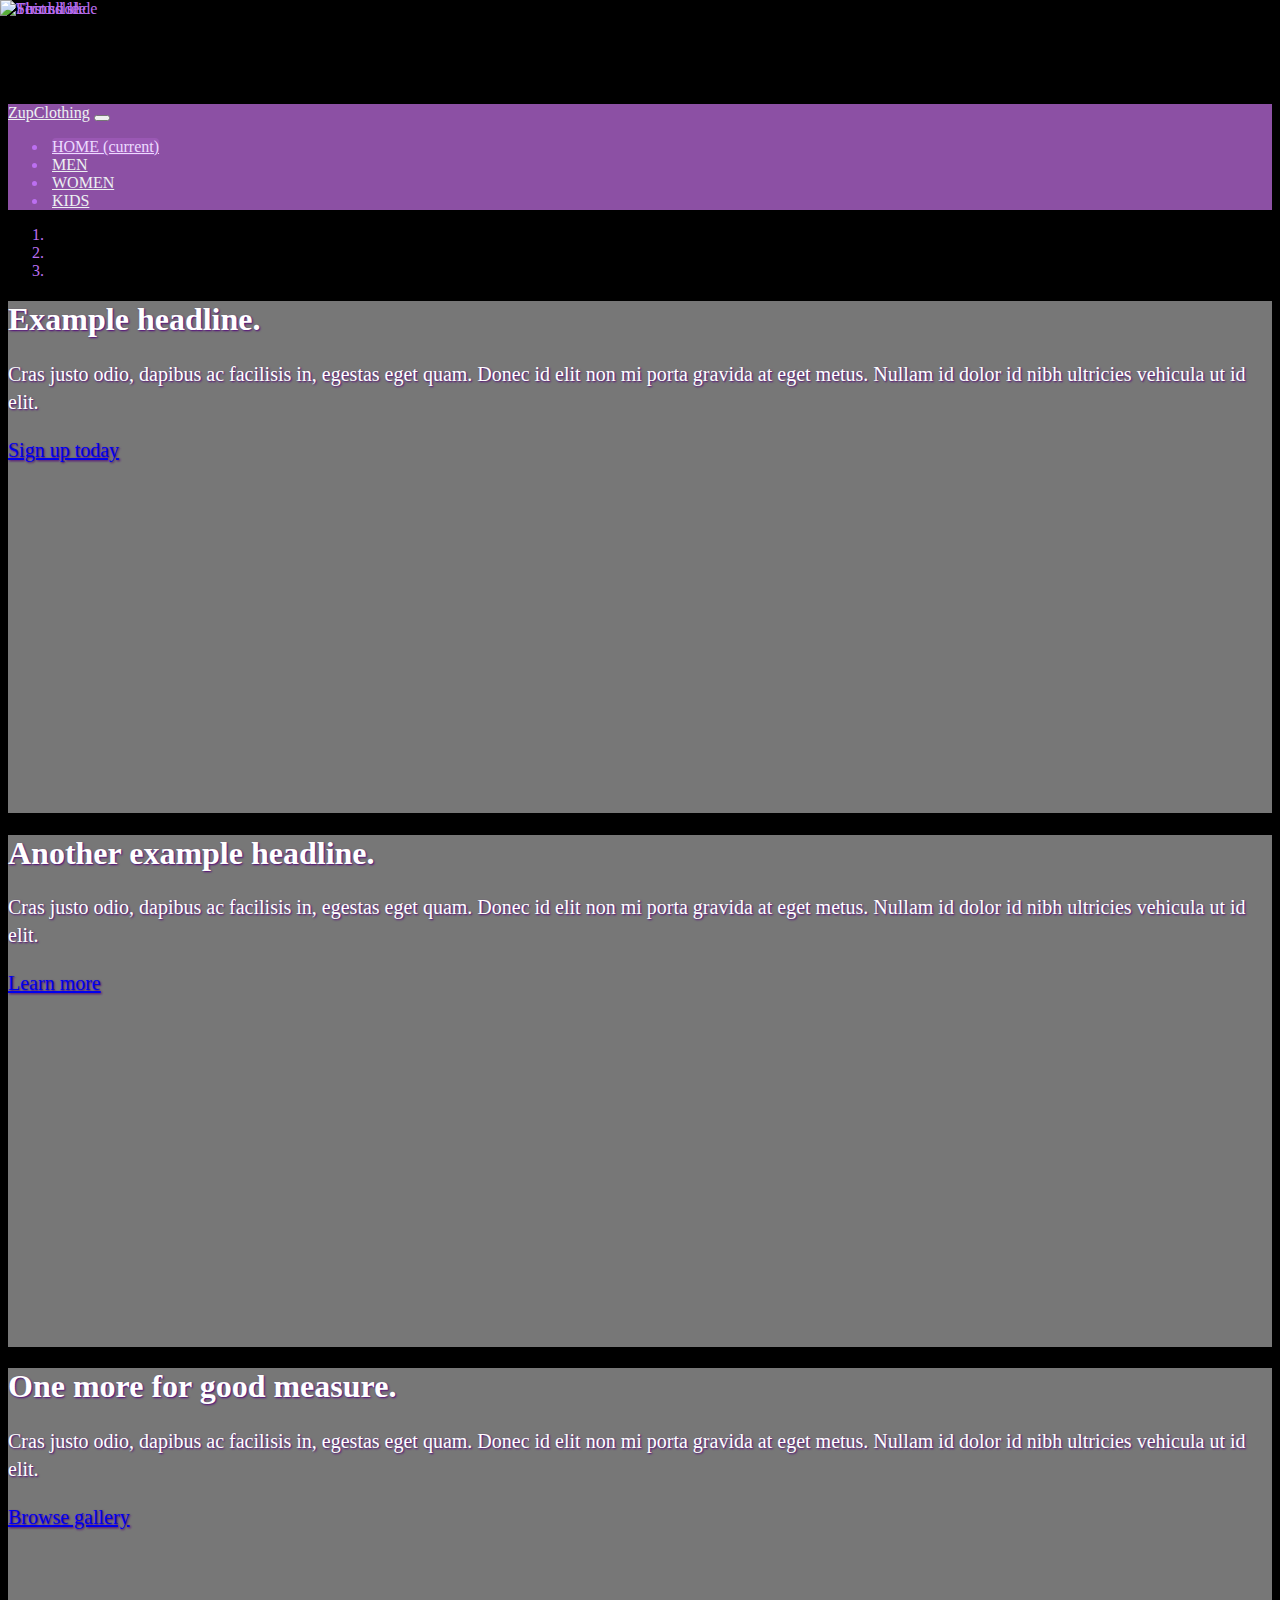
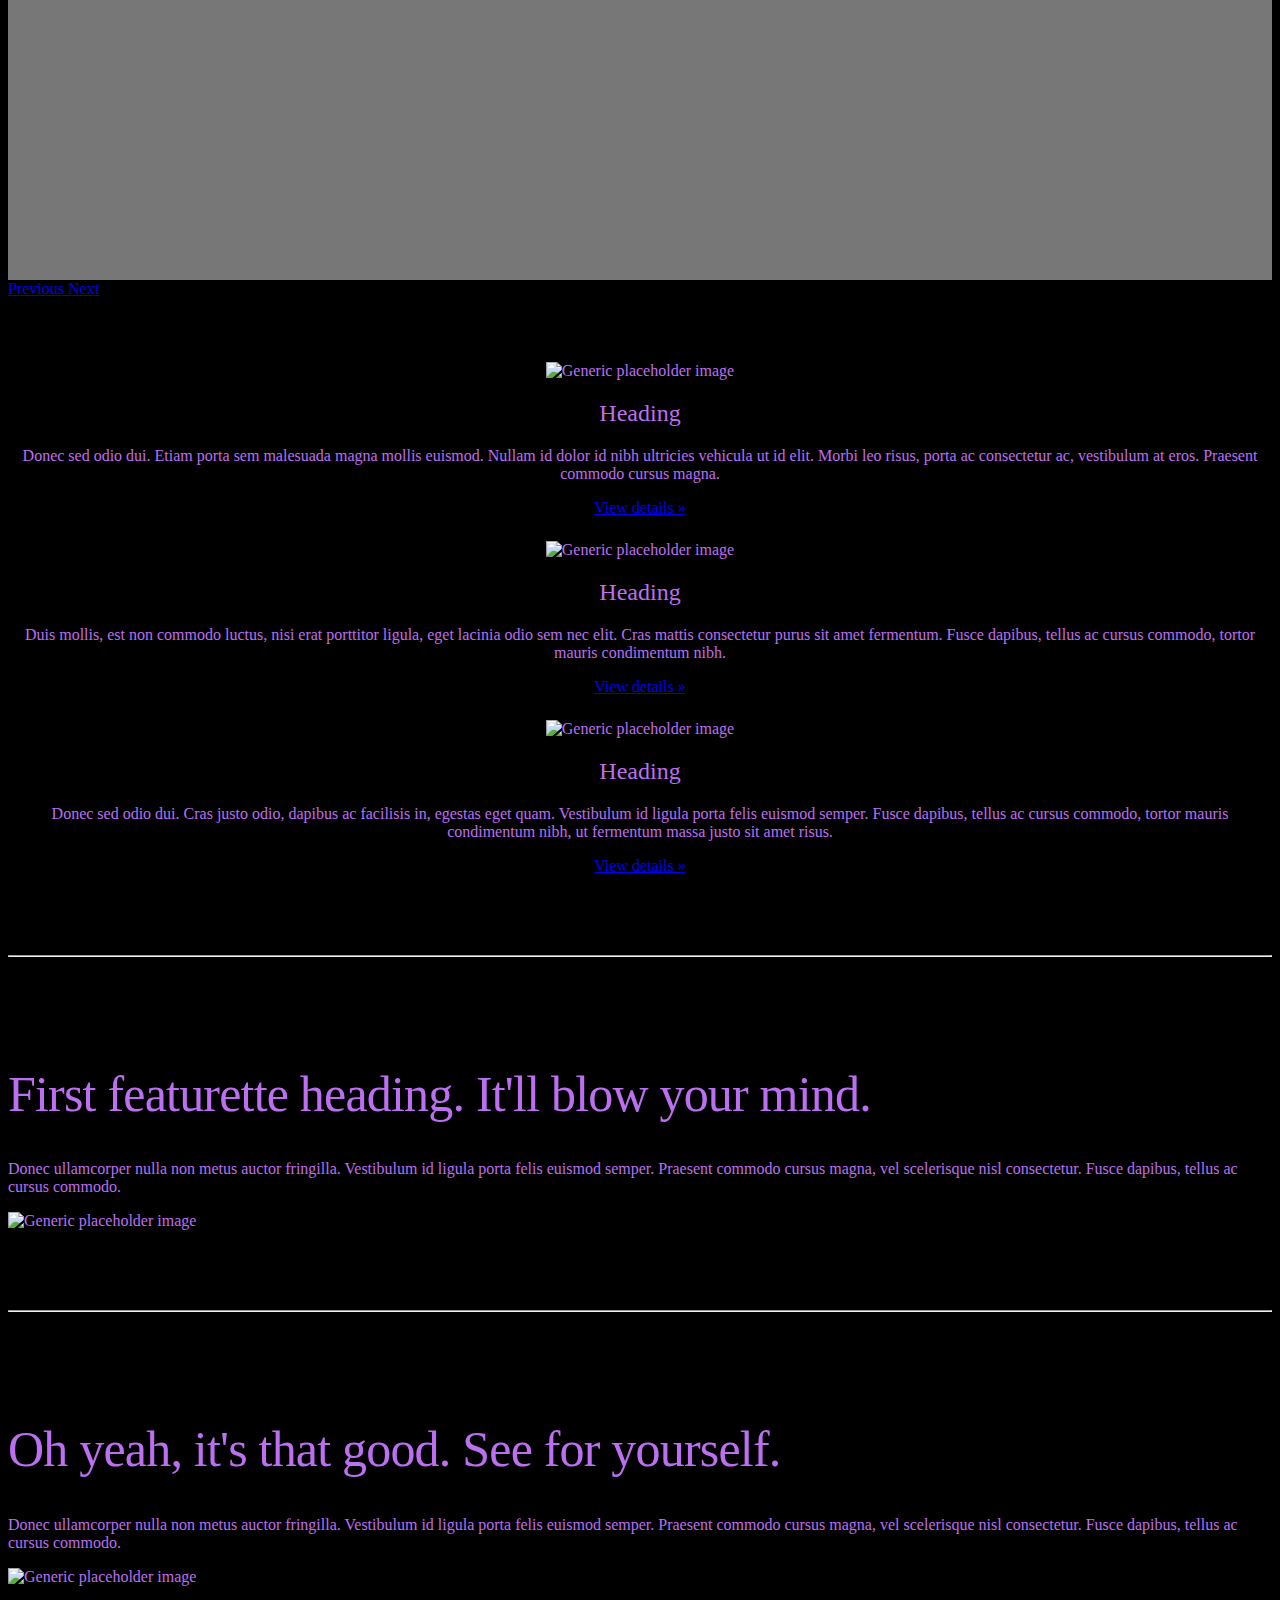
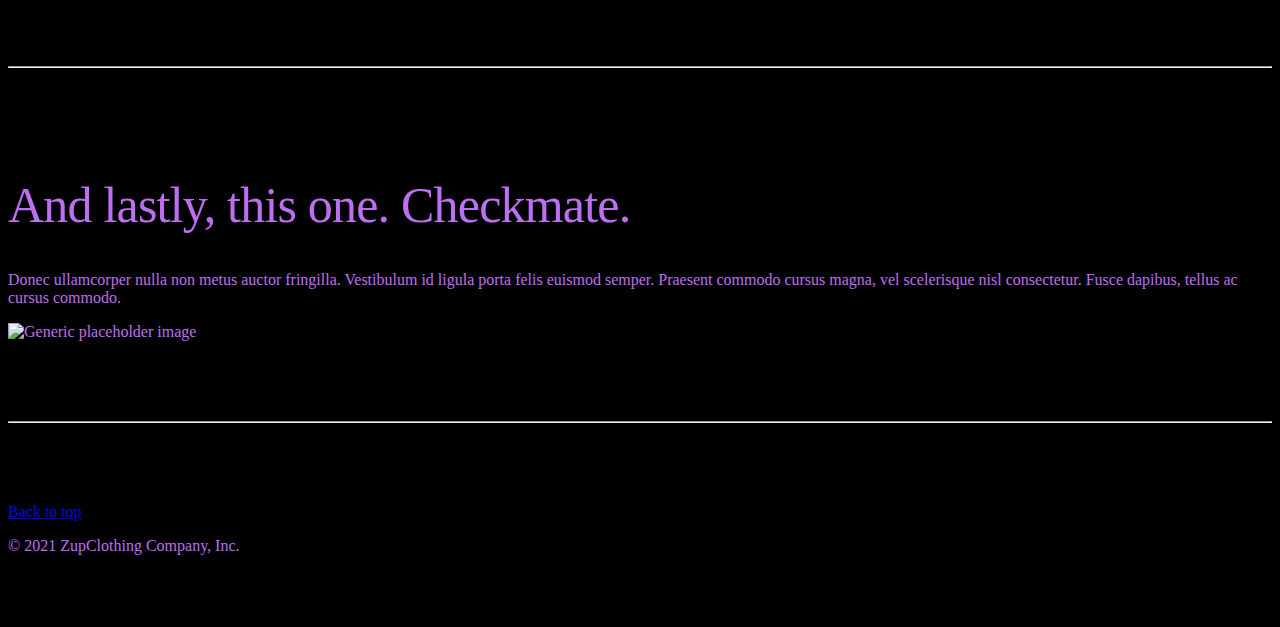
==== index.html @ 4d59e00d "Optimized Imgur links to Huge thumbnail for faster loading" ====
<!docTYPE html>
<html lang="en">
  <head>
    <meta charset="utf-8">
    <meta name="viewport" content="width=device-width, initial-scale=1, shrink-to-fit=no">
    <meta name="description" content="ZUPCLOTHING">
    <meta name="author" content="Group 2 Creative Web Design 2020">
    <link rel="icon" href="./favicon.ico">

    <title>ZupClothing 🚀 Group 2 Creative Web Design 2020</title>

    <meta name="theme-color" content="#52057b" />
    <meta property="og:title" content="ZUPCLOTHING WEBSITE - GROUP 2 CREATIVE WEB DESIGN" />
    <meta
      content="ZUPCLOTHING"
    />
    <meta
      property="og:image"
      content="https://i.imgur.com/xirkbAI.jpg"
    />
    <meta
      property="og:url"
      content="https://applekiwiejuice.github.io/CreativeWebDesign/"
    />
    <meta name="twitter:card" content="summary_large_image" />

    <!-- Google Fonts  -->
    <link href="https://fonts.googleapis.com/css2?family=Raleway:wght@500&family=Zilla+Slab:wght@700&display=swap" rel="stylesheet">

    <!-- Bootstrap core CSS -->
    <link rel="stylesheet" href="https://stackpath.bootstrapcdn.com/bootstrap/4.1.3/css/bootstrap.min.css" integrity="sha384-MCw98/SFnGE8fJT3GXwEOngsV7Zt27NXFoaoApmYm81iuXoPkFOJwJ8ERdknLPMO" crossorigin="anonymous">

    <!-- Custom Navbar Violet -->
    <link rel="stylesheet" href="./css/customNavbarViolet.css" />

    <!-- Carousel.css -->
    <link rel="stylesheet" href="./css/carousel.css" />

    <!-- Custom styles for this template -->
    <link rel="stylesheet" href="./css/index.styles.css" />

    <!-- Animate css -->
    <link
    rel="stylesheet"
    href="https://cdnjs.cloudflare.com/ajax/libs/animate.css/4.1.1/animate.min.css"
    />
  </head>
  <body>

    <header>
      <nav class="navbar navbar-expand-md navbar-dark fixed-top animate__animated animate__fadeIn">
        <a class="navbar-brand raleway" href="#">ZupClothing</a>
        <button class="navbar-toggler" type="button" data-toggle="collapse" data-target="#navbarCollapse" aria-controls="navbarCollapse" aria-expanded="false" aria-label="Toggle navigation">
          <span class="navbar-toggler-icon"></span>
        </button>
        <div class="collapse navbar-collapse" id="navbarCollapse">
          <ul class="navbar-nav mr-auto zilla center">
            <li class="nav-item active">
              <a class="nav-link" href="#">HOME <span class="sr-only">(current)</span></a>
            </li>
            <li class="nav-item">
              <a class="nav-link" href="#">MEN</a>
            </li>
            <li class="nav-item">
              <a class="nav-link" href="#">WOMEN</a>
            </li>
            <li class="nav-item">
              <a class="nav-link" href="#">KIDS</a>
            </li>
            <!-- <li class="nav-item">
              <a class="nav-link disabled" href="#">Disabled</a>
            </li> -->
          </ul>
          <!-- Search Bar -->
          <!-- <form class="form-inline mt-2 mt-md-0">
            <input class="form-control mr-sm-2" type="text" placeholder="Search" aria-label="Search">
            <button class="btn btn-outline-success my-2 my-sm-0" type="submit">Search</button>
          </form> -->
        </div>
      </nav>
    </header>

    <main role="main">

      <div class="container marketing">

           <!-- Carousel -->

      <div id="myCarousel" class="carousel slide carousel-fade animate__animated animate__fadeIn" data-ride="carousel">
        <ol class="carousel-indicators">
          <li data-target="#myCarousel" data-slide-to="0" class="active"></li>
          <li data-target="#myCarousel" data-slide-to="1"></li>
          <li data-target="#myCarousel" data-slide-to="2"></li>
        </ol>
        <div class="carousel-inner">
          <div class="carousel-item active">
            <img class="first-slide" src="https://i.imgur.com/fp9Febuh.jpg" alt="First slide">
            <div class="container">
              <div class="carousel-caption text-left textShadow">
                <h1>Example headline.</h1>
                <p>Cras justo odio, dapibus ac facilisis in, egestas eget quam. Donec id elit non mi porta gravida at eget metus. Nullam id dolor id nibh ultricies vehicula ut id elit.</p>
                <p><a class="btn btn-lg btn-dark" href="#" role="button">Sign up today</a></p>
              </div>
            </div>
          </div>
          <div class="carousel-item">
            <img class="second-slide" src="https://i.imgur.com/XCKRYMth.jpg" alt="Second slide">
            <div class="container">
              <div class="carousel-caption textShadow">
                <h1>Another example headline.</h1>
                <p>Cras justo odio, dapibus ac facilisis in, egestas eget quam. Donec id elit non mi porta gravida at eget metus. Nullam id dolor id nibh ultricies vehicula ut id elit.</p>
                <p><a class="btn btn-lg btn-dark" href="#" role="button">Learn more</a></p>
              </div>
            </div>
          </div>
          <div class="carousel-item">
            <img class="third-slide" src="https://i.imgur.com/c20CyrSh.jpg" alt="Third slide">
            <div class="container">
              <div class="carousel-caption text-right textShadow">
                <h1>One more for good measure.</h1>
                <p>Cras justo odio, dapibus ac facilisis in, egestas eget quam. Donec id elit non mi porta gravida at eget metus. Nullam id dolor id nibh ultricies vehicula ut id elit.</p>
                <p><a class="btn btn-lg btn-dark" href="#" role="button">Browse gallery</a></p>
              </div>
            </div>
          </div>
        </div>
        <a class="carousel-control-prev" href="#myCarousel" role="button" data-slide="prev">
          <span class="carousel-control-prev-icon" style="height: 50px;
          width: 50px; border-radius: 15px;"  aria-hidden="true"></span>
          <span class="sr-only">Previous</span>
        </a>
        <a class="carousel-control-next"  href="#myCarousel" role="button" data-slide="next">
          <span class="carousel-control-next-icon" style="height: 50px;
          width: 50px; border-radius: 15px;"  aria-hidden="true"></span>
          <span class="sr-only">Next</span>
        </a>
      </div>

        <!-- Three columns of text -->
        <div class="row">
          <div class="col-lg-4">
            <img class="rounded-circle imgCover " src="https://i.imgur.com/PRBYQicm.jpg" alt="Generic placeholder image" width="140" height="140">
            <h2>Heading</h2>
            <p>Donec sed odio dui. Etiam porta sem malesuada magna mollis euismod. Nullam id dolor id nibh ultricies vehicula ut id elit. Morbi leo risus, porta ac consectetur ac, vestibulum at eros. Praesent commodo cursus magna.</p>
            <p><a class="btn btn-outline-light" href="#" role="button">View details &raquo;</a></p>
          </div><!-- /.col-lg-4 -->
          <div class="col-lg-4">
            <img class="rounded-circle imgCover " src="https://i.imgur.com/Cj0Zs7Wm.jpg" alt="Generic placeholder image" width="140" height="140">
            <h2>Heading</h2>
            <p>Duis mollis, est non commodo luctus, nisi erat porttitor ligula, eget lacinia odio sem nec elit. Cras mattis consectetur purus sit amet fermentum. Fusce dapibus, tellus ac cursus commodo, tortor mauris condimentum nibh.</p>
            <p><a class="btn btn-outline-light" href="#" role="button">View details &raquo;</a></p>
          </div><!-- /.col-lg-4 -->
          <div class="col-lg-4">
            <img class="rounded-circle imgCover " src="https://i.imgur.com/C8I8iSnm.jpg" alt="Generic placeholder image" width="140" height="140">
            <h2>Heading</h2>
            <p>Donec sed odio dui. Cras justo odio, dapibus ac facilisis in, egestas eget quam. Vestibulum id ligula porta felis euismod semper. Fusce dapibus, tellus ac cursus commodo, tortor mauris condimentum nibh, ut fermentum massa justo sit amet risus.</p>
            <p><a class="btn btn-outline-light" href="#" role="button">View details &raquo;</a></p>
          </div><!-- /.col-lg-4 -->
        </div><!-- /.row -->


        <!-- START THE FEATURETTES -->

        <hr class="featurette-divider">

        <div class="row featurette">
          <div class="col-md-7">
            <h2 class="featurette-heading">First featurette heading. <span class="text-muted">It'll blow your mind.</span></h2>
            <p class="lead">Donec ullamcorper nulla non metus auctor fringilla. Vestibulum id ligula porta felis euismod semper. Praesent commodo cursus magna, vel scelerisque nisl consectetur. Fusce dapibus, tellus ac cursus commodo.</p>
          </div>
          <div class="col-md-5 transform">
            <img class="featurette-image img-fluid mx-auto " data-src="holder.js/500x500/auto" src="https://i.imgur.com/p6MGCZTh.jpg" alt="Generic placeholder image">
          </div>
        </div>

        <hr class="featurette-divider">

        <div class="row featurette">
          <div class="col-md-7 order-md-2">
            <h2 class="featurette-heading">Oh yeah, it's that good. <span class="text-muted">See for yourself.</span></h2>
            <p class="lead">Donec ullamcorper nulla non metus auctor fringilla. Vestibulum id ligula porta felis euismod semper. Praesent commodo cursus magna, vel scelerisque nisl consectetur. Fusce dapibus, tellus ac cursus commodo.</p>
          </div>
          <div class="col-md-5 order-md-1 transform">
            <img class="featurette-image img-fluid mx-auto " data-src="holder.js/500x500/auto" src="https://i.imgur.com/o5Y64n1h.jpg" alt="Generic placeholder image">
          </div>
        </div>

        <hr class="featurette-divider">

        <div class="row featurette">
          <div class="col-md-7">
            <h2 class="featurette-heading">And lastly, this one. <span class="text-muted">Checkmate.</span></h2>
            <p class="lead">Donec ullamcorper nulla non metus auctor fringilla. Vestibulum id ligula porta felis euismod semper. Praesent commodo cursus magna, vel scelerisque nisl consectetur. Fusce dapibus, tellus ac cursus commodo.</p>
          </div>
          <div class="col-md-5 transform">
            <img class="featurette-image img-fluid mx-auto " data-src="holder.js/500x500/auto" src="https://i.imgur.com/AesdIx3h.jpg" alt="Generic placeholder image">
          </div>
        </div>

        <hr class="featurette-divider">

        <!-- /END THE FEATURETTES -->

      </div><!-- /.container -->


      <!-- FOOTER -->
      <footer class="container">
        <p class="float-right"><a href="#">Back to top</a></p>
        <p>&copy; 2021 ZupClothing Company, Inc.</p>
      </footer>
    </main>

    <!-- Bootstrap core JavaScript
    ================================================== -->
    <!-- Placed at the end of the document so the pages load faster -->
    <script src="https://code.jquery.com/jquery-3.3.1.slim.min.js" integrity="sha384-q8i/X+965DzO0rT7abK41JStQIAqVgRVzpbzo5smXKp4YfRvH+8abtTE1Pi6jizo" crossorigin="anonymous"></script>
    <script src="https://cdnjs.cloudflare.com/ajax/libs/popper.js/1.14.3/umd/popper.min.js" integrity="sha384-ZMP7rVo3mIykV+2+9J3UJ46jBk0WLaUAdn689aCwoqbBJiSnjAK/l8WvCWPIPm49" crossorigin="anonymous"></script>
    <script src="https://stackpath.bootstrapcdn.com/bootstrap/4.1.3/js/bootstrap.min.js" integrity="sha384-ChfqqxuZUCnJSK3+MXmPNIyE6ZbWh2IMqE241rYiqJxyMiZ6OW/JmZQ5stwEULTy" crossorigin="anonymous"></script>
  </body>
</html>
---- css/customNavbarViolet.css ----
/* NAVBAR CUSTOM COLOR */

 .navbar {
    background-color: rgba(155, 89, 182, 0.9);
  }
  .navbar .navbar-brand {
    color: #ecf0f1;
  }
  .navbar .navbar-brand:hover,
  .navbar .navbar-brand:focus {
    color: #ecdbff;
  }
  .navbar .navbar-text {
    color: #ecf0f1;
  }
  .navbar .navbar-text a {
    color: #ecdbff;
  }
  .navbar .navbar-text a:hover,
  .navbar .navbar-text a:focus {
    color: #ecdbff; 
  }
  .navbar .navbar-nav .nav-link {
    color: #ecf0f1;
    border-radius: .25rem;
    margin: 0 0.25em;
  }
  .navbar .navbar-nav .nav-link:not(.disabled):hover,
  .navbar .navbar-nav .nav-link:not(.disabled):focus {
    color: #ecdbff;
  }
  .navbar .navbar-nav .nav-item.active .nav-link,
  .navbar .navbar-nav .nav-item.active .nav-link:hover,
  .navbar .navbar-nav .nav-item.active .nav-link:focus,
  .navbar .navbar-nav .nav-item.show .nav-link,
  .navbar .navbar-nav .nav-item.show .nav-link:hover,
  .navbar .navbar-nav .nav-item.show .nav-link:focus {
    color: #ecdbff;
    background-color: rgba(155, 89, 182, 0.9);
  }
  .navbar .navbar-toggle {
    background-color: rgba(155, 89, 182, 0.9);
  }
  .navbar .navbar-toggle:hover,
  .navbar .navbar-toggle:focus {
    background-color: rgba(155, 89, 182, 0.9);
  }
  .navbar .navbar-toggle .navbar-toggler-icon {
    color: #ecf0f1;
  }
  .navbar .navbar-collapse,
  .navbar .navbar-form {
    border-color: #ecf0f1;
  }
  .navbar .navbar-link {
    color: #ecf0f1;
  }
  .navbar .navbar-link:hover {
    color: #ecdbff;
  }
  
  @media (max-width: 575px) {
    .navbar-expand-sm .navbar-nav .show .dropdown-menu .dropdown-item {
      color: #ecf0f1;
    }
    .navbar-expand-sm .navbar-nav .show .dropdown-menu .dropdown-item:hover,
    .navbar-expand-sm .navbar-nav .show .dropdown-menu .dropdown-item:focus {
      color: #ecdbff;
    }
    .navbar-expand-sm .navbar-nav .show .dropdown-menu .dropdown-item.active {
      color: #ecdbff;
      background-color: rgba(155, 89, 182, 0.9);
    }
  }
  
  @media (max-width: 767px) {
    .navbar-expand-md .navbar-nav .show .dropdown-menu .dropdown-item {
      color: #ecf0f1;
    }
    .navbar-expand-md .navbar-nav .show .dropdown-menu .dropdown-item:hover,
    .navbar-expand-md .navbar-nav .show .dropdown-menu .dropdown-item:focus {
      color: #ecdbff;
    }
    .navbar-expand-md .navbar-nav .show .dropdown-menu .dropdown-item.active {
      color: #ecdbff;
      background-color: rgba(155, 89, 182, 0.9);
    }
  }
  
  @media (max-width: 991px) {
    .navbar-expand-lg .navbar-nav .show .dropdown-menu .dropdown-item {
      color: #ecf0f1;
    }
    .navbar-expand-lg .navbar-nav .show .dropdown-menu .dropdown-item:hover,
    .navbar-expand-lg .navbar-nav .show .dropdown-menu .dropdown-item:focus {
      color: #ecdbff;
    }
    .navbar-expand-lg .navbar-nav .show .dropdown-menu .dropdown-item.active {
      color: #ecdbff;
      background-color: rgba(155, 89, 182, 0.9);
    }
  }
  
  @media (max-width: 1199px) {
    .navbar-expand-xl .navbar-nav .show .dropdown-menu .dropdown-item {
      color: #ecf0f1;
    }
    .navbar-expand-xl .navbar-nav .show .dropdown-menu .dropdown-item:hover,
    .navbar-expand-xl .navbar-nav .show .dropdown-menu .dropdown-item:focus {
      color: #ecdbff;
    }
    .navbar-expand-xl .navbar-nav .show .dropdown-menu .dropdown-item.active {
      color: #ecdbff;
      background-color: rgba(155, 89, 182, 0.9);
    }
  }
  
  .navbar-expand .navbar-nav .show .dropdown-menu .dropdown-item {
    color: #ecf0f1;
  }
  .navbar-expand .navbar-nav .show .dropdown-menu .dropdown-item:hover,
  .navbar-expand .navbar-nav .show .dropdown-menu .dropdown-item:focus {
    color: #ecdbff;
  }
  .navbar-expand .navbar-nav .show .dropdown-menu .dropdown-item.active {
    color: #ecdbff;
    background-color: rgba(155, 89, 182, 0.9);
  }
---- css/carousel.css ----
/* GLOBAL STYLES
-------------------------------------------------- */
/* Padding below the footer and lighter body text */

body {
  padding-top: 6rem;
  padding-bottom: 3rem;
  background-color: black;
  color: #bc6ff1;
}


/* CUSTOMIZE THE CAROUSEL
-------------------------------------------------- */

/* Carousel base class */
.carousel {
  margin-bottom: 4rem;
}
/* Since positioning the image, we need to help out the caption */
.carousel-caption {
  bottom: 3rem;
  z-index: 10;
  color: white;
}
.carousel-item {
  height: 32rem;
  background-color: #777;
}
.carousel-item > img {
  position: absolute;
  top: 0;
  left: 0;
  min-width: 100%;
  height: 32rem;
  object-fit: cover;
}


/* MARKETING CONTENT
-------------------------------------------------- */

/* Center align the text within the three columns below the carousel */
.marketing .col-lg-4 {
  margin-bottom: 1.5rem;
  text-align: center;
}
.marketing h2 {
  font-weight: 400;
}
.marketing .col-lg-4 p {
  margin-right: .75rem;
  margin-left: .75rem;
}


/* Featurettes
------------------------- */

.featurette-divider {
  margin: 5rem 0; /* Space out the Bootstrap <hr> more */
}

/* Thin out the marketing headings */
.featurette-heading {
  font-weight: 300;
  line-height: 1;
  letter-spacing: -.05rem;
}


/* RESPONSIVE CSS
-------------------------------------------------- */

@media (min-width: 40em) {
  /* Bump up size of carousel content */
  .carousel-caption p {
    margin-bottom: 1.25rem;
    font-size: 1.25rem;
    line-height: 1.4;
  }

  .featurette-heading {
    font-size: 50px;
  }
}

@media (min-width: 62em) {
  .featurette-heading {
    margin-top: 7rem;
  }
}
---- css/index.styles.css ----
html {
    scroll-behavior: smooth;
  }

.borderRadius {
  border-radius: 10px;
  border: 5px solid black;
  padding: 10px;
}

h1 h2 .zilla {
  font-family: 'Zilla Slab', serif;
}

p .raleway {
  font-family: 'Raleway', sans-serif;
}

.center {
  align-items: center;
  justify-content: center;
}

.textShadow {
  text-shadow: 1px 1px 2px #52057b;
}

.violetBackground {
  background-color:  rgba(155, 89, 182, 0.9);
}

.imgCover {
  object-fit: cover;
}

.imgCover:hover {
  opacity: 0.6;
}

.transform:hover {
  transform: scale(1.1);
  transition: transform 6s cubic-bezier(0.25, 0.45, 0.45, 0.95);
}
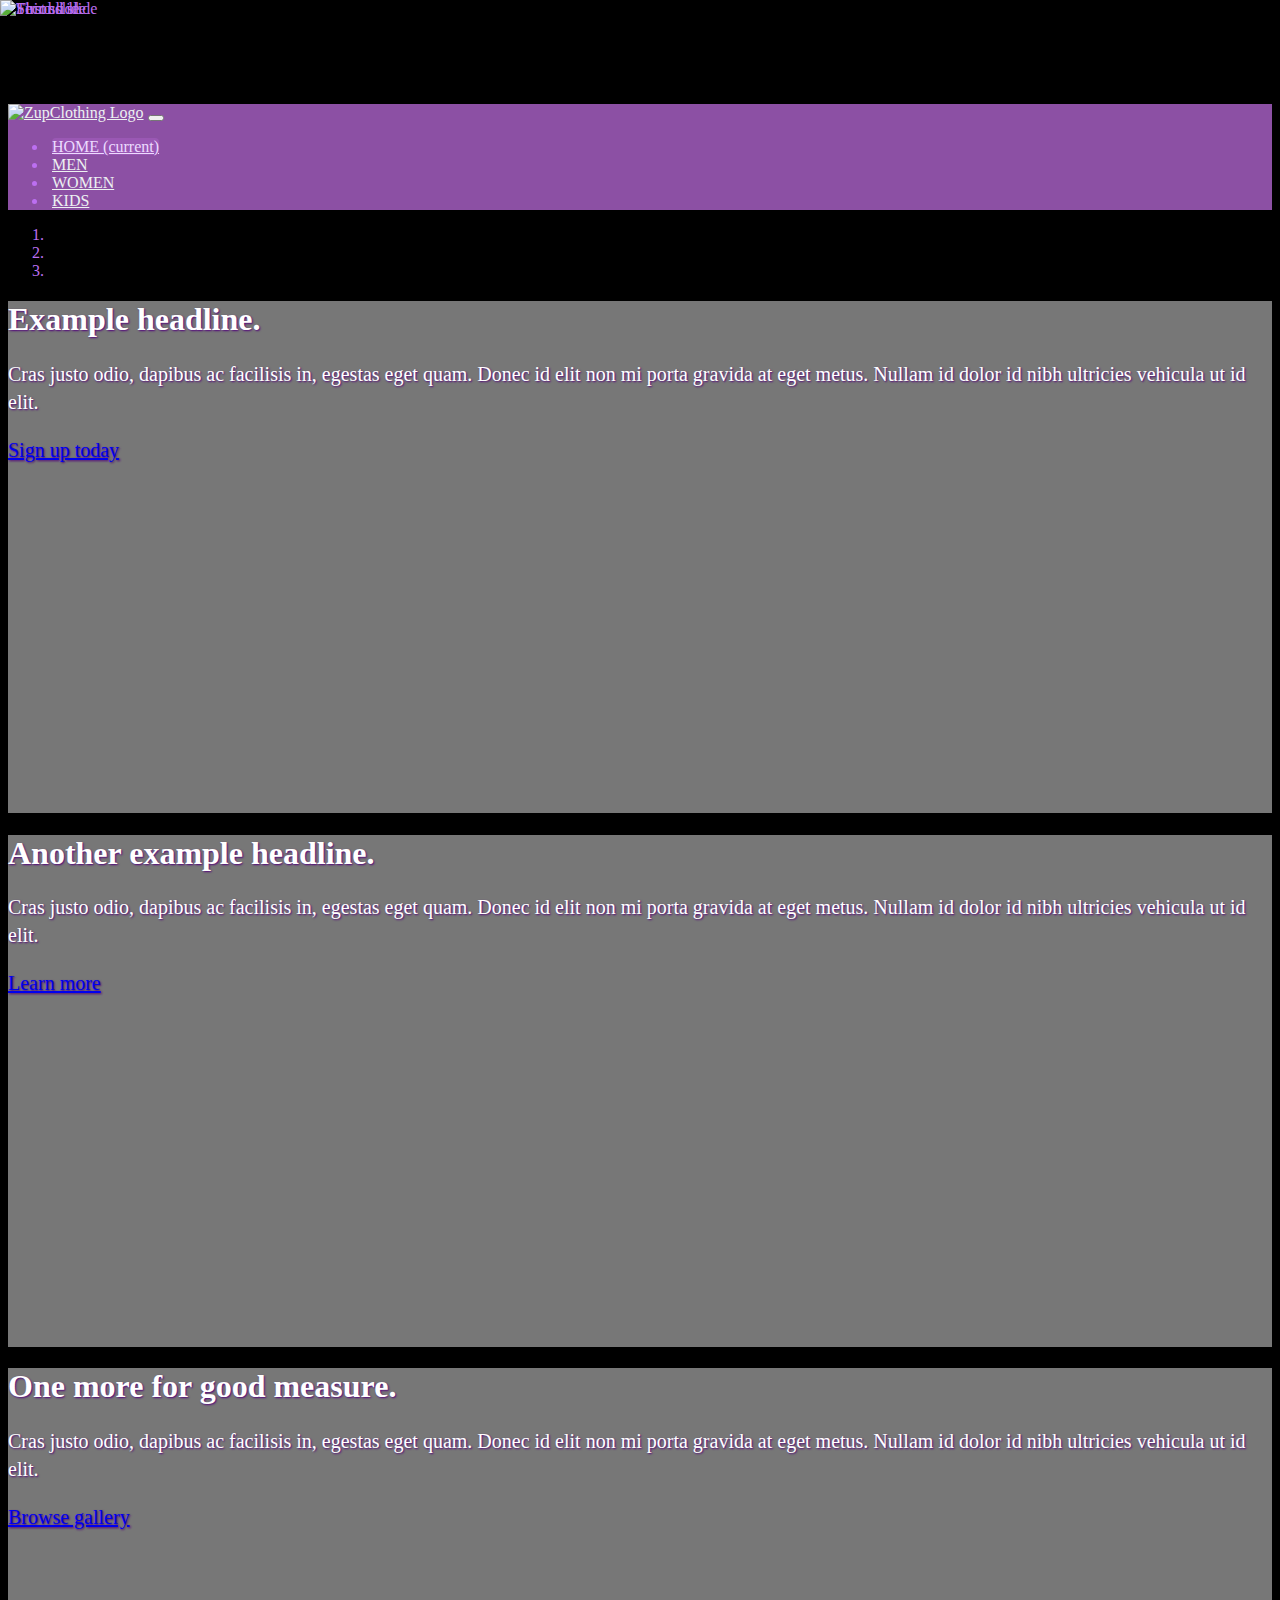
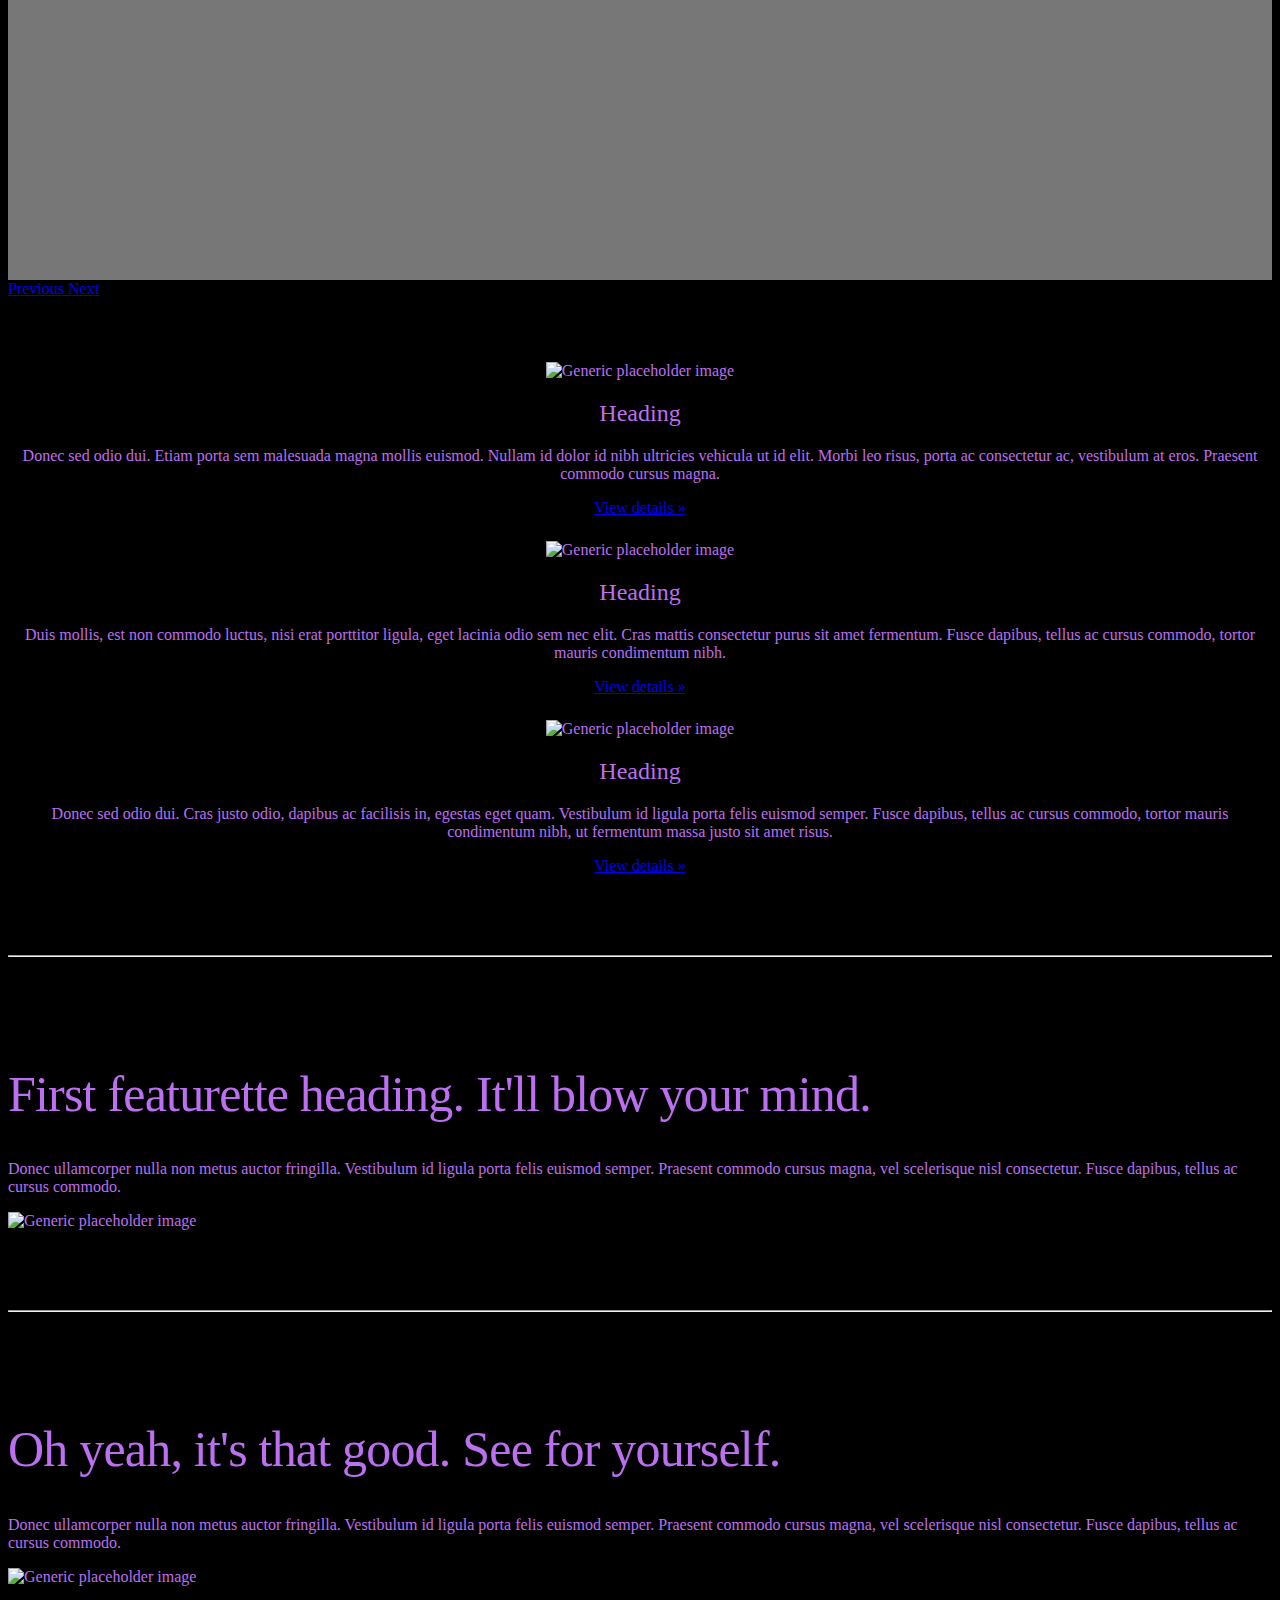
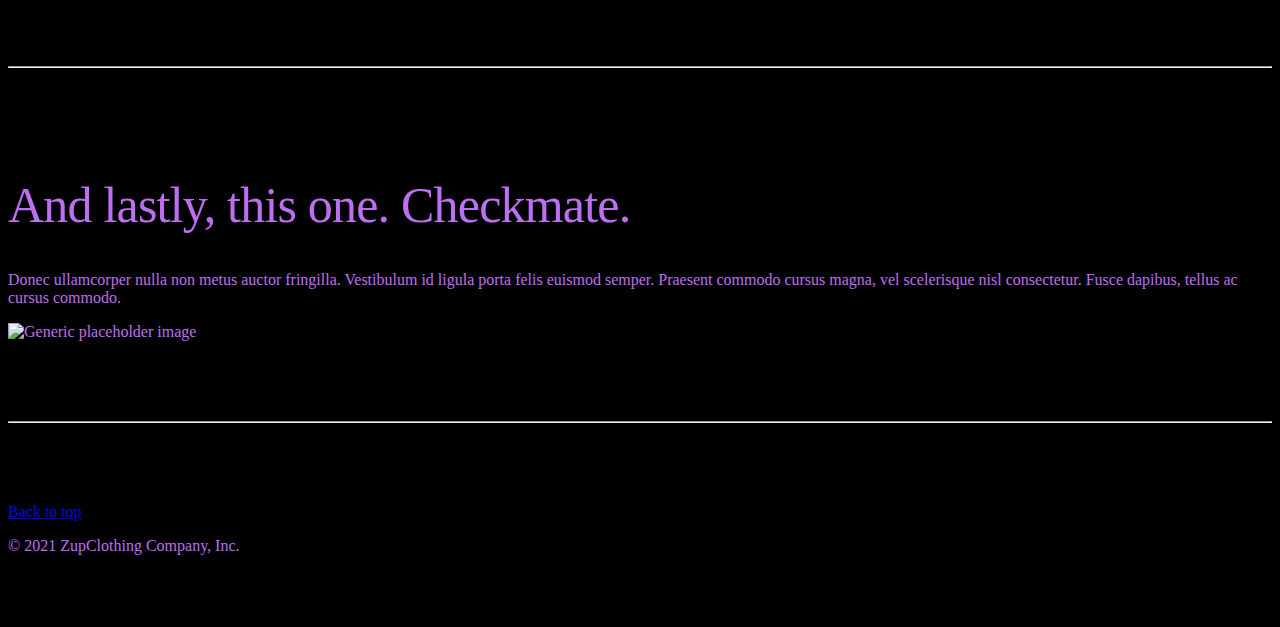
==== commit 4fc84960: "Added ZC logo on Navbar" ====
--- a/index.html
+++ b/index.html
@@ -49,7 +49,7 @@
 
     <header>
       <nav class="navbar navbar-expand-md navbar-dark fixed-top animate__animated animate__fadeIn">
-        <a class="navbar-brand raleway" href="#">ZupClothing</a>
+        <a class="navbar-brand raleway" href="#"><img class="topLogo" src="https://i.imgur.com/tuI3r1F.png" alt="ZupClothing Logo"></a>
         <button class="navbar-toggler" type="button" data-toggle="collapse" data-target="#navbarCollapse" aria-controls="navbarCollapse" aria-expanded="false" aria-label="Toggle navigation">
           <span class="navbar-toggler-icon"></span>
         </button>
--- a/css/index.styles.css
+++ b/css/index.styles.css
@@ -14,6 +14,10 @@
 
 p .raleway {
   font-family: 'Raleway', sans-serif;
+}
+
+.topLogo {
+  width: 70px;
 }
 
 .center {
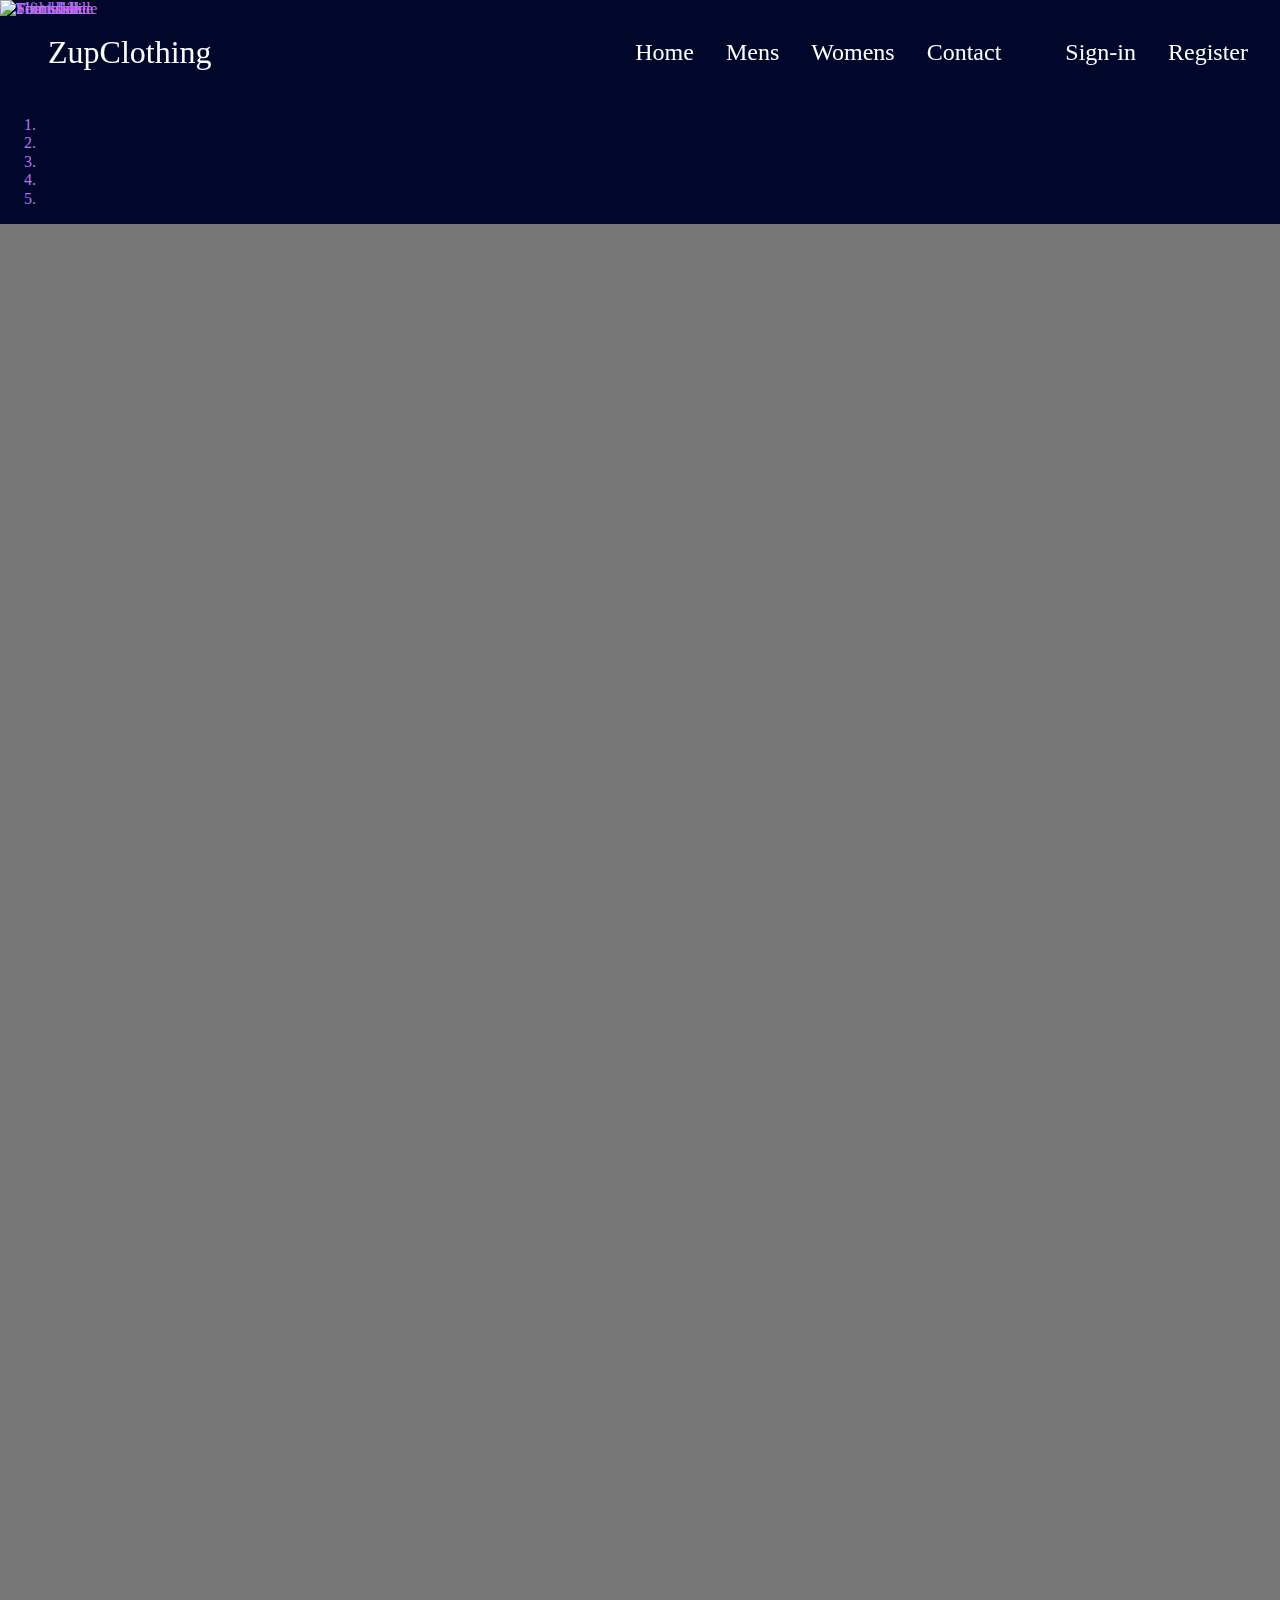
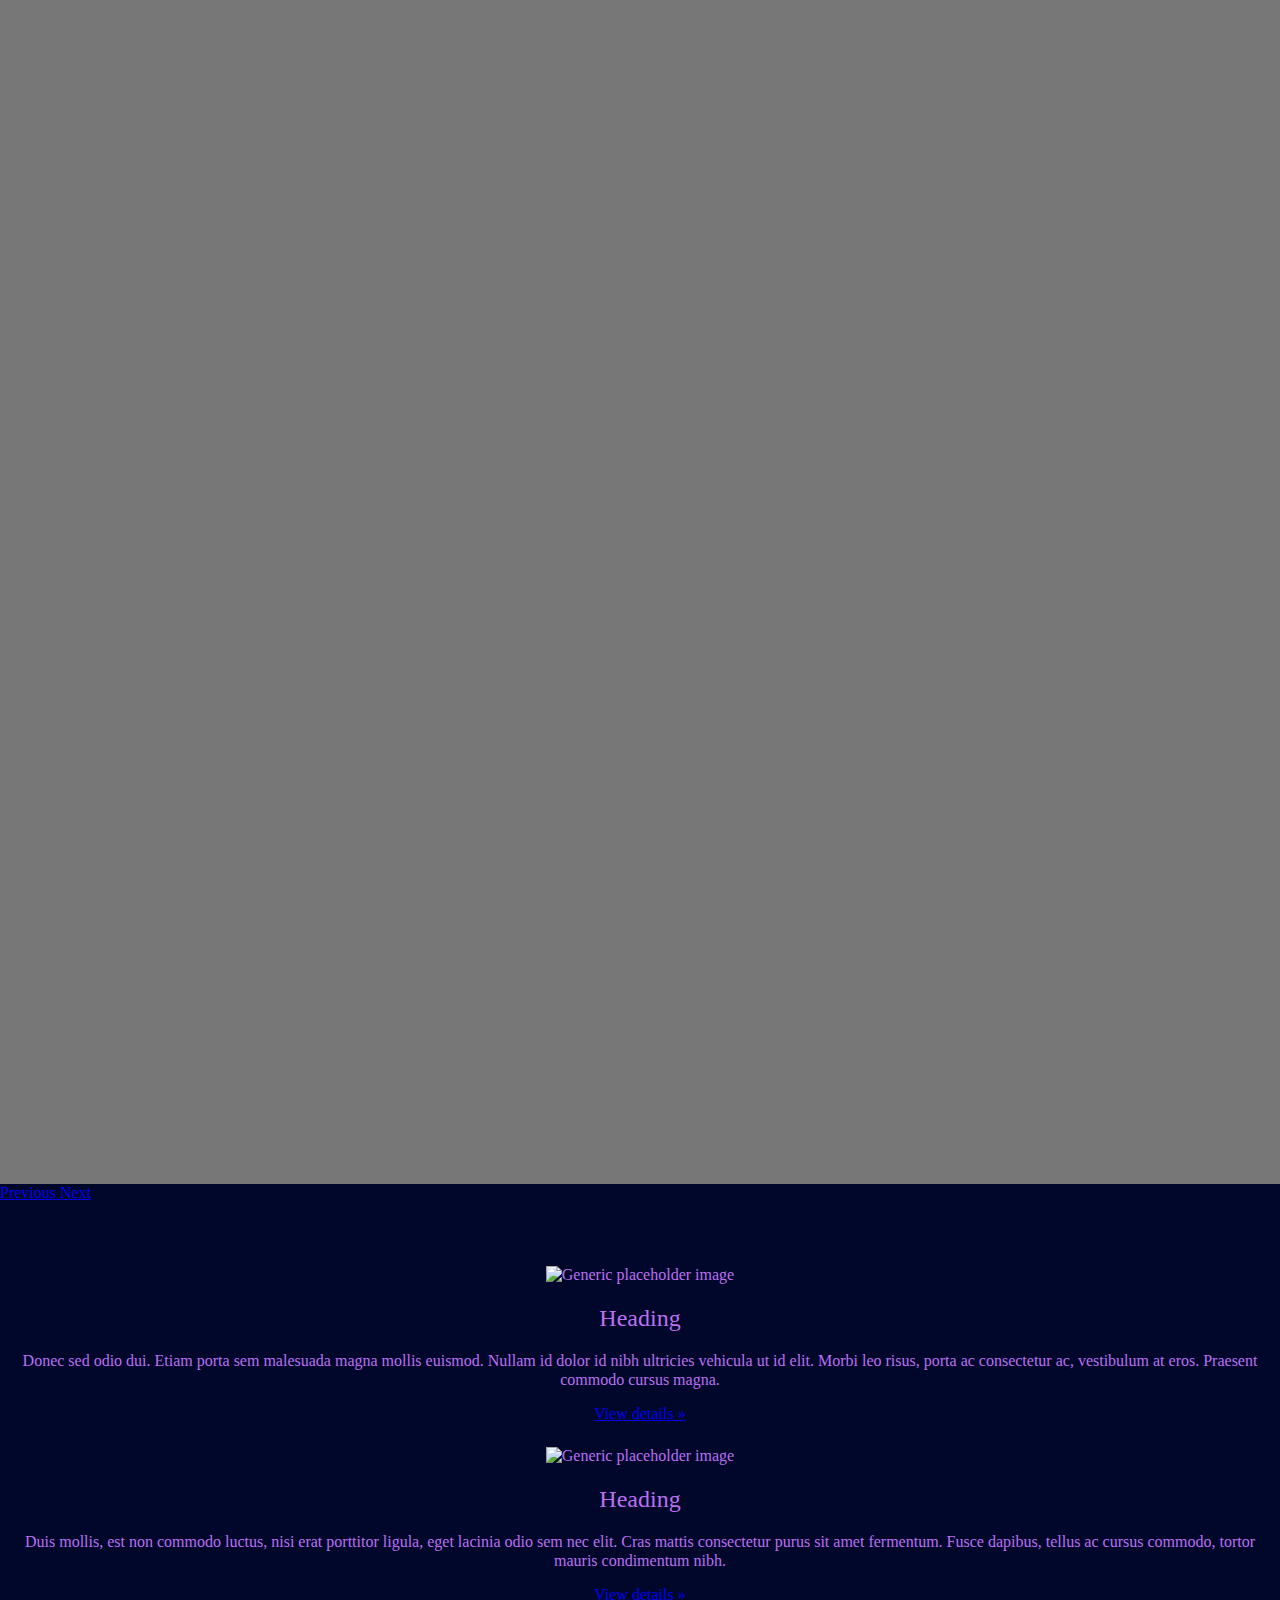
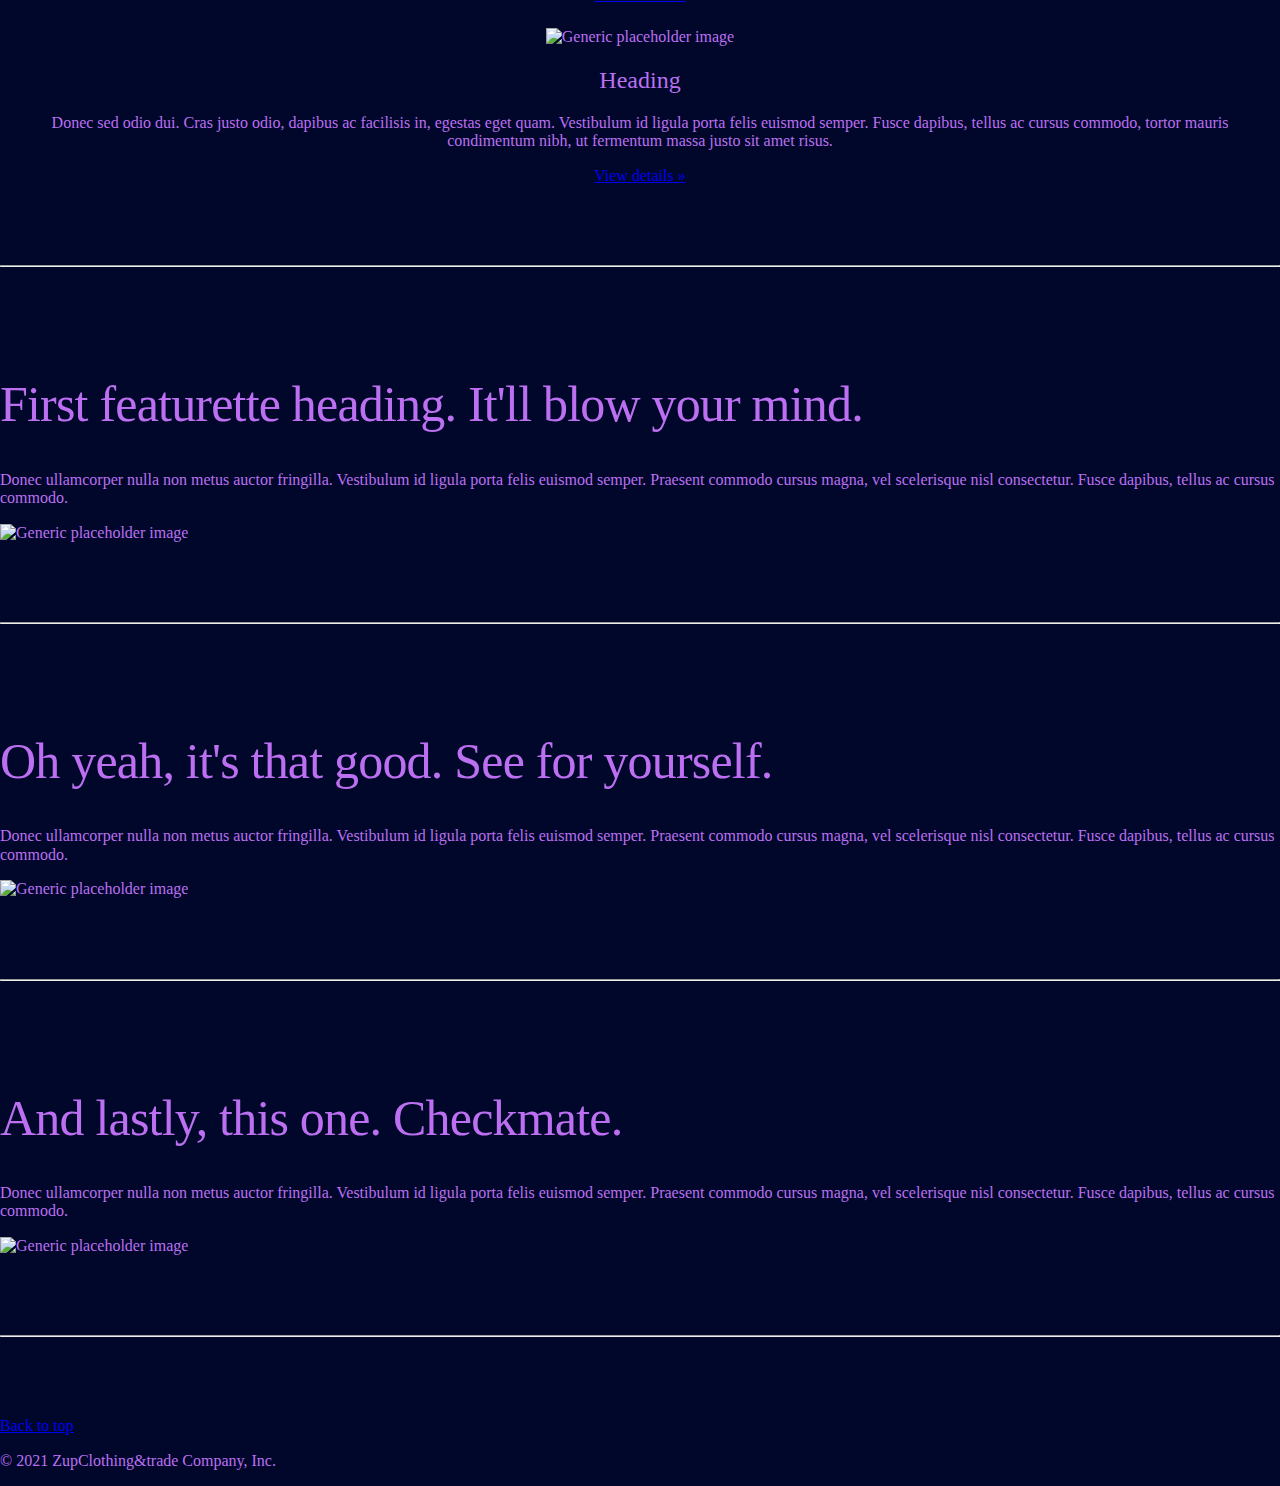
==== commit 63505e44: "Changed Navbar, Fixed Responsiveness" ====
--- a/index.html
+++ b/index.html
@@ -1,23 +1,24 @@
-<!docTYPE html>
+<!DOCTYPE html>
 <html lang="en">
   <head>
-    <meta charset="utf-8">
-    <meta name="viewport" content="width=device-width, initial-scale=1, shrink-to-fit=no">
-    <meta name="description" content="ZUPCLOTHING">
-    <meta name="author" content="Group 2 Creative Web Design 2020">
-    <link rel="icon" href="./favicon.ico">
-
-    <title>ZupClothing 🚀 Group 2 Creative Web Design 2020</title>
+    <meta charset="utf-8" />
+    <meta
+      name="viewport"
+      content="width=device-width, initial-scale=1, shrink-to-fit=no"
+    />
+    <meta name="description" content="ZUPCLOTHING" />
+    <meta name="author" content="Group 2 Creative Web Design 2020" />
+    <link rel="icon" href="./favicon.ico" />
+
+    <title>ZupClothing&trade; Group 2 Creative Web Design 2020</title>
 
     <meta name="theme-color" content="#52057b" />
-    <meta property="og:title" content="ZUPCLOTHING WEBSITE - GROUP 2 CREATIVE WEB DESIGN" />
     <meta
-      content="ZUPCLOTHING"
-    />
-    <meta
-      property="og:image"
-      content="https://i.imgur.com/xirkbAI.jpg"
-    />
+      property="og:title"
+      content="ZUPCLOTHING WEBSITE - GROUP 2 CREATIVE WEB DESIGN"
+    />
+    <meta content="ZUPCLOTHING" />
+    <meta property="og:image" content="https://i.imgur.com/xirkbAI.jpg" />
     <meta
       property="og:url"
       content="https://applekiwiejuice.github.io/CreativeWebDesign/"
@@ -25,13 +26,30 @@
     <meta name="twitter:card" content="summary_large_image" />
 
     <!-- Google Fonts  -->
-    <link href="https://fonts.googleapis.com/css2?family=Raleway:wght@500&family=Zilla+Slab:wght@700&display=swap" rel="stylesheet">
+    <link
+      href="https://fonts.googleapis.com/css2?family=Raleway:wght@500&family=Zilla+Slab:wght@700&display=swap"
+      rel="stylesheet"
+    />
+
+    <!-- Font Awesome -->
+    <script
+      src="https://kit.fontawesome.com/041bd0bfed.js"
+      crossorigin="anonymous"
+    ></script>
 
     <!-- Bootstrap core CSS -->
-    <link rel="stylesheet" href="https://stackpath.bootstrapcdn.com/bootstrap/4.1.3/css/bootstrap.min.css" integrity="sha384-MCw98/SFnGE8fJT3GXwEOngsV7Zt27NXFoaoApmYm81iuXoPkFOJwJ8ERdknLPMO" crossorigin="anonymous">
+    <link
+      rel="stylesheet"
+      href="https://stackpath.bootstrapcdn.com/bootstrap/4.1.3/css/bootstrap.min.css"
+      integrity="sha384-MCw98/SFnGE8fJT3GXwEOngsV7Zt27NXFoaoApmYm81iuXoPkFOJwJ8ERdknLPMO"
+      crossorigin="anonymous"
+    />
 
     <!-- Custom Navbar Violet -->
-    <link rel="stylesheet" href="./css/customNavbarViolet.css" />
+    <!-- <link rel="stylesheet" href="./css/customNavbarViolet.css" /> -->
+
+    <!-- New Navbar -->
+    <link rel="stylesheet" href="./css/new_navbar.css" />
 
     <!-- Carousel.css -->
     <link rel="stylesheet" href="./css/carousel.css" />
@@ -41,181 +59,367 @@
 
     <!-- Animate css -->
     <link
-    rel="stylesheet"
-    href="https://cdnjs.cloudflare.com/ajax/libs/animate.css/4.1.1/animate.min.css"
-    />
+      rel="stylesheet"
+      href="https://cdnjs.cloudflare.com/ajax/libs/animate.css/4.1.1/animate.min.css"
+    />
+
+    <!-- Normalize css -->
+    <link rel="stylesheet" href="./css/normalize.css" />
   </head>
   <body>
-
     <header>
-      <nav class="navbar navbar-expand-md navbar-dark fixed-top animate__animated animate__fadeIn">
-        <a class="navbar-brand raleway" href="#"><img class="topLogo" src="https://i.imgur.com/tuI3r1F.png" alt="ZupClothing Logo"></a>
-        <button class="navbar-toggler" type="button" data-toggle="collapse" data-target="#navbarCollapse" aria-controls="navbarCollapse" aria-expanded="false" aria-label="Toggle navigation">
-          <span class="navbar-toggler-icon"></span>
-        </button>
-        <div class="collapse navbar-collapse" id="navbarCollapse">
-          <ul class="navbar-nav mr-auto zilla center">
-            <li class="nav-item active">
-              <a class="nav-link" href="#">HOME <span class="sr-only">(current)</span></a>
-            </li>
-            <li class="nav-item">
-              <a class="nav-link" href="#">MEN</a>
-            </li>
-            <li class="nav-item">
-              <a class="nav-link" href="#">WOMEN</a>
-            </li>
-            <li class="nav-item">
-              <a class="nav-link" href="#">KIDS</a>
-            </li>
-            <!-- <li class="nav-item">
-              <a class="nav-link disabled" href="#">Disabled</a>
-            </li> -->
-          </ul>
-          <!-- Search Bar -->
-          <!-- <form class="form-inline mt-2 mt-md-0">
-            <input class="form-control mr-sm-2" type="text" placeholder="Search" aria-label="Search">
-            <button class="btn btn-outline-success my-2 my-sm-0" type="submit">Search</button>
-          </form> -->
+      <nav class="nav1">
+        <div class="container1">
+          <div class="logo">
+            <a href="#">ZupClothing</a>
+          </div>
+          <div id="mainListDiv" class="main_list">
+            <ul class="navlinks">
+              <li><a href="#">Home</a></li>
+              <li><a href="#">Mens</a></li>
+              <li><a href="#">Womens</a></li>
+              <li><a href="#">Contact</a></li>
+              <li>
+                <a href="#"><i class="fas fa-shopping-cart"></i></a>
+              </li>
+              <li><a href="#" href="#">Sign-in</a></li>
+              <li><a href="#" href="#">Register</a></li>
+            </ul>
+          </div>
+          <span class="navTrigger">
+            <i></i>
+            <i></i>
+            <i></i>
+          </span>
         </div>
       </nav>
-    </header>
-
-    <main role="main">
-
-      <div class="container marketing">
-
-           <!-- Carousel -->
-
-      <div id="myCarousel" class="carousel slide carousel-fade animate__animated animate__fadeIn" data-ride="carousel">
+
+      <!-- Carousel -->
+
+      <div
+        id="myCarousel"
+        class="carousel slide carousel-fade animate__animated animate__fadeIn"
+        data-ride="carousel"
+      >
         <ol class="carousel-indicators">
           <li data-target="#myCarousel" data-slide-to="0" class="active"></li>
           <li data-target="#myCarousel" data-slide-to="1"></li>
           <li data-target="#myCarousel" data-slide-to="2"></li>
+          <li data-target="#myCarousel" data-slide-to="3"></li>
+          <li data-target="#myCarousel" data-slide-to="4"></li>
         </ol>
         <div class="carousel-inner">
           <div class="carousel-item active">
-            <img class="first-slide" src="https://i.imgur.com/fp9Febuh.jpg" alt="First slide">
-            <div class="container">
+            <img
+              class="first-slide img-fluid"
+              src="https://i.imgur.com/fp9Febuh.jpg"
+              alt="First slide"
+            />
+            <!-- <div class="container">
               <div class="carousel-caption text-left textShadow">
                 <h1>Example headline.</h1>
-                <p>Cras justo odio, dapibus ac facilisis in, egestas eget quam. Donec id elit non mi porta gravida at eget metus. Nullam id dolor id nibh ultricies vehicula ut id elit.</p>
-                <p><a class="btn btn-lg btn-dark" href="#" role="button">Sign up today</a></p>
+                <p>
+                  Cras justo odio, dapibus ac facilisis in, egestas eget quam.
+                  Donec id elit non mi porta gravida at eget metus. Nullam id
+                  dolor id nibh ultricies vehicula ut id elit.
+                </p>
+                <p>
+                  <a class="btn btn-lg btn-dark" href="#" role="button"
+                    >Sign up today</a
+                  >
+                </p>
               </div>
-            </div>
+            </div> -->
           </div>
           <div class="carousel-item">
-            <img class="second-slide" src="https://i.imgur.com/XCKRYMth.jpg" alt="Second slide">
-            <div class="container">
+            <img
+              class="second-slide img-fluid"
+              src="https://i.imgur.com/XCKRYMth.jpg"
+              alt="Second slide"
+            />
+            <!-- <div class="container">
               <div class="carousel-caption textShadow">
                 <h1>Another example headline.</h1>
-                <p>Cras justo odio, dapibus ac facilisis in, egestas eget quam. Donec id elit non mi porta gravida at eget metus. Nullam id dolor id nibh ultricies vehicula ut id elit.</p>
-                <p><a class="btn btn-lg btn-dark" href="#" role="button">Learn more</a></p>
+                <p>
+                  Cras justo odio, dapibus ac facilisis in, egestas eget quam.
+                  Donec id elit non mi porta gravida at eget metus. Nullam id
+                  dolor id nibh ultricies vehicula ut id elit.
+                </p>
+                <p>
+                  <a class="btn btn-lg btn-dark" href="#" role="button"
+                    >Learn more</a
+                  >
+                </p>
               </div>
-            </div>
+            </div> -->
           </div>
           <div class="carousel-item">
-            <img class="third-slide" src="https://i.imgur.com/c20CyrSh.jpg" alt="Third slide">
-            <div class="container">
+            <img
+              class="third-slide img-fluid"
+              src="https://i.imgur.com/c20CyrSh.jpg"
+              alt="Third slide"
+            />
+            <!-- <div class="container">
               <div class="carousel-caption text-right textShadow">
                 <h1>One more for good measure.</h1>
-                <p>Cras justo odio, dapibus ac facilisis in, egestas eget quam. Donec id elit non mi porta gravida at eget metus. Nullam id dolor id nibh ultricies vehicula ut id elit.</p>
-                <p><a class="btn btn-lg btn-dark" href="#" role="button">Browse gallery</a></p>
+                <p>
+                  Cras justo odio, dapibus ac facilisis in, egestas eget quam.
+                  Donec id elit non mi porta gravida at eget metus. Nullam id
+                  dolor id nibh ultricies vehicula ut id elit.
+                </p>
+                <p>
+                  <a class="btn btn-lg btn-dark" href="#" role="button"
+                    >Browse gallery</a
+                  >
+                </p>
               </div>
-            </div>
-          </div>
-        </div>
-        <a class="carousel-control-prev" href="#myCarousel" role="button" data-slide="prev">
-          <span class="carousel-control-prev-icon" style="height: 50px;
-          width: 50px; border-radius: 15px;"  aria-hidden="true"></span>
+            </div> -->
+          </div>
+          <div class="carousel-item">
+            <img
+              class="fourth-slide img-fluid"
+              src="https://i.imgur.com/dwm7WA0h.jpg"
+              alt="Fourth slide"
+            />
+          </div>
+          <div class="carousel-item">
+            <img
+              class="fifth-slide img-fluid"
+              src="https://i.imgur.com/dLaSqLZh.jpg"
+              alt="Fifth slide"
+            />
+          </div>
+        </div>
+        <a
+          class="carousel-control-prev"
+          href="#myCarousel"
+          role="button"
+          data-slide="prev"
+        >
+          <span class="carousel-control-prev-icon" aria-hidden="true"></span>
           <span class="sr-only">Previous</span>
         </a>
-        <a class="carousel-control-next"  href="#myCarousel" role="button" data-slide="next">
-          <span class="carousel-control-next-icon" style="height: 50px;
-          width: 50px; border-radius: 15px;"  aria-hidden="true"></span>
+        <a
+          class="carousel-control-next"
+          href="#myCarousel"
+          role="button"
+          data-slide="next"
+        >
+          <span class="carousel-control-next-icon" aria-hidden="true"></span>
           <span class="sr-only">Next</span>
         </a>
       </div>
-
+    </header>
+
+    <main role="main">
+      <div class="container marketing">
         <!-- Three columns of text -->
         <div class="row">
           <div class="col-lg-4">
-            <img class="rounded-circle imgCover " src="https://i.imgur.com/PRBYQicm.jpg" alt="Generic placeholder image" width="140" height="140">
+            <img
+              class="rounded-circle imgCover"
+              src="https://i.imgur.com/PRBYQicm.jpg"
+              alt="Generic placeholder image"
+              width="140"
+              height="140"
+            />
             <h2>Heading</h2>
-            <p>Donec sed odio dui. Etiam porta sem malesuada magna mollis euismod. Nullam id dolor id nibh ultricies vehicula ut id elit. Morbi leo risus, porta ac consectetur ac, vestibulum at eros. Praesent commodo cursus magna.</p>
-            <p><a class="btn btn-outline-light" href="#" role="button">View details &raquo;</a></p>
-          </div><!-- /.col-lg-4 -->
+            <p>
+              Donec sed odio dui. Etiam porta sem malesuada magna mollis
+              euismod. Nullam id dolor id nibh ultricies vehicula ut id elit.
+              Morbi leo risus, porta ac consectetur ac, vestibulum at eros.
+              Praesent commodo cursus magna.
+            </p>
+            <p>
+              <a class="btn btn-outline-light" href="#" role="button"
+                >View details &raquo;</a
+              >
+            </p>
+          </div>
+          <!-- /.col-lg-4 -->
           <div class="col-lg-4">
-            <img class="rounded-circle imgCover " src="https://i.imgur.com/Cj0Zs7Wm.jpg" alt="Generic placeholder image" width="140" height="140">
+            <img
+              class="rounded-circle imgCover"
+              src="https://i.imgur.com/Cj0Zs7Wm.jpg"
+              alt="Generic placeholder image"
+              width="140"
+              height="140"
+            />
             <h2>Heading</h2>
-            <p>Duis mollis, est non commodo luctus, nisi erat porttitor ligula, eget lacinia odio sem nec elit. Cras mattis consectetur purus sit amet fermentum. Fusce dapibus, tellus ac cursus commodo, tortor mauris condimentum nibh.</p>
-            <p><a class="btn btn-outline-light" href="#" role="button">View details &raquo;</a></p>
-          </div><!-- /.col-lg-4 -->
+            <p>
+              Duis mollis, est non commodo luctus, nisi erat porttitor ligula,
+              eget lacinia odio sem nec elit. Cras mattis consectetur purus sit
+              amet fermentum. Fusce dapibus, tellus ac cursus commodo, tortor
+              mauris condimentum nibh.
+            </p>
+            <p>
+              <a class="btn btn-outline-light" href="#" role="button"
+                >View details &raquo;</a
+              >
+            </p>
+          </div>
+          <!-- /.col-lg-4 -->
           <div class="col-lg-4">
-            <img class="rounded-circle imgCover " src="https://i.imgur.com/C8I8iSnm.jpg" alt="Generic placeholder image" width="140" height="140">
+            <img
+              class="rounded-circle imgCover"
+              src="https://i.imgur.com/C8I8iSnm.jpg"
+              alt="Generic placeholder image"
+              width="140"
+              height="140"
+            />
             <h2>Heading</h2>
-            <p>Donec sed odio dui. Cras justo odio, dapibus ac facilisis in, egestas eget quam. Vestibulum id ligula porta felis euismod semper. Fusce dapibus, tellus ac cursus commodo, tortor mauris condimentum nibh, ut fermentum massa justo sit amet risus.</p>
-            <p><a class="btn btn-outline-light" href="#" role="button">View details &raquo;</a></p>
-          </div><!-- /.col-lg-4 -->
-        </div><!-- /.row -->
-
+            <p>
+              Donec sed odio dui. Cras justo odio, dapibus ac facilisis in,
+              egestas eget quam. Vestibulum id ligula porta felis euismod
+              semper. Fusce dapibus, tellus ac cursus commodo, tortor mauris
+              condimentum nibh, ut fermentum massa justo sit amet risus.
+            </p>
+            <p>
+              <a class="btn btn-outline-light" href="#" role="button"
+                >View details &raquo;</a
+              >
+            </p>
+          </div>
+          <!-- /.col-lg-4 -->
+        </div>
+        <!-- /.row -->
 
         <!-- START THE FEATURETTES -->
 
-        <hr class="featurette-divider">
+        <hr class="featurette-divider" />
 
         <div class="row featurette">
           <div class="col-md-7">
-            <h2 class="featurette-heading">First featurette heading. <span class="text-muted">It'll blow your mind.</span></h2>
-            <p class="lead">Donec ullamcorper nulla non metus auctor fringilla. Vestibulum id ligula porta felis euismod semper. Praesent commodo cursus magna, vel scelerisque nisl consectetur. Fusce dapibus, tellus ac cursus commodo.</p>
+            <h2 class="featurette-heading">
+              First featurette heading.
+              <span class="text-muted">It'll blow your mind.</span>
+            </h2>
+            <p class="lead">
+              Donec ullamcorper nulla non metus auctor fringilla. Vestibulum id
+              ligula porta felis euismod semper. Praesent commodo cursus magna,
+              vel scelerisque nisl consectetur. Fusce dapibus, tellus ac cursus
+              commodo.
+            </p>
           </div>
           <div class="col-md-5 transform">
-            <img class="featurette-image img-fluid mx-auto " data-src="holder.js/500x500/auto" src="https://i.imgur.com/p6MGCZTh.jpg" alt="Generic placeholder image">
-          </div>
-        </div>
-
-        <hr class="featurette-divider">
+            <img
+              class="featurette-image img-fluid mx-auto"
+              data-src="holder.js/500x500/auto"
+              src="https://i.imgur.com/p6MGCZTh.jpg"
+              alt="Generic placeholder image"
+            />
+          </div>
+        </div>
+
+        <hr class="featurette-divider" />
 
         <div class="row featurette">
           <div class="col-md-7 order-md-2">
-            <h2 class="featurette-heading">Oh yeah, it's that good. <span class="text-muted">See for yourself.</span></h2>
-            <p class="lead">Donec ullamcorper nulla non metus auctor fringilla. Vestibulum id ligula porta felis euismod semper. Praesent commodo cursus magna, vel scelerisque nisl consectetur. Fusce dapibus, tellus ac cursus commodo.</p>
+            <h2 class="featurette-heading">
+              Oh yeah, it's that good.
+              <span class="text-muted">See for yourself.</span>
+            </h2>
+            <p class="lead">
+              Donec ullamcorper nulla non metus auctor fringilla. Vestibulum id
+              ligula porta felis euismod semper. Praesent commodo cursus magna,
+              vel scelerisque nisl consectetur. Fusce dapibus, tellus ac cursus
+              commodo.
+            </p>
           </div>
           <div class="col-md-5 order-md-1 transform">
-            <img class="featurette-image img-fluid mx-auto " data-src="holder.js/500x500/auto" src="https://i.imgur.com/o5Y64n1h.jpg" alt="Generic placeholder image">
-          </div>
-        </div>
-
-        <hr class="featurette-divider">
+            <img
+              class="featurette-image img-fluid mx-auto"
+              data-src="holder.js/500x500/auto"
+              src="https://i.imgur.com/o5Y64n1h.jpg"
+              alt="Generic placeholder image"
+            />
+          </div>
+        </div>
+
+        <hr class="featurette-divider" />
 
         <div class="row featurette">
           <div class="col-md-7">
-            <h2 class="featurette-heading">And lastly, this one. <span class="text-muted">Checkmate.</span></h2>
-            <p class="lead">Donec ullamcorper nulla non metus auctor fringilla. Vestibulum id ligula porta felis euismod semper. Praesent commodo cursus magna, vel scelerisque nisl consectetur. Fusce dapibus, tellus ac cursus commodo.</p>
+            <h2 class="featurette-heading">
+              And lastly, this one. <span class="text-muted">Checkmate.</span>
+            </h2>
+            <p class="lead">
+              Donec ullamcorper nulla non metus auctor fringilla. Vestibulum id
+              ligula porta felis euismod semper. Praesent commodo cursus magna,
+              vel scelerisque nisl consectetur. Fusce dapibus, tellus ac cursus
+              commodo.
+            </p>
           </div>
           <div class="col-md-5 transform">
-            <img class="featurette-image img-fluid mx-auto " data-src="holder.js/500x500/auto" src="https://i.imgur.com/AesdIx3h.jpg" alt="Generic placeholder image">
-          </div>
-        </div>
-
-        <hr class="featurette-divider">
+            <img
+              class="featurette-image img-fluid mx-auto"
+              data-src="holder.js/500x500/auto"
+              src="https://i.imgur.com/AesdIx3h.jpg"
+              alt="Generic placeholder image"
+            />
+          </div>
+        </div>
+
+        <hr class="featurette-divider" />
 
         <!-- /END THE FEATURETTES -->
-
-      </div><!-- /.container -->
-
+      </div>
+      <!-- /.container -->
 
       <!-- FOOTER -->
       <footer class="container">
         <p class="float-right"><a href="#">Back to top</a></p>
-        <p>&copy; 2021 ZupClothing Company, Inc.</p>
+        <p>&copy; 2021 ZupClothing&trade Company, Inc.</p>
       </footer>
     </main>
 
     <!-- Bootstrap core JavaScript
     ================================================== -->
     <!-- Placed at the end of the document so the pages load faster -->
-    <script src="https://code.jquery.com/jquery-3.3.1.slim.min.js" integrity="sha384-q8i/X+965DzO0rT7abK41JStQIAqVgRVzpbzo5smXKp4YfRvH+8abtTE1Pi6jizo" crossorigin="anonymous"></script>
-    <script src="https://cdnjs.cloudflare.com/ajax/libs/popper.js/1.14.3/umd/popper.min.js" integrity="sha384-ZMP7rVo3mIykV+2+9J3UJ46jBk0WLaUAdn689aCwoqbBJiSnjAK/l8WvCWPIPm49" crossorigin="anonymous"></script>
-    <script src="https://stackpath.bootstrapcdn.com/bootstrap/4.1.3/js/bootstrap.min.js" integrity="sha384-ChfqqxuZUCnJSK3+MXmPNIyE6ZbWh2IMqE241rYiqJxyMiZ6OW/JmZQ5stwEULTy" crossorigin="anonymous"></script>
+    <script
+      src="https://code.jquery.com/jquery-3.3.1.slim.min.js"
+      integrity="sha384-q8i/X+965DzO0rT7abK41JStQIAqVgRVzpbzo5smXKp4YfRvH+8abtTE1Pi6jizo"
+      crossorigin="anonymous"
+    ></script>
+    <script
+      src="https://cdnjs.cloudflare.com/ajax/libs/popper.js/1.14.3/umd/popper.min.js"
+      integrity="sha384-ZMP7rVo3mIykV+2+9J3UJ46jBk0WLaUAdn689aCwoqbBJiSnjAK/l8WvCWPIPm49"
+      crossorigin="anonymous"
+    ></script>
+    <script
+      src="https://stackpath.bootstrapcdn.com/bootstrap/4.1.3/js/bootstrap.min.js"
+      integrity="sha384-ChfqqxuZUCnJSK3+MXmPNIyE6ZbWh2IMqE241rYiqJxyMiZ6OW/JmZQ5stwEULTy"
+      crossorigin="anonymous"
+    ></script>
+    <!-- Jquery needed -->
+    <script src="https://ajax.googleapis.com/ajax/libs/jquery/3.1.1/jquery.min.js"></script>
+
+    <!-- Function used to shrink nav bar removing paddings and adding black background -->
+    <script>
+      $(window).scroll(function () {
+        if ($(document).scrollTop() > 50) {
+          $(".nav1").addClass("affix");
+          console.log("OK");
+        } else {
+          $(".nav1").removeClass("affix");
+        }
+      });
+    </script>
+    <script>
+      $(".navTrigger").click(function () {
+        $(this).toggleClass("active");
+        console.log("Clicked menu");
+        $("#mainListDiv").toggleClass("show_list");
+        $("#mainListDiv").fadeIn();
+      });
+    </script>
+    <!-- <script>
+      function init_carousel() {
+        H = +($(window).height() /* -height here  */); // or $('.carousel-inner') as you want ...
+        $(".carousel-inner").css("height", H + "px");
+      }
+      window.onload = init_carousel;
+      init_carousel();
+    </script> -->
   </body>
 </html>
--- a/css/new_navbar.css
+++ b/css/new_navbar.css
@@ -0,0 +1,420 @@
+/* Navbar section */
+
+.nav1 {
+  width: 100%;
+  height: 65px;
+  position: fixed;
+  top: 0;
+  line-height: 65px;
+  text-align: center;
+  z-index: 1;
+  box-sizing: border-box;
+}
+
+.nav1 div.logo {
+  float: left;
+  width: auto;
+  height: auto;
+  padding-left: 3rem;
+}
+
+.nav1 div.logo a {
+  text-decoration: none;
+  color: #fff;
+  font-size: 2rem;
+}
+
+.nav1 div.logo a:hover {
+  color: rgba(155, 89, 182, 0.9);
+}
+
+.nav1 div.main_list {
+  height: 65px;
+  float: right;
+}
+
+.nav1 div.main_list ul {
+  width: 100%;
+  height: 65px;
+  display: flex;
+  list-style: none;
+  margin: 0;
+  padding: 0;
+}
+
+.nav1 div.main_list ul li {
+  width: auto;
+  height: 65px;
+  padding: 0;
+  padding-right: 2rem;
+}
+
+.nav1 div.main_list ul li a {
+  text-decoration: none;
+  color: #fff;
+  line-height: 65px;
+  font-size: 1.5rem;
+}
+
+.nav1 div.main_list ul li a:hover {
+  color: rgba(155, 89, 182, 0.9);
+}
+
+/* Home section */
+
+/* .home {
+  width: 100%;
+  height: 100vh;
+  background-image: url(https://images.unsplash.com/photo-1498550744921-75f79806b8a7?ixlib=rb-0.3.5&ixid=eyJhcHBfaWQiOjEyMDd9&s=b0f6908fa5e81286213c7211276e6b3d&auto=format&fit=crop&w=1500&q=80);
+  background-position: center top;
+  background-size: cover;
+} */
+
+.navTrigger {
+  display: none;
+}
+
+.nav1 {
+  padding-top: 20px;
+  padding-bottom: 20px;
+  -webkit-transition: all 0.4s ease;
+  transition: all 0.4s ease;
+}
+
+/* Media qurey section */
+
+@media screen and (min-width: 768px) and (max-width: 1024px) {
+  .container1 {
+    margin: 0;
+  }
+  .nav1 div.main_list ul li a {
+    text-align: right;
+    width: 100%;
+    font-size: 0.9rem;
+  }
+}
+
+/* Animation */
+/* Inspiration taken from Dicson https://codemyui.com/simple-hamburger-menu-x-mark-animation/ */
+
+.navTrigger {
+  cursor: pointer;
+  width: 30px;
+  height: 25px;
+  margin: auto;
+  position: absolute;
+  right: 30px;
+  top: 0;
+  bottom: 0;
+}
+
+.navTrigger i {
+  background-color: #fff;
+  border-radius: 2px;
+  content: "";
+  display: block;
+  width: 100%;
+  height: 4px;
+}
+
+.navTrigger i:nth-child(1) {
+  -webkit-animation: outT 0.8s backwards;
+  animation: outT 0.8s backwards;
+  -webkit-animation-direction: reverse;
+  animation-direction: reverse;
+}
+
+.navTrigger i:nth-child(2) {
+  margin: 5px 0;
+  -webkit-animation: outM 0.8s backwards;
+  animation: outM 0.8s backwards;
+  -webkit-animation-direction: reverse;
+  animation-direction: reverse;
+}
+
+.navTrigger i:nth-child(3) {
+  -webkit-animation: outBtm 0.8s backwards;
+  animation: outBtm 0.8s backwards;
+  -webkit-animation-direction: reverse;
+  animation-direction: reverse;
+}
+
+.navTrigger.active i:nth-child(1) {
+  -webkit-animation: inT 0.8s forwards;
+  animation: inT 0.8s forwards;
+}
+
+.navTrigger.active i:nth-child(2) {
+  -webkit-animation: inM 0.8s forwards;
+  animation: inM 0.8s forwards;
+}
+
+.navTrigger.active i:nth-child(3) {
+  -webkit-animation: inBtm 0.8s forwards;
+  animation: inBtm 0.8s forwards;
+}
+
+@-webkit-keyframes inM {
+  50% {
+    -webkit-transform: rotate(0deg);
+  }
+  100% {
+    -webkit-transform: rotate(45deg);
+  }
+}
+
+@media screen and (max-width: 768px) {
+  .navTrigger {
+    display: block;
+  }
+  .nav1 div.logo {
+    margin-left: 15px;
+  }
+  .nav1 div.main_list {
+    width: 100%;
+    height: 0;
+    overflow: hidden;
+  }
+  .nav1 div.show_list {
+    height: auto;
+    display: none;
+  }
+  .nav1 div.main_list ul {
+    flex-direction: column;
+    width: 100%;
+    height: 100vh;
+    right: 0;
+    left: 0;
+    bottom: 0;
+    background-color: #52057b;
+    opacity: 0.9;
+    /*same background color of navbar*/
+    background-position: center top;
+  }
+  .nav1 div.main_list ul li {
+    width: 100%;
+    text-align: right;
+  }
+  .nav1 div.main_list ul li a {
+    text-align: center;
+    width: 100%;
+    font-size: 2rem;
+    padding: 20px;
+  }
+  .nav1 div.media_button {
+    display: block;
+  }
+}
+
+/* Animation */
+/* Inspiration taken from Dicson https://codemyui.com/simple-hamburger-menu-x-mark-animation/ */
+
+.navTrigger {
+  cursor: pointer;
+  width: 30px;
+  height: 25px;
+  margin: auto;
+  position: absolute;
+  right: 30px;
+  top: 0;
+  bottom: 0;
+}
+
+.navTrigger i {
+  background-color: #fff;
+  border-radius: 2px;
+  content: "";
+  display: block;
+  width: 100%;
+  height: 4px;
+}
+
+.navTrigger i:nth-child(1) {
+  -webkit-animation: outT 0.8s backwards;
+  animation: outT 0.8s backwards;
+  -webkit-animation-direction: reverse;
+  animation-direction: reverse;
+}
+
+.navTrigger i:nth-child(2) {
+  margin: 5px 0;
+  -webkit-animation: outM 0.8s backwards;
+  animation: outM 0.8s backwards;
+  -webkit-animation-direction: reverse;
+  animation-direction: reverse;
+}
+
+.navTrigger i:nth-child(3) {
+  -webkit-animation: outBtm 0.8s backwards;
+  animation: outBtm 0.8s backwards;
+  -webkit-animation-direction: reverse;
+  animation-direction: reverse;
+}
+
+.navTrigger.active i:nth-child(1) {
+  -webkit-animation: inT 0.8s forwards;
+  animation: inT 0.8s forwards;
+}
+
+.navTrigger.active i:nth-child(2) {
+  -webkit-animation: inM 0.8s forwards;
+  animation: inM 0.8s forwards;
+}
+
+.navTrigger.active i:nth-child(3) {
+  -webkit-animation: inBtm 0.8s forwards;
+  animation: inBtm 0.8s forwards;
+}
+
+@-webkit-keyframes inM {
+  50% {
+    -webkit-transform: rotate(0deg);
+  }
+  100% {
+    -webkit-transform: rotate(45deg);
+  }
+}
+
+@keyframes inM {
+  50% {
+    transform: rotate(0deg);
+  }
+  100% {
+    transform: rotate(45deg);
+  }
+}
+
+@-webkit-keyframes outM {
+  50% {
+    -webkit-transform: rotate(0deg);
+  }
+  100% {
+    -webkit-transform: rotate(45deg);
+  }
+}
+
+@keyframes outM {
+  50% {
+    transform: rotate(0deg);
+  }
+  100% {
+    transform: rotate(45deg);
+  }
+}
+
+@-webkit-keyframes inT {
+  0% {
+    -webkit-transform: translateY(0px) rotate(0deg);
+  }
+  50% {
+    -webkit-transform: translateY(9px) rotate(0deg);
+  }
+  100% {
+    -webkit-transform: translateY(9px) rotate(135deg);
+  }
+}
+
+@keyframes inT {
+  0% {
+    transform: translateY(0px) rotate(0deg);
+  }
+  50% {
+    transform: translateY(9px) rotate(0deg);
+  }
+  100% {
+    transform: translateY(9px) rotate(135deg);
+  }
+}
+
+@-webkit-keyframes outT {
+  0% {
+    -webkit-transform: translateY(0px) rotate(0deg);
+  }
+  50% {
+    -webkit-transform: translateY(9px) rotate(0deg);
+  }
+  100% {
+    -webkit-transform: translateY(9px) rotate(135deg);
+  }
+}
+
+@keyframes outT {
+  0% {
+    transform: translateY(0px) rotate(0deg);
+  }
+  50% {
+    transform: translateY(9px) rotate(0deg);
+  }
+  100% {
+    transform: translateY(9px) rotate(135deg);
+  }
+}
+
+@-webkit-keyframes inBtm {
+  0% {
+    -webkit-transform: translateY(0px) rotate(0deg);
+  }
+  50% {
+    -webkit-transform: translateY(-9px) rotate(0deg);
+  }
+  100% {
+    -webkit-transform: translateY(-9px) rotate(135deg);
+  }
+}
+
+@keyframes inBtm {
+  0% {
+    transform: translateY(0px) rotate(0deg);
+  }
+  50% {
+    transform: translateY(-9px) rotate(0deg);
+  }
+  100% {
+    transform: translateY(-9px) rotate(135deg);
+  }
+}
+
+@-webkit-keyframes outBtm {
+  0% {
+    -webkit-transform: translateY(0px) rotate(0deg);
+  }
+  50% {
+    -webkit-transform: translateY(-9px) rotate(0deg);
+  }
+  100% {
+    -webkit-transform: translateY(-9px) rotate(135deg);
+  }
+}
+
+@keyframes outBtm {
+  0% {
+    transform: translateY(0px) rotate(0deg);
+  }
+  50% {
+    transform: translateY(-9px) rotate(0deg);
+  }
+  100% {
+    transform: translateY(-9px) rotate(135deg);
+  }
+}
+
+.affix {
+  padding: 0;
+  background-color: #111;
+}
+
+.myH2 {
+  text-align: center;
+  font-size: 4rem;
+}
+.myP {
+  text-align: justify;
+  padding-left: 15%;
+  padding-right: 15%;
+  font-size: 20px;
+}
+@media all and (max-width: 700px) {
+  .myP {
+    padding: 2%;
+  }
+}
--- a/css/carousel.css
+++ b/css/carousel.css
@@ -1,20 +1,9 @@
-/* GLOBAL STYLES
--------------------------------------------------- */
-/* Padding below the footer and lighter body text */
-
-body {
-  padding-top: 6rem;
-  padding-bottom: 3rem;
-  background-color: black;
-  color: #bc6ff1;
-}
-
-
 /* CUSTOMIZE THE CAROUSEL
 -------------------------------------------------- */
 
 /* Carousel base class */
 .carousel {
+  padding-top: 100px;
   margin-bottom: 4rem;
 }
 /* Since positioning the image, we need to help out the caption */
@@ -32,10 +21,10 @@
   top: 0;
   left: 0;
   min-width: 100%;
-  height: 32rem;
+  height: 100vh;
   object-fit: cover;
+  background-position: center center;
 }
-
 
 /* MARKETING CONTENT
 -------------------------------------------------- */
@@ -49,10 +38,9 @@
   font-weight: 400;
 }
 .marketing .col-lg-4 p {
-  margin-right: .75rem;
-  margin-left: .75rem;
+  margin-right: 0.75rem;
+  margin-left: 0.75rem;
 }
-
 
 /* Featurettes
 ------------------------- */
@@ -65,9 +53,8 @@
 .featurette-heading {
   font-weight: 300;
   line-height: 1;
-  letter-spacing: -.05rem;
+  letter-spacing: -0.05rem;
 }
-
 
 /* RESPONSIVE CSS
 -------------------------------------------------- */
--- a/css/index.styles.css
+++ b/css/index.styles.css
@@ -1,6 +1,18 @@
 html {
-    scroll-behavior: smooth;
-  }
+  scroll-behavior: smooth;
+}
+
+body {
+  background-color: black;
+  color: #bc6ff1;
+  background: #00072b;
+  background-image: url("https://i.imgur.com/syhwIdOh.jpg");
+  background-blend-mode: overlay;
+  background-attachment: fixed;
+  background-position: center;
+  background-repeat: repeat;
+  background-size: cover;
+}
 
 .borderRadius {
   border-radius: 10px;
@@ -9,15 +21,16 @@
 }
 
 h1 h2 .zilla {
-  font-family: 'Zilla Slab', serif;
+  font-family: "Zilla Slab", serif;
 }
 
 p .raleway {
-  font-family: 'Raleway', sans-serif;
+  font-family: "Raleway", sans-serif;
 }
 
 .topLogo {
-  width: 70px;
+  width: 60px;
+  background-color: transparent;
 }
 
 .center {
@@ -30,7 +43,7 @@
 }
 
 .violetBackground {
-  background-color:  rgba(155, 89, 182, 0.9);
+  background-color: rgba(155, 89, 182, 0.9);
 }
 
 .imgCover {
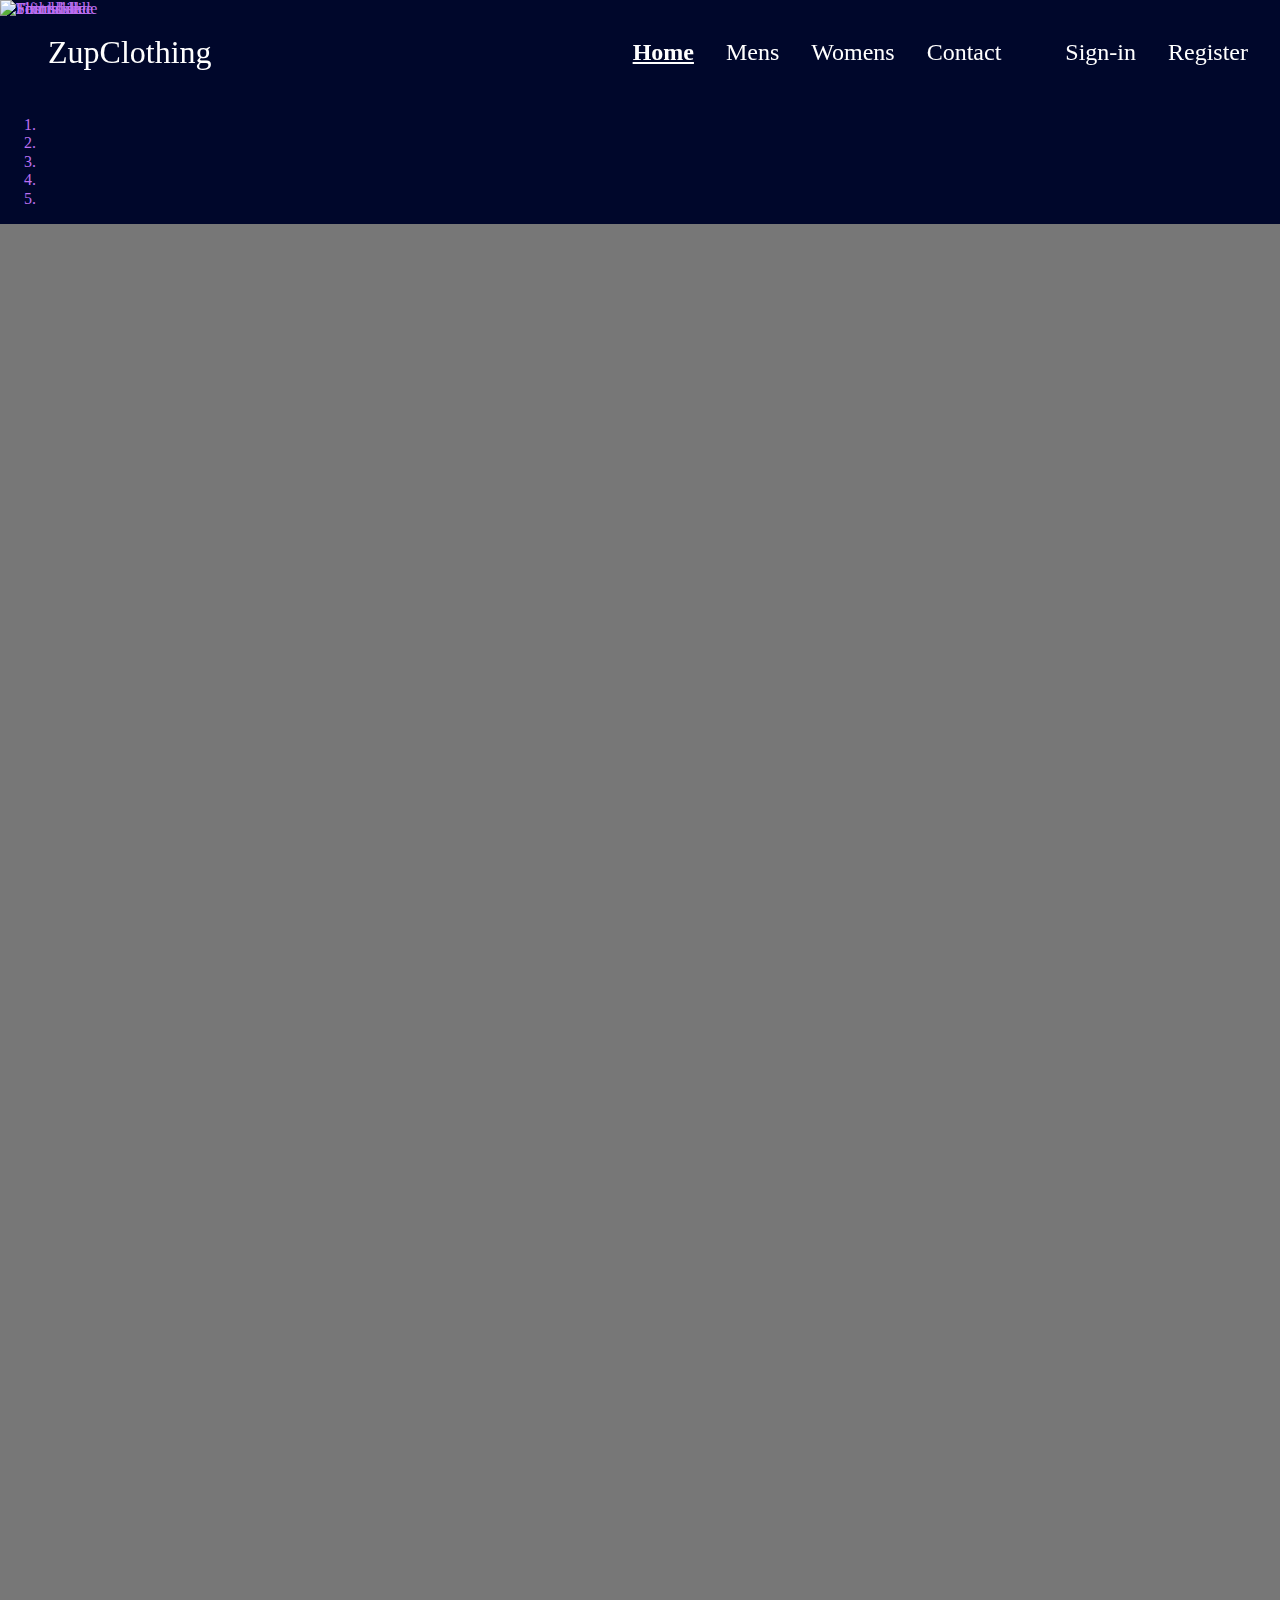
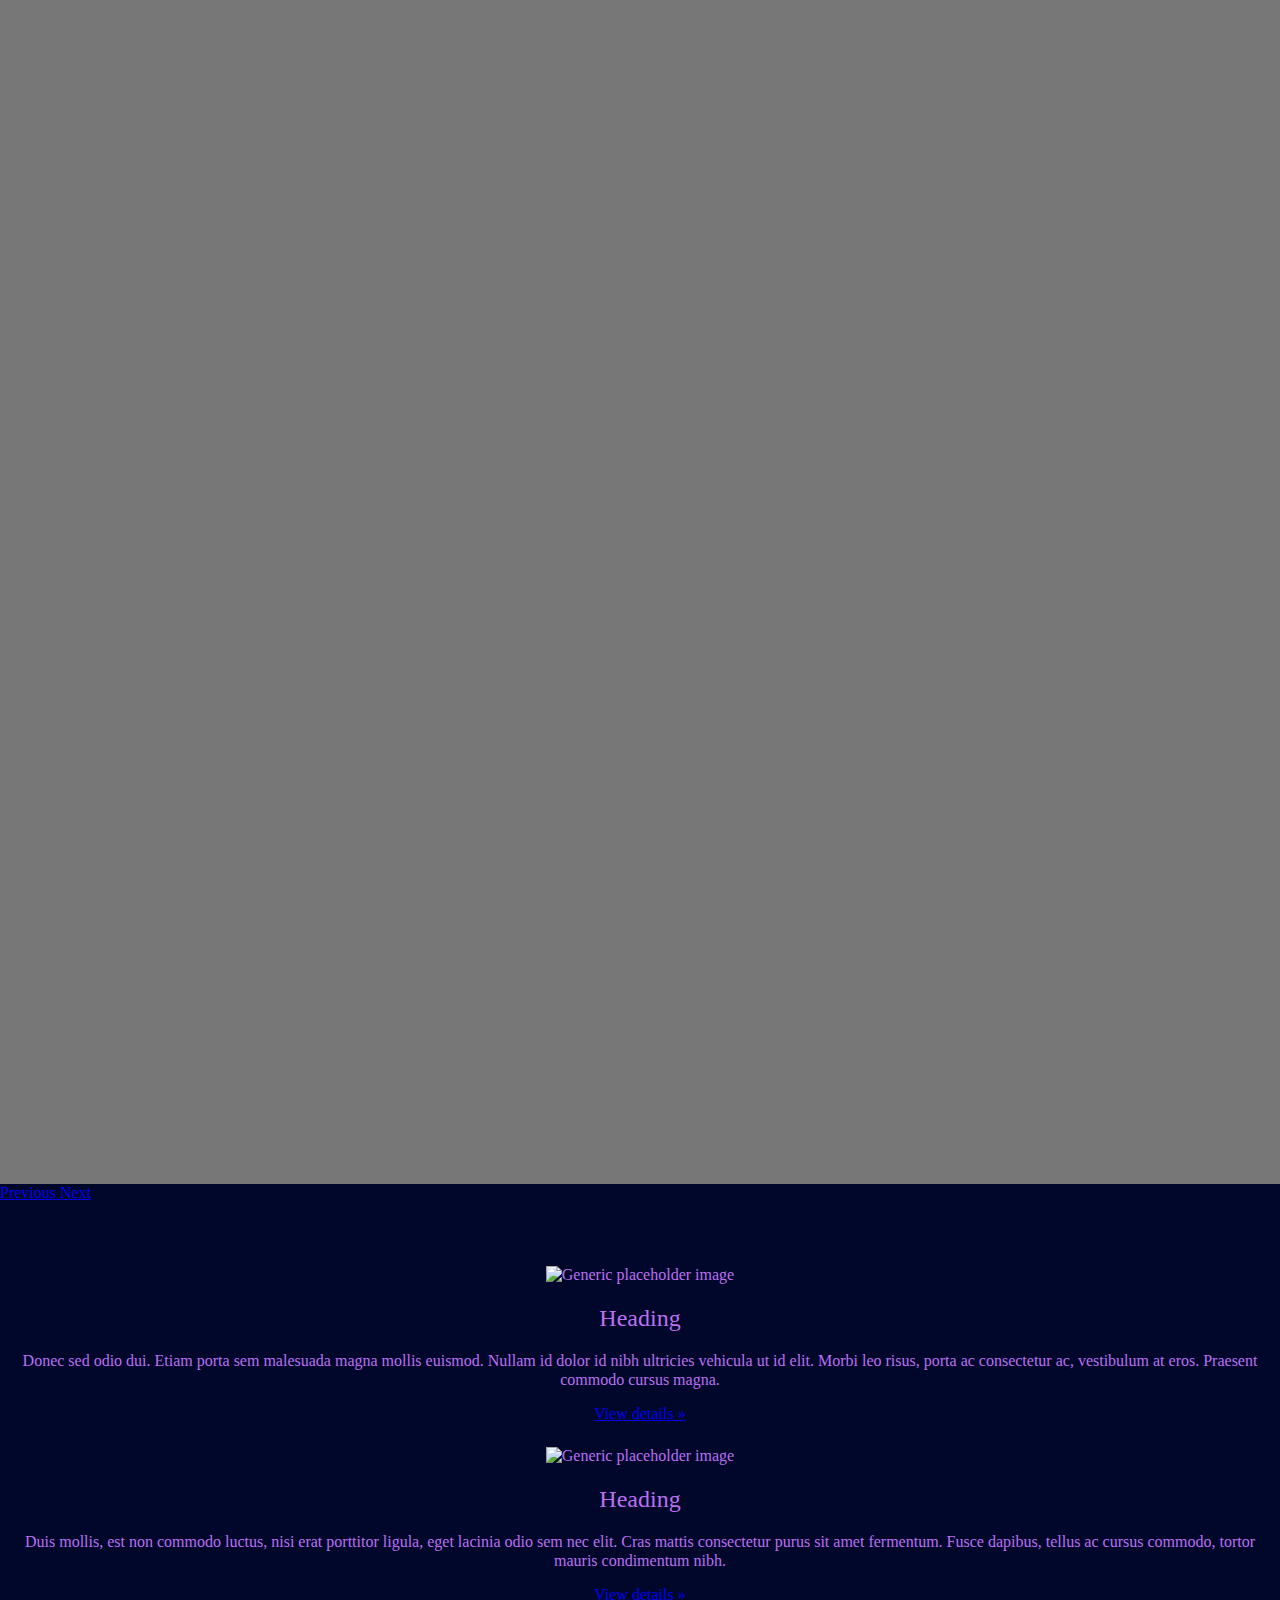
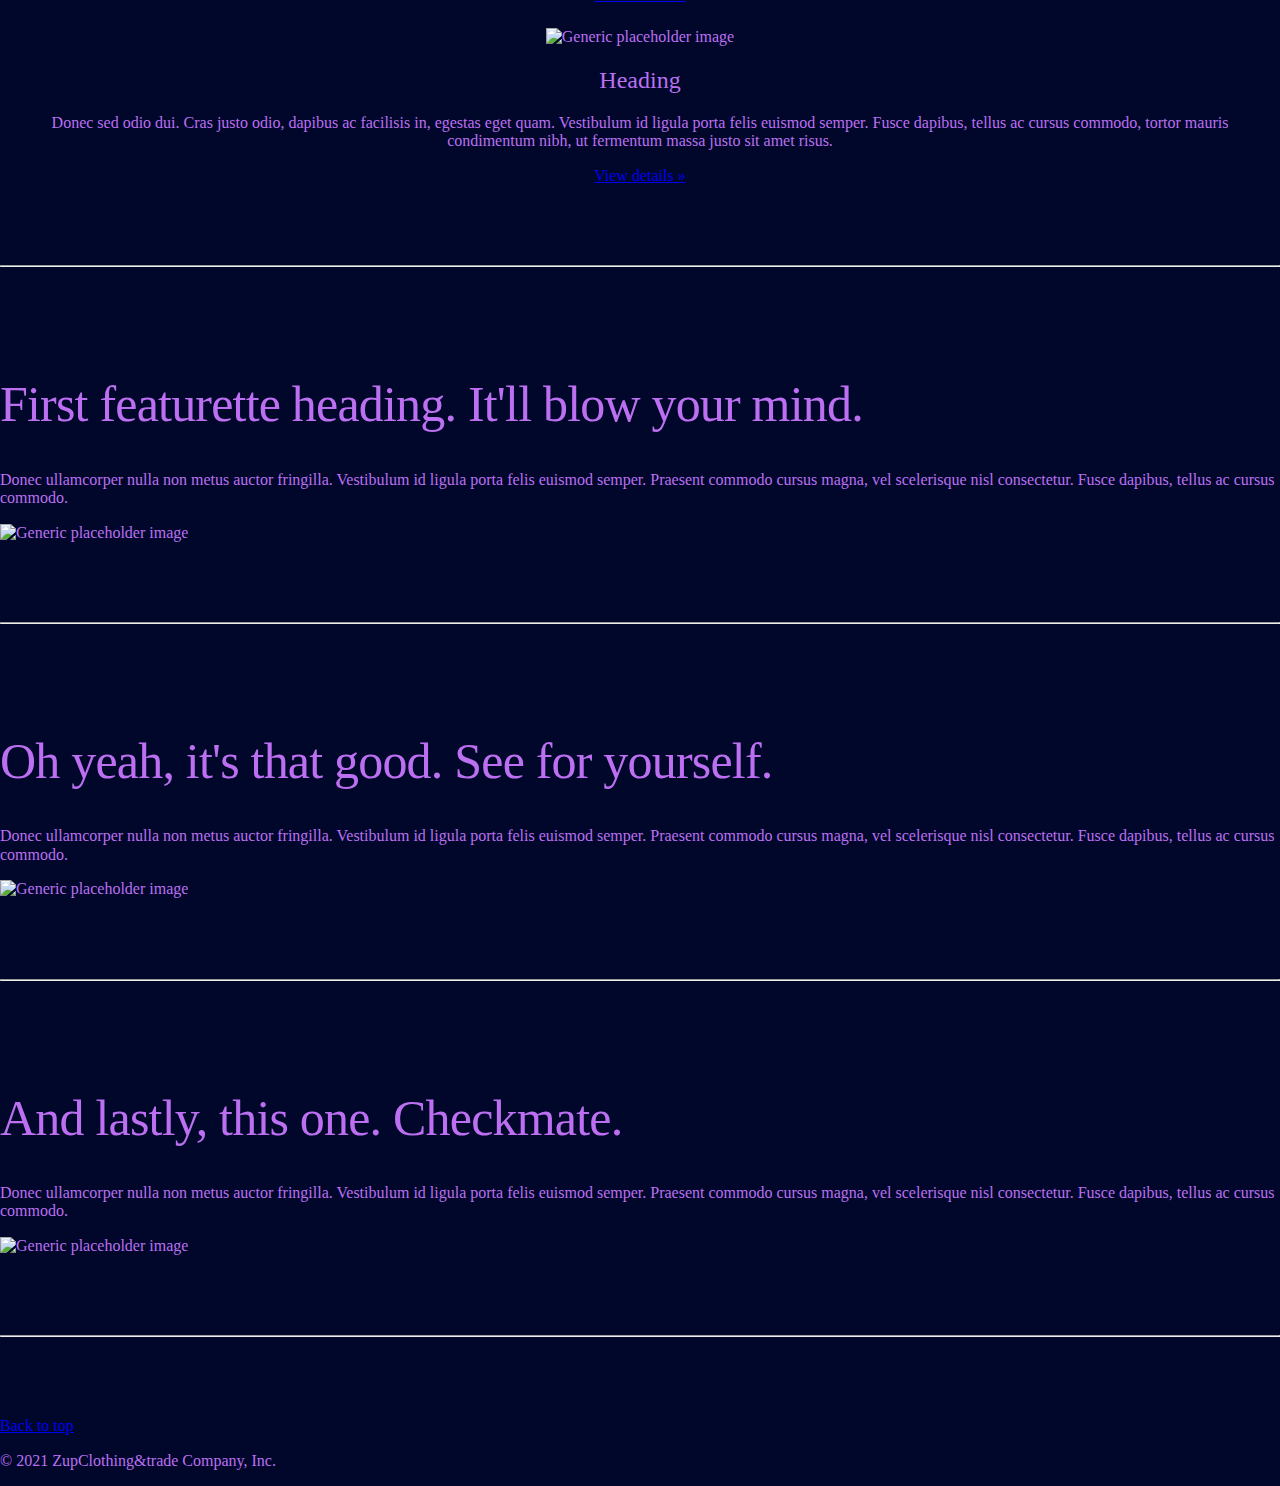
==== commit c91bfffb: "Added links on Navbar" ====
--- a/index.html
+++ b/index.html
@@ -75,10 +75,16 @@
           </div>
           <div id="mainListDiv" class="main_list">
             <ul class="navlinks">
-              <li><a href="#">Home</a></li>
-              <li><a href="#">Mens</a></li>
-              <li><a href="#">Womens</a></li>
-              <li><a href="#">Contact</a></li>
+              <li>
+                <a
+                  style="font-weight: bolder; text-decoration: underline"
+                  href="./index.html"
+                  >Home</a
+                >
+              </li>
+              <li><a href="./mens.html">Mens</a></li>
+              <li><a href="./womens.html">Womens</a></li>
+              <li><a href="./contact.html">Contact</a></li>
               <li>
                 <a href="#"><i class="fas fa-shopping-cart"></i></a>
               </li>
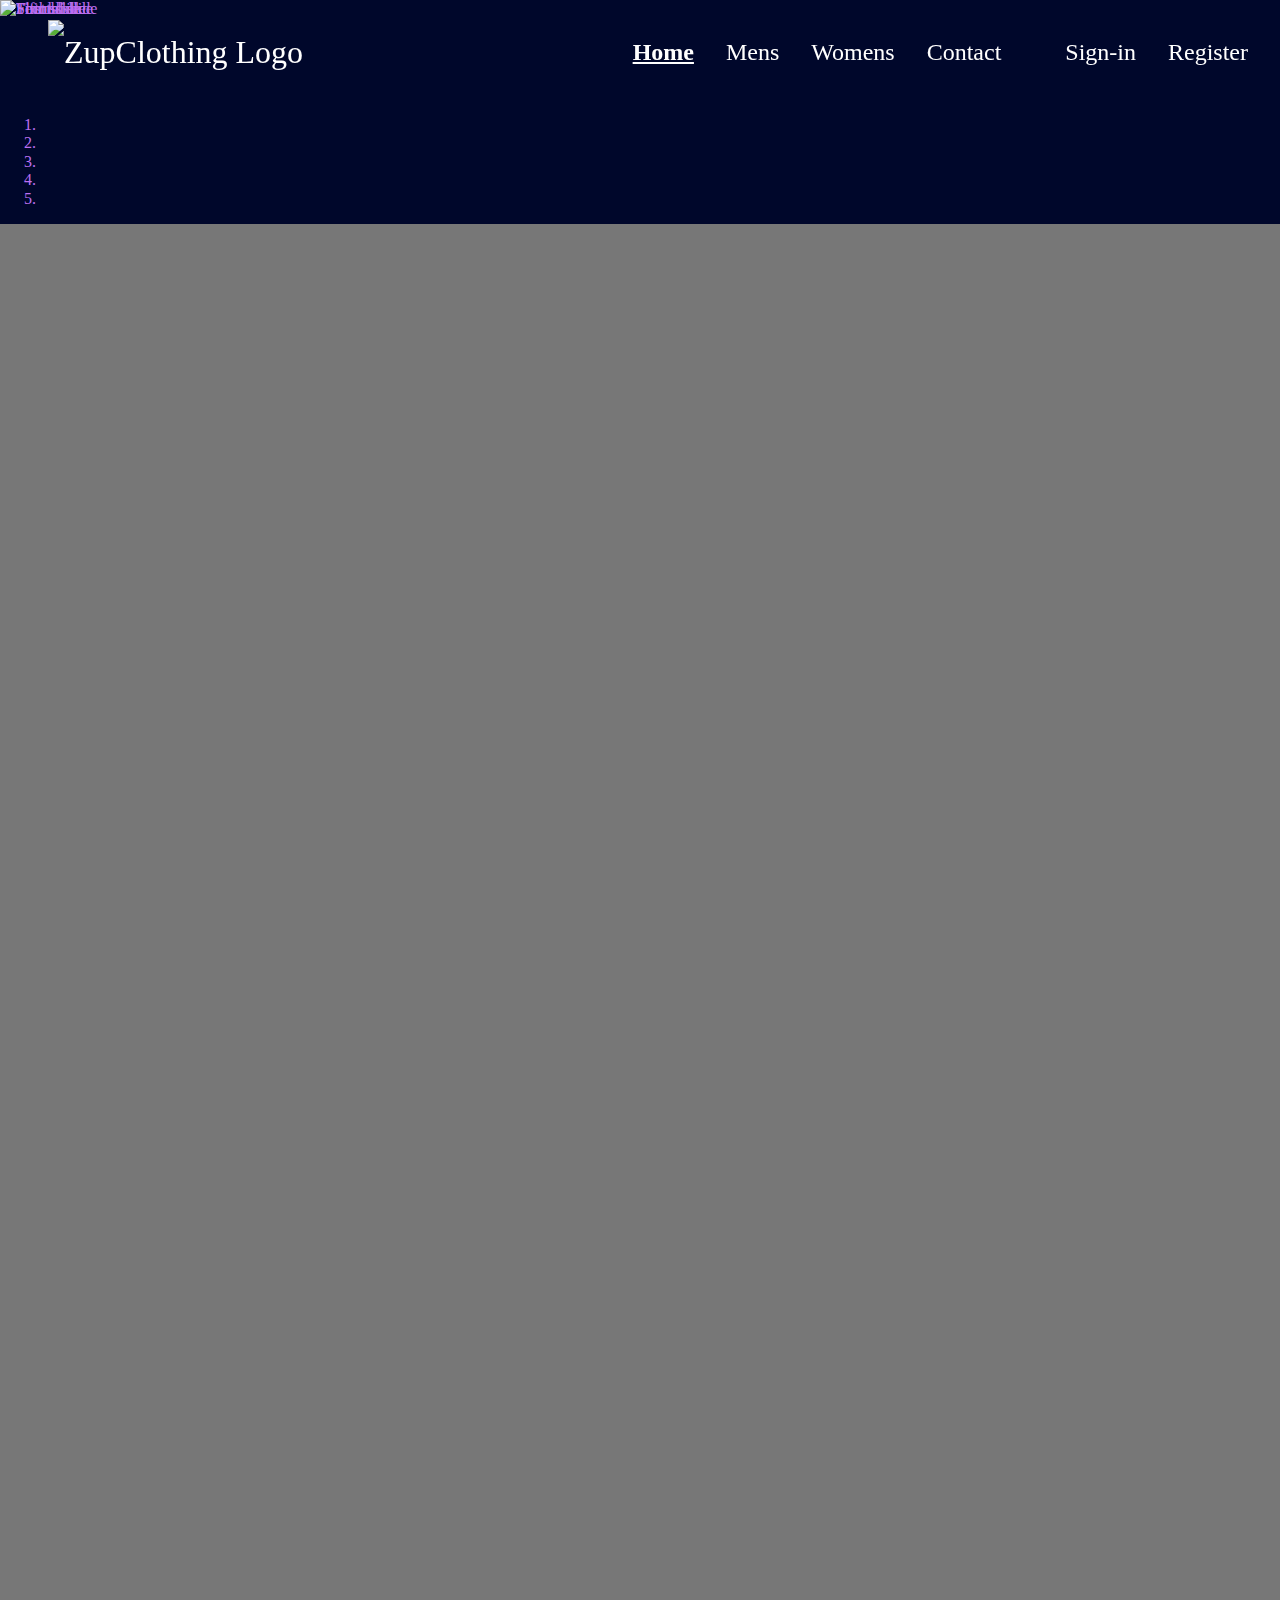
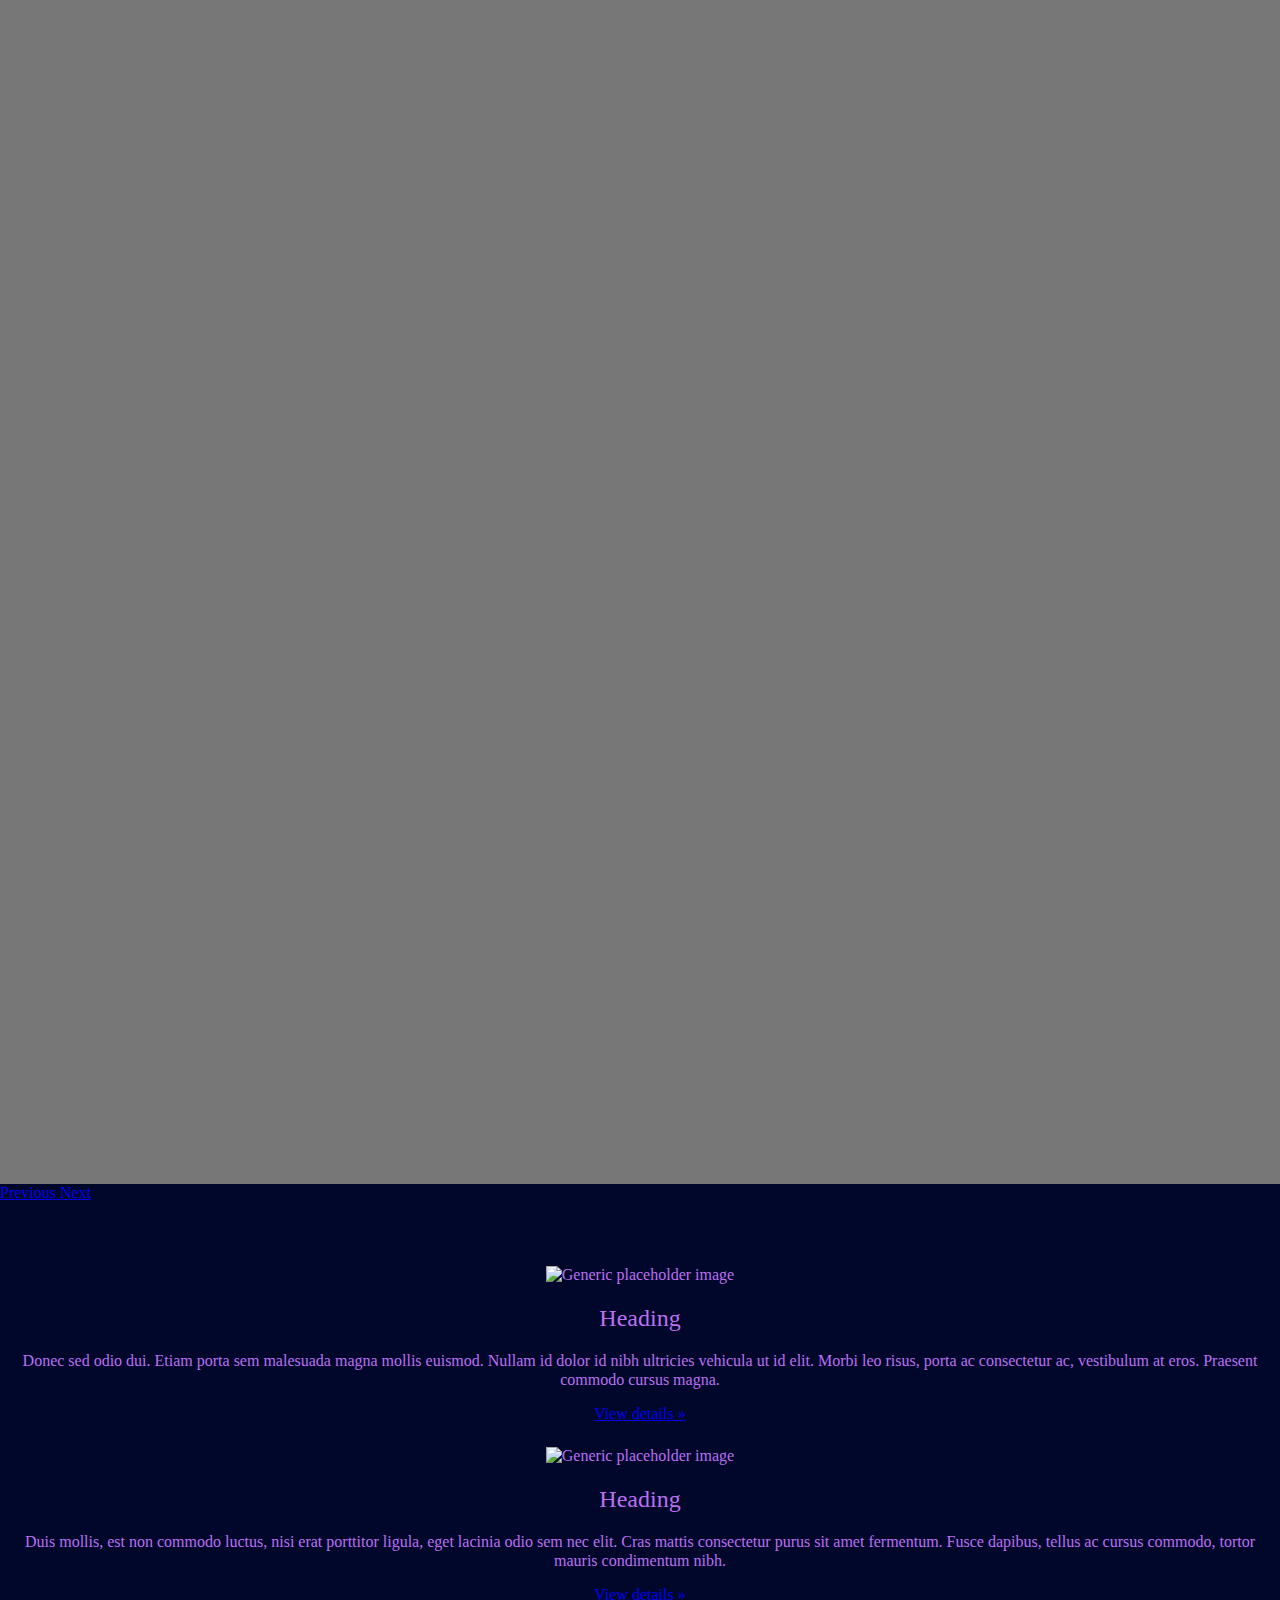
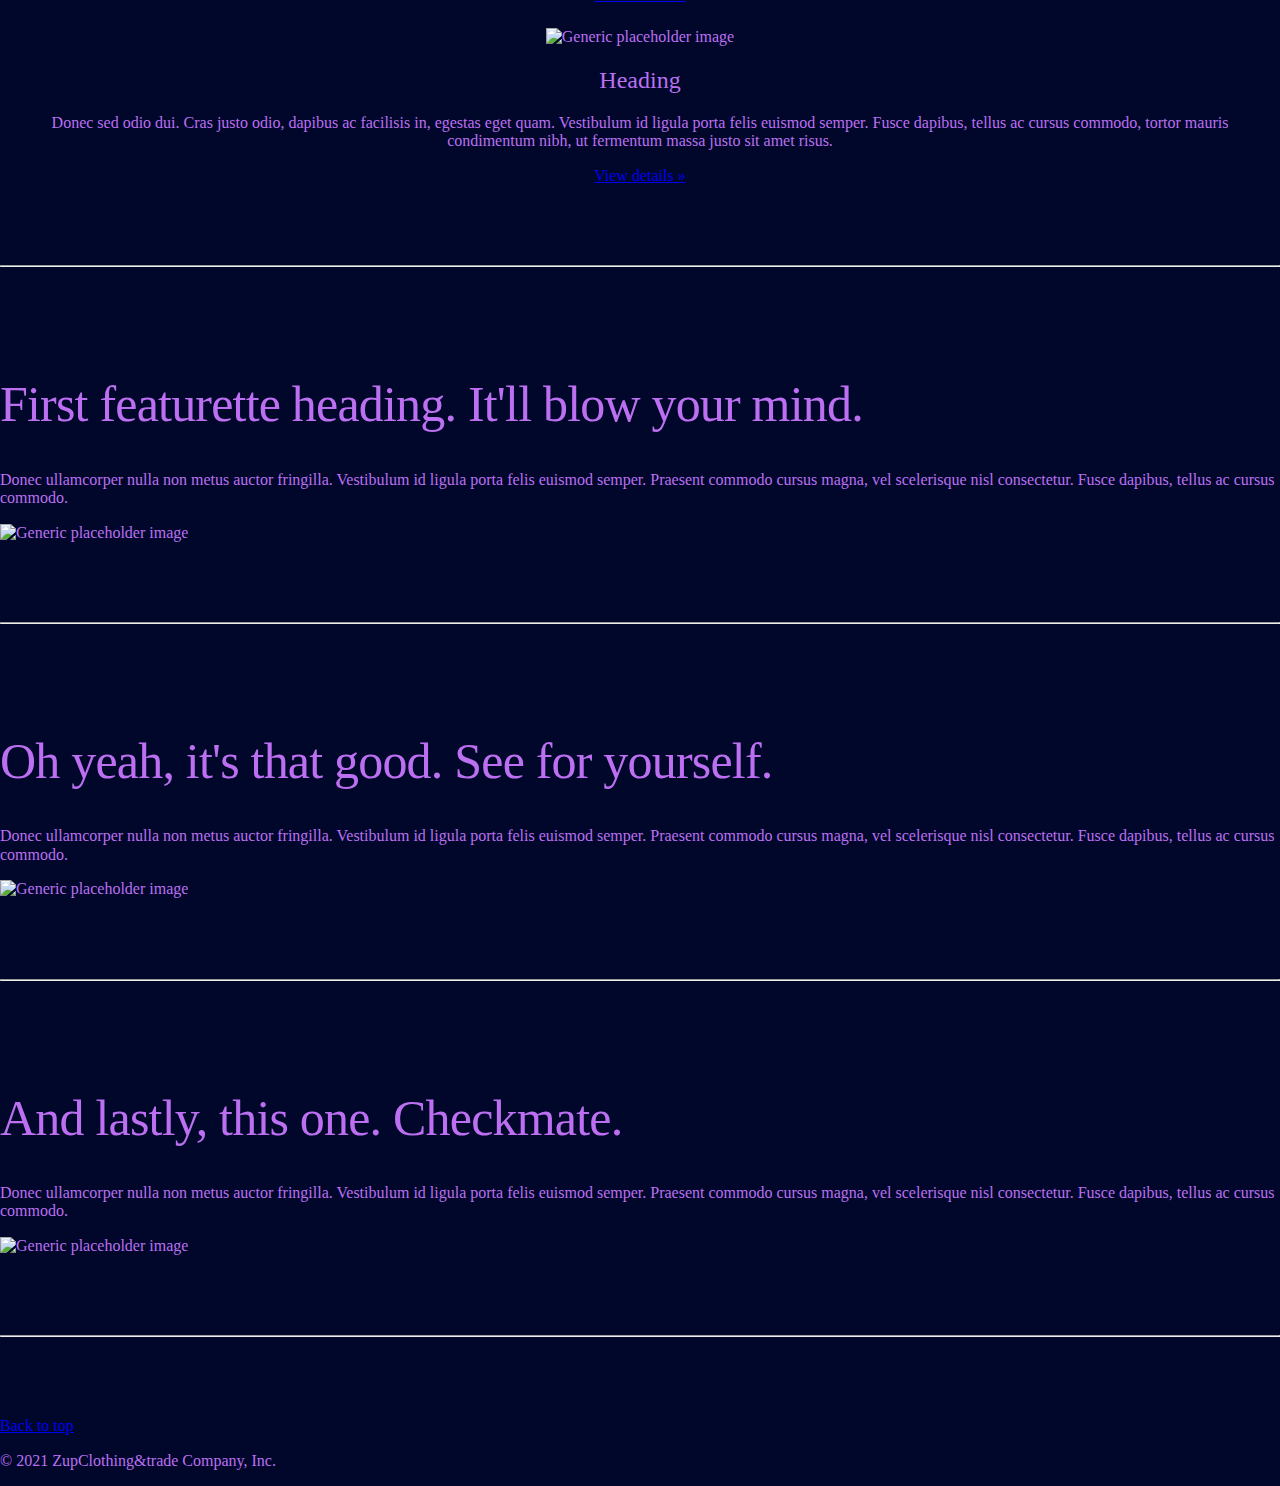
==== commit 5f0c9f2e: "Drafted Womens section cards" ====
--- a/index.html
+++ b/index.html
@@ -70,8 +70,12 @@
     <header>
       <nav class="nav1">
         <div class="container1">
-          <div class="logo">
-            <a href="#">ZupClothing</a>
+          <div class="logo animate__animated animate__backInLeft">
+            <a href="#"
+              ><img
+                src="https://i.imgur.com/30zUC0T.png"
+                alt="ZupClothing Logo"
+            /></a>
           </div>
           <div id="mainListDiv" class="main_list">
             <ul class="navlinks">
@@ -118,7 +122,7 @@
           <div class="carousel-item active">
             <img
               class="first-slide img-fluid"
-              src="https://i.imgur.com/fp9Febuh.jpg"
+              src="https://i.imgur.com/dwm7WA0h.jpg"
               alt="First slide"
             />
             <!-- <div class="container">
@@ -184,7 +188,7 @@
           <div class="carousel-item">
             <img
               class="fourth-slide img-fluid"
-              src="https://i.imgur.com/dwm7WA0h.jpg"
+              src="https://i.imgur.com/fp9Febuh.jpg "
               alt="Fourth slide"
             />
           </div>
--- a/css/new_navbar.css
+++ b/css/new_navbar.css
@@ -24,7 +24,12 @@
   font-size: 2rem;
 }
 
-.nav1 div.logo a:hover {
+/* LOGO SIZE */
+.nav1 div.logo a img {
+  width: 12rem;
+}
+
+.nav1 div.logo a:hover img:hover {
   color: rgba(155, 89, 182, 0.9);
 }
 
@@ -167,7 +172,7 @@
   .navTrigger {
     display: block;
   }
-  .nav1 div.logo {
+  .nav1 div.logo img {
     margin-left: 15px;
   }
   .nav1 div.main_list {
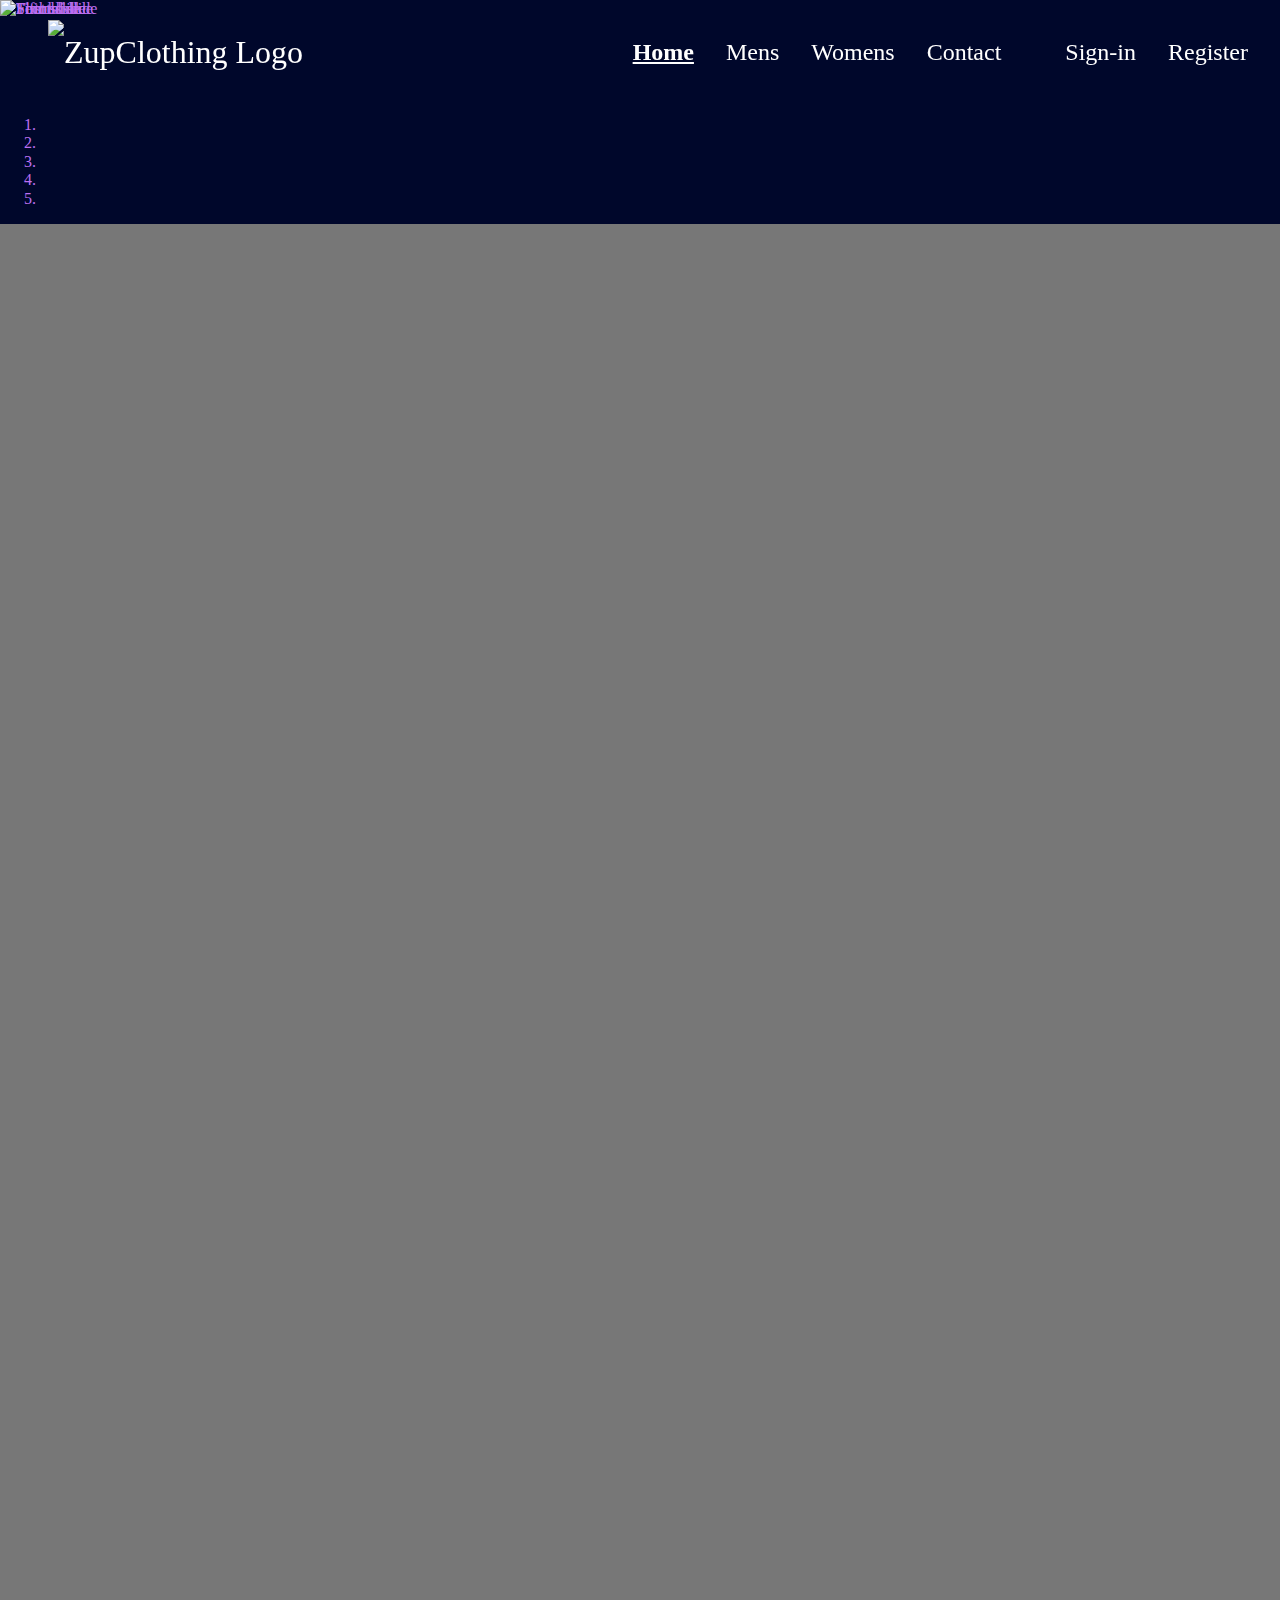
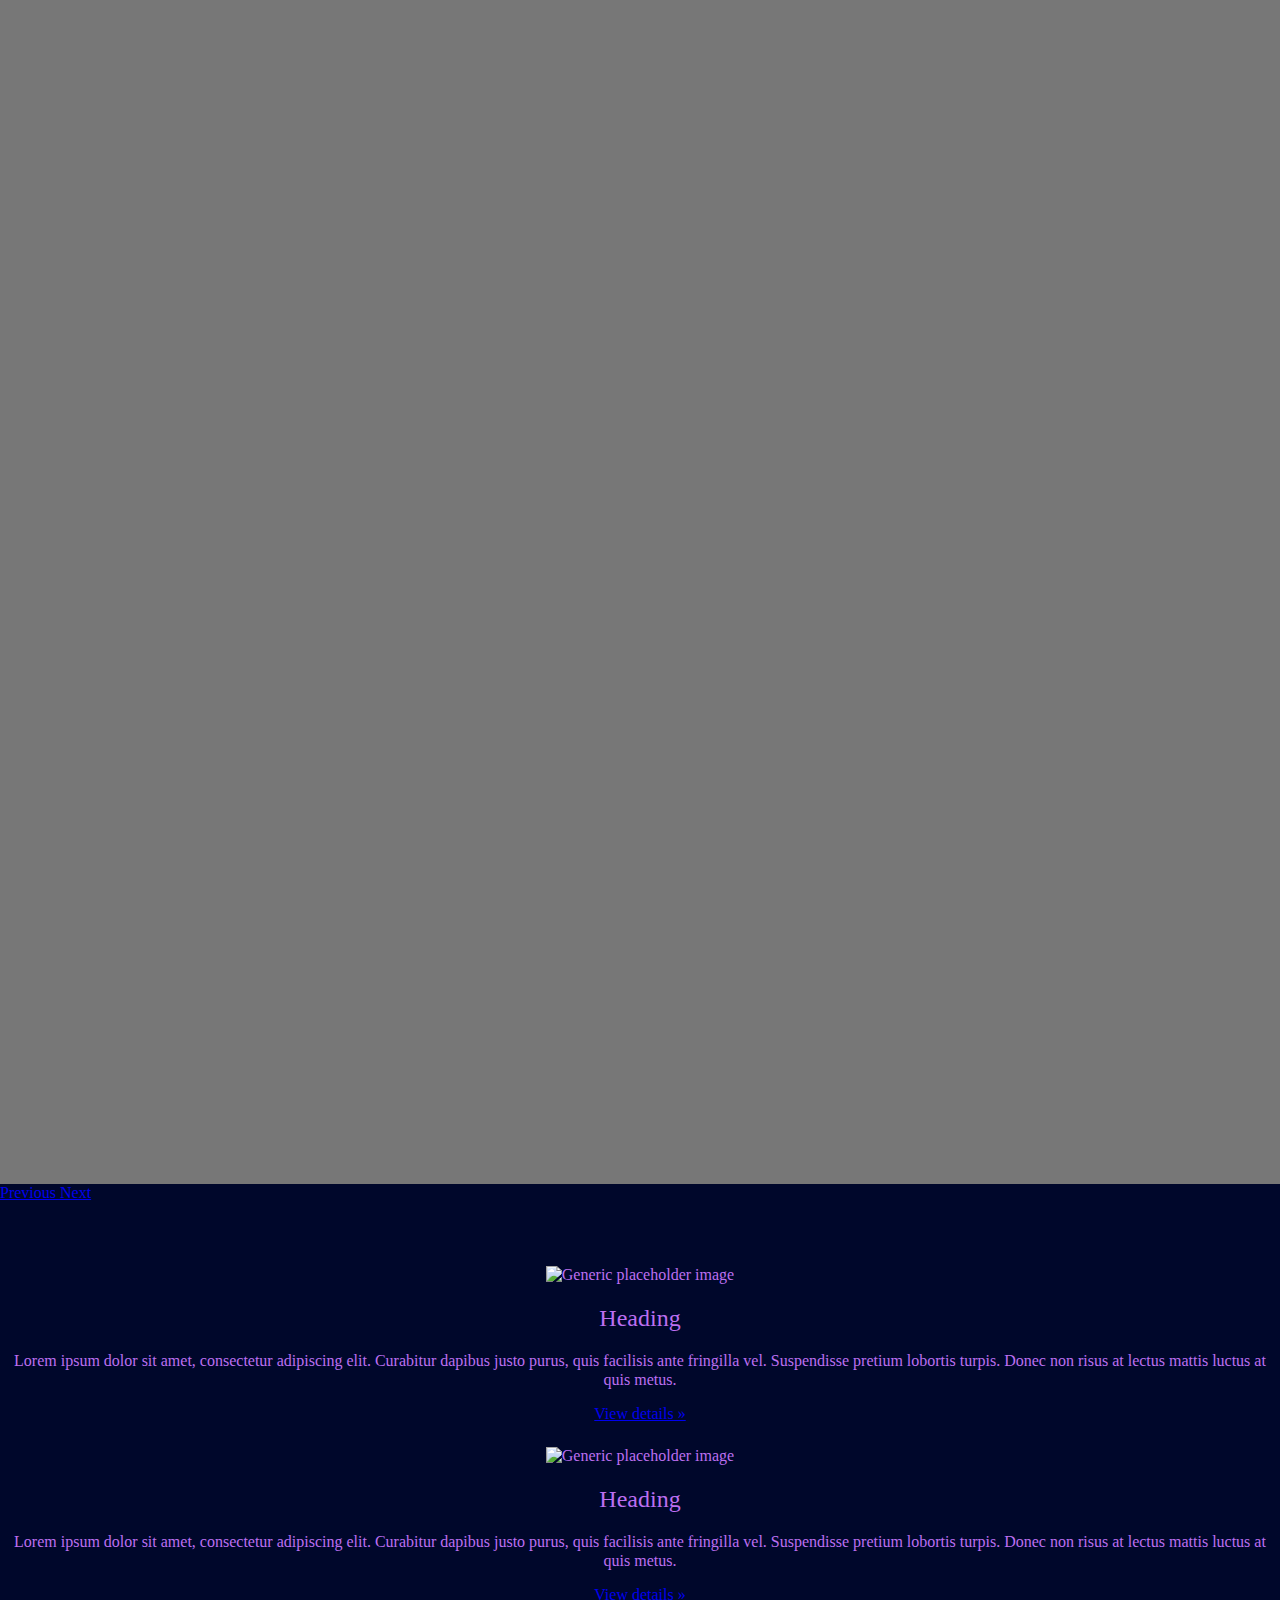
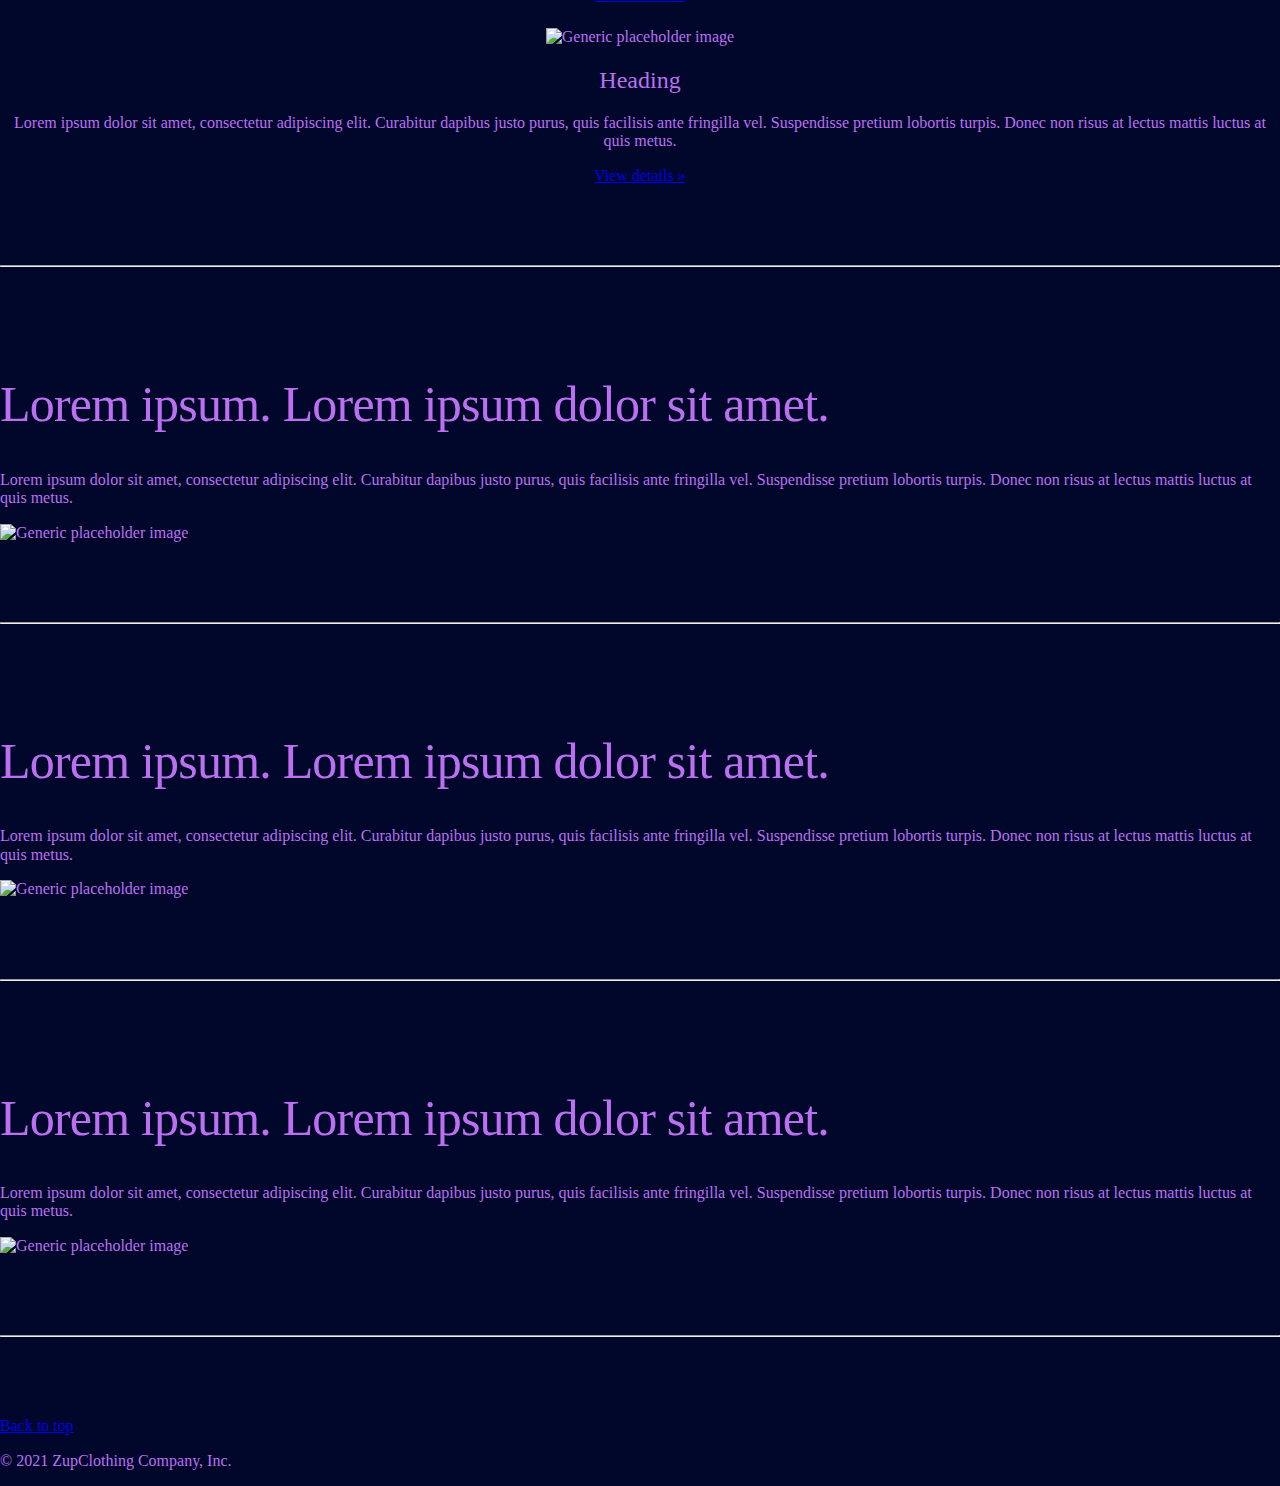
==== commit 486678a7: "First Lorem Ipsum Layout" ====
--- a/index.html
+++ b/index.html
@@ -235,10 +235,10 @@
             />
             <h2>Heading</h2>
             <p>
-              Donec sed odio dui. Etiam porta sem malesuada magna mollis
-              euismod. Nullam id dolor id nibh ultricies vehicula ut id elit.
-              Morbi leo risus, porta ac consectetur ac, vestibulum at eros.
-              Praesent commodo cursus magna.
+              Lorem ipsum dolor sit amet, consectetur adipiscing elit. Curabitur
+              dapibus justo purus, quis facilisis ante fringilla vel.
+              Suspendisse pretium lobortis turpis. Donec non risus at lectus
+              mattis luctus at quis metus.
             </p>
             <p>
               <a class="btn btn-outline-light" href="#" role="button"
@@ -257,10 +257,10 @@
             />
             <h2>Heading</h2>
             <p>
-              Duis mollis, est non commodo luctus, nisi erat porttitor ligula,
-              eget lacinia odio sem nec elit. Cras mattis consectetur purus sit
-              amet fermentum. Fusce dapibus, tellus ac cursus commodo, tortor
-              mauris condimentum nibh.
+              Lorem ipsum dolor sit amet, consectetur adipiscing elit. Curabitur
+              dapibus justo purus, quis facilisis ante fringilla vel.
+              Suspendisse pretium lobortis turpis. Donec non risus at lectus
+              mattis luctus at quis metus.
             </p>
             <p>
               <a class="btn btn-outline-light" href="#" role="button"
@@ -279,10 +279,10 @@
             />
             <h2>Heading</h2>
             <p>
-              Donec sed odio dui. Cras justo odio, dapibus ac facilisis in,
-              egestas eget quam. Vestibulum id ligula porta felis euismod
-              semper. Fusce dapibus, tellus ac cursus commodo, tortor mauris
-              condimentum nibh, ut fermentum massa justo sit amet risus.
+              Lorem ipsum dolor sit amet, consectetur adipiscing elit. Curabitur
+              dapibus justo purus, quis facilisis ante fringilla vel.
+              Suspendisse pretium lobortis turpis. Donec non risus at lectus
+              mattis luctus at quis metus.
             </p>
             <p>
               <a class="btn btn-outline-light" href="#" role="button"
@@ -301,14 +301,14 @@
         <div class="row featurette">
           <div class="col-md-7">
             <h2 class="featurette-heading">
-              First featurette heading.
-              <span class="text-muted">It'll blow your mind.</span>
+              Lorem ipsum.
+              <span class="text-muted">Lorem ipsum dolor sit amet.</span>
             </h2>
             <p class="lead">
-              Donec ullamcorper nulla non metus auctor fringilla. Vestibulum id
-              ligula porta felis euismod semper. Praesent commodo cursus magna,
-              vel scelerisque nisl consectetur. Fusce dapibus, tellus ac cursus
-              commodo.
+              Lorem ipsum dolor sit amet, consectetur adipiscing elit. Curabitur
+              dapibus justo purus, quis facilisis ante fringilla vel.
+              Suspendisse pretium lobortis turpis. Donec non risus at lectus
+              mattis luctus at quis metus.
             </p>
           </div>
           <div class="col-md-5 transform">
@@ -326,14 +326,14 @@
         <div class="row featurette">
           <div class="col-md-7 order-md-2">
             <h2 class="featurette-heading">
-              Oh yeah, it's that good.
-              <span class="text-muted">See for yourself.</span>
+              Lorem ipsum.
+              <span class="text-muted">Lorem ipsum dolor sit amet.</span>
             </h2>
             <p class="lead">
-              Donec ullamcorper nulla non metus auctor fringilla. Vestibulum id
-              ligula porta felis euismod semper. Praesent commodo cursus magna,
-              vel scelerisque nisl consectetur. Fusce dapibus, tellus ac cursus
-              commodo.
+              Lorem ipsum dolor sit amet, consectetur adipiscing elit. Curabitur
+              dapibus justo purus, quis facilisis ante fringilla vel.
+              Suspendisse pretium lobortis turpis. Donec non risus at lectus
+              mattis luctus at quis metus.
             </p>
           </div>
           <div class="col-md-5 order-md-1 transform">
@@ -351,20 +351,21 @@
         <div class="row featurette">
           <div class="col-md-7">
             <h2 class="featurette-heading">
-              And lastly, this one. <span class="text-muted">Checkmate.</span>
+              Lorem ipsum.
+              <span class="text-muted">Lorem ipsum dolor sit amet.</span>
             </h2>
             <p class="lead">
-              Donec ullamcorper nulla non metus auctor fringilla. Vestibulum id
-              ligula porta felis euismod semper. Praesent commodo cursus magna,
-              vel scelerisque nisl consectetur. Fusce dapibus, tellus ac cursus
-              commodo.
+              Lorem ipsum dolor sit amet, consectetur adipiscing elit. Curabitur
+              dapibus justo purus, quis facilisis ante fringilla vel.
+              Suspendisse pretium lobortis turpis. Donec non risus at lectus
+              mattis luctus at quis metus.
             </p>
           </div>
           <div class="col-md-5 transform">
             <img
               class="featurette-image img-fluid mx-auto"
               data-src="holder.js/500x500/auto"
-              src="https://i.imgur.com/AesdIx3h.jpg"
+              src="https://i.imgur.com/mmnkDrXh.jpg"
               alt="Generic placeholder image"
             />
           </div>
@@ -378,8 +379,10 @@
 
       <!-- FOOTER -->
       <footer class="container">
-        <p class="float-right"><a href="#">Back to top</a></p>
-        <p>&copy; 2021 ZupClothing&trade Company, Inc.</p>
+        <p class="float-right">
+          <a href="#">Back to top <i class="fas fa-level-up-alt"></i></a>
+        </p>
+        <p>&copy; 2021 ZupClothing Company, Inc.</p>
       </footer>
     </main>
 
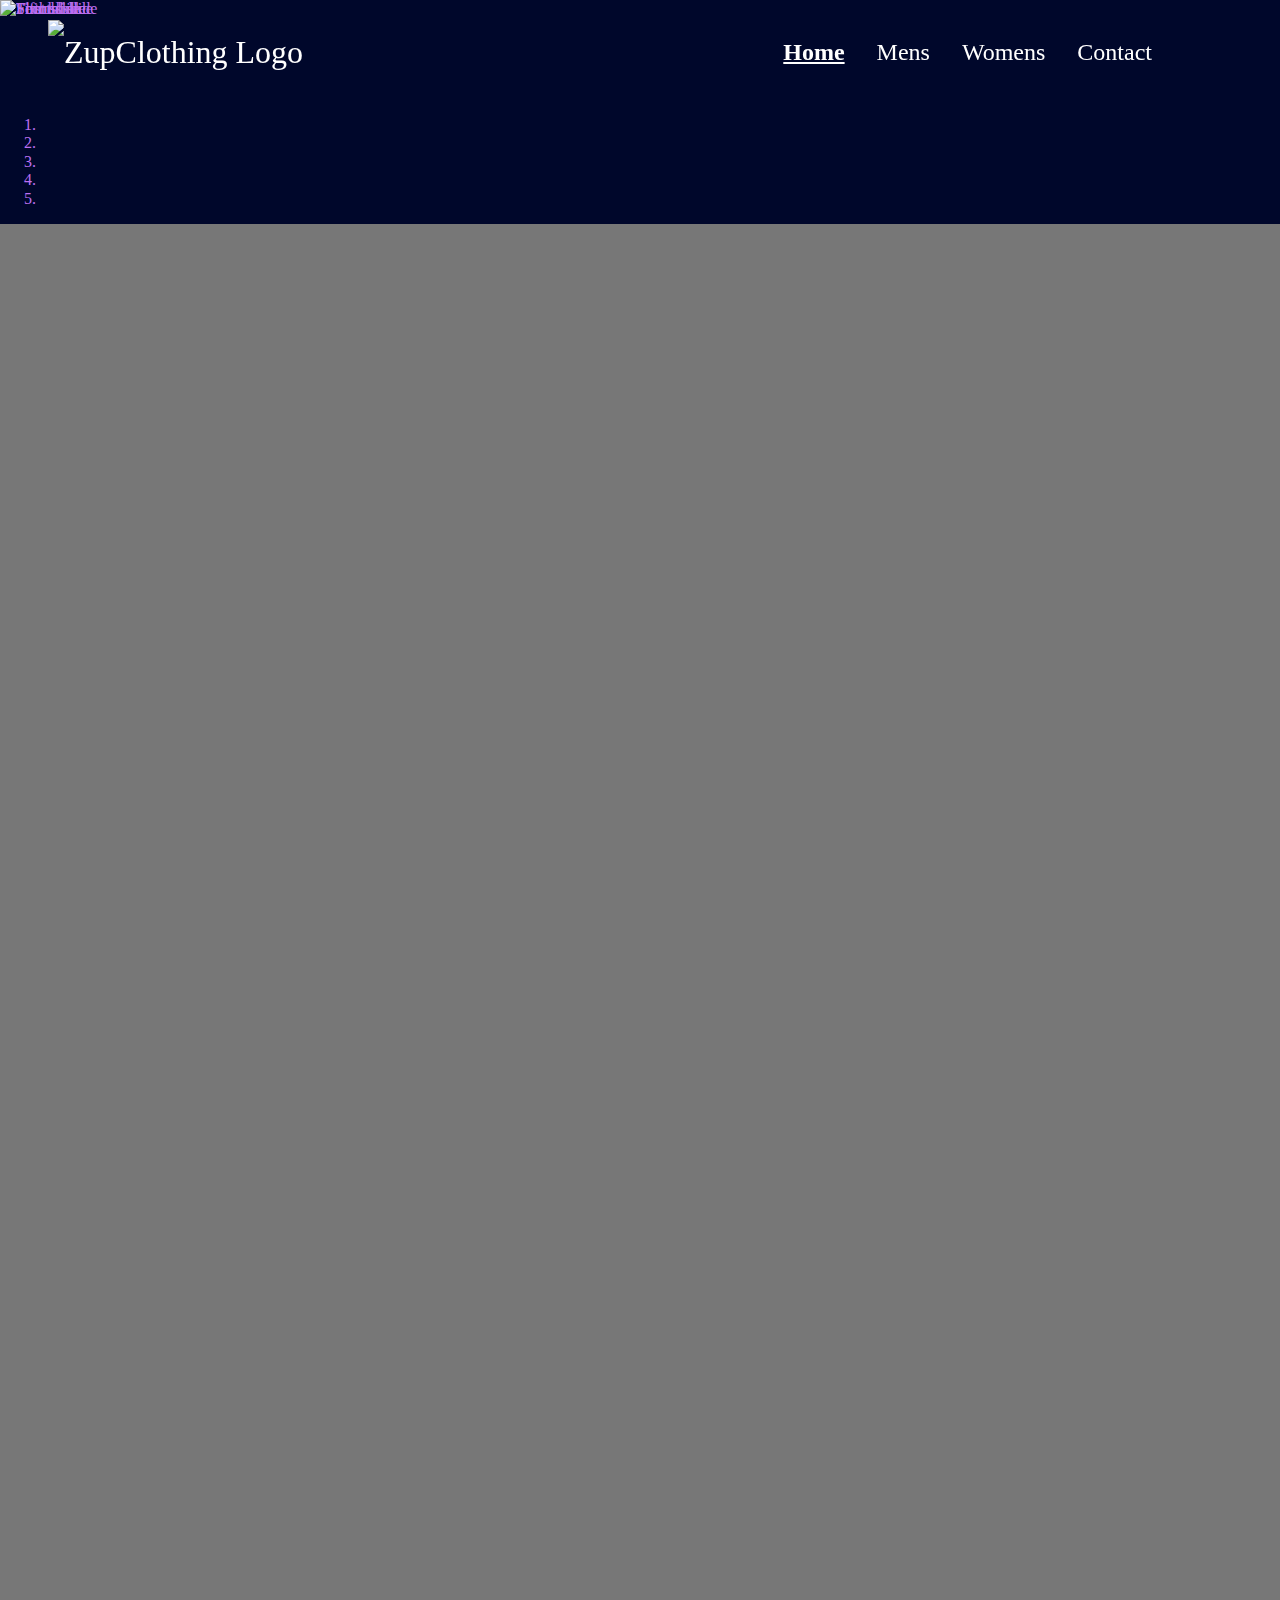
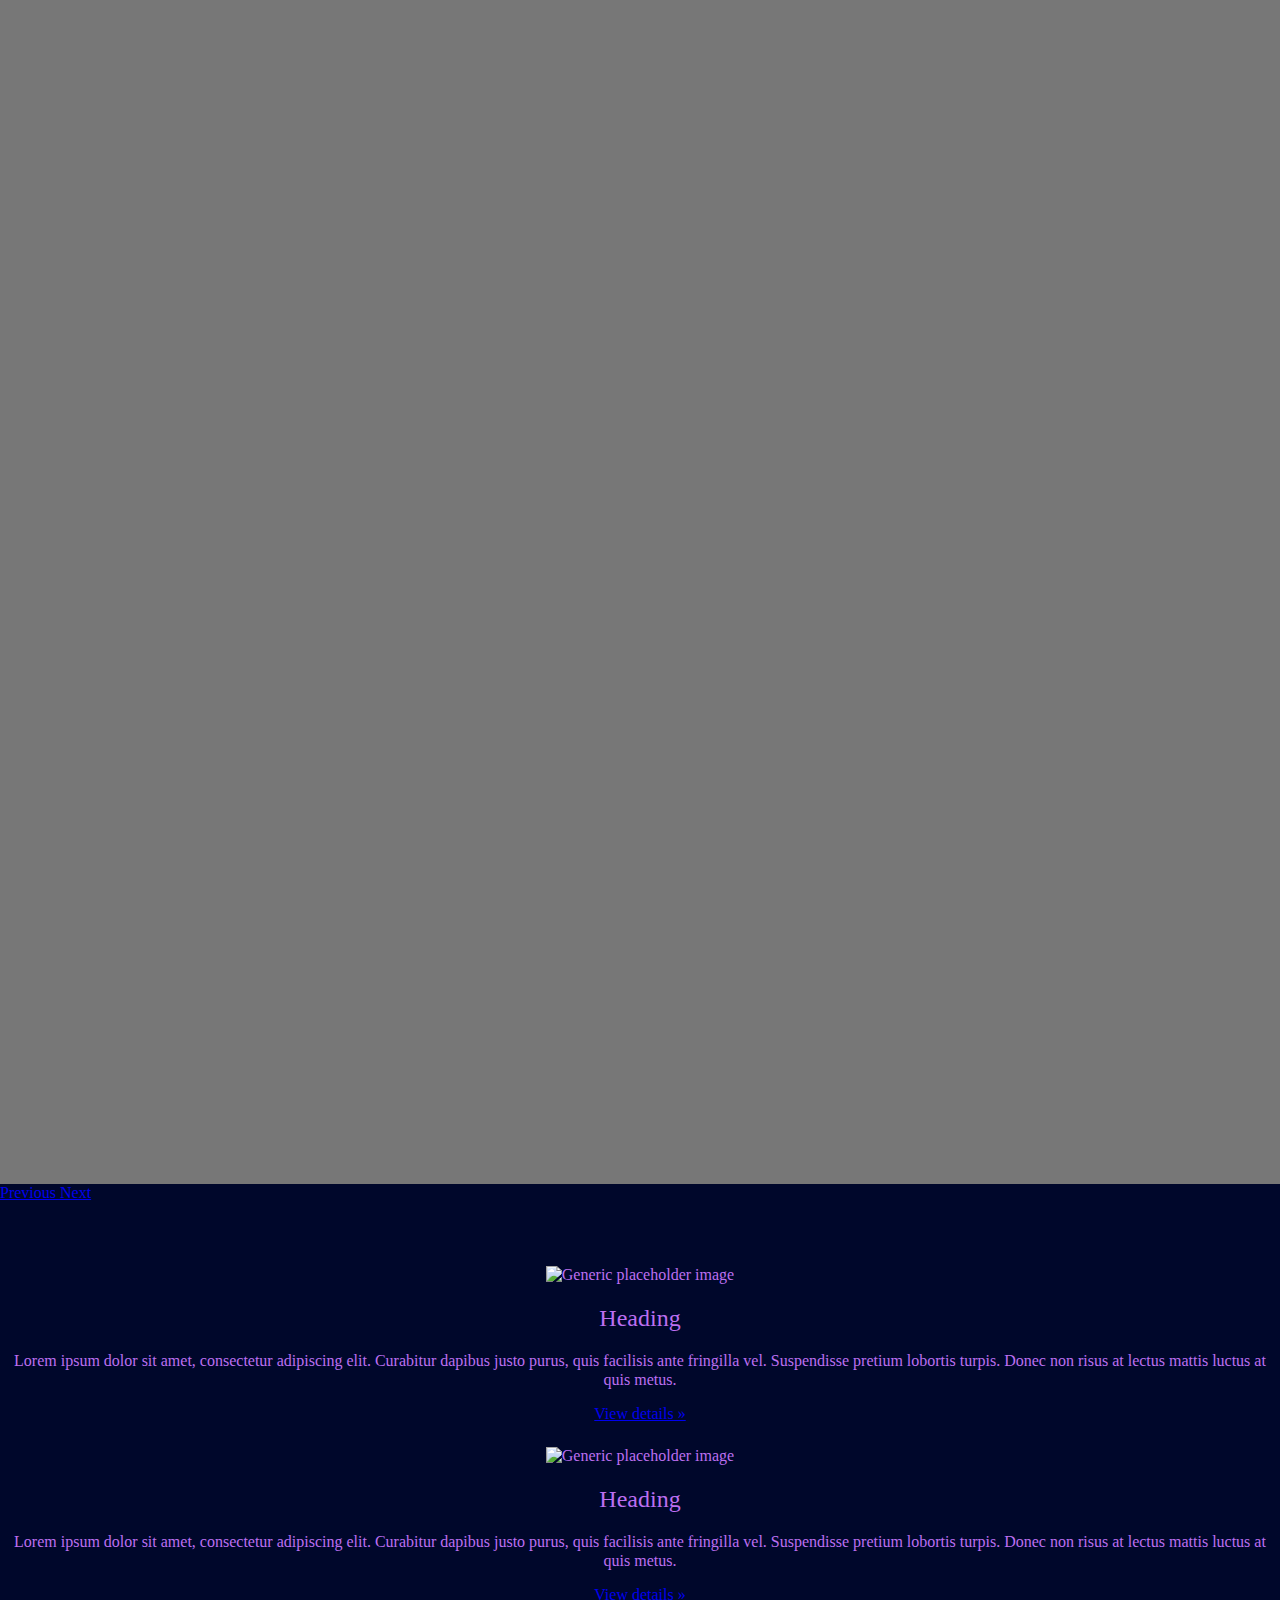
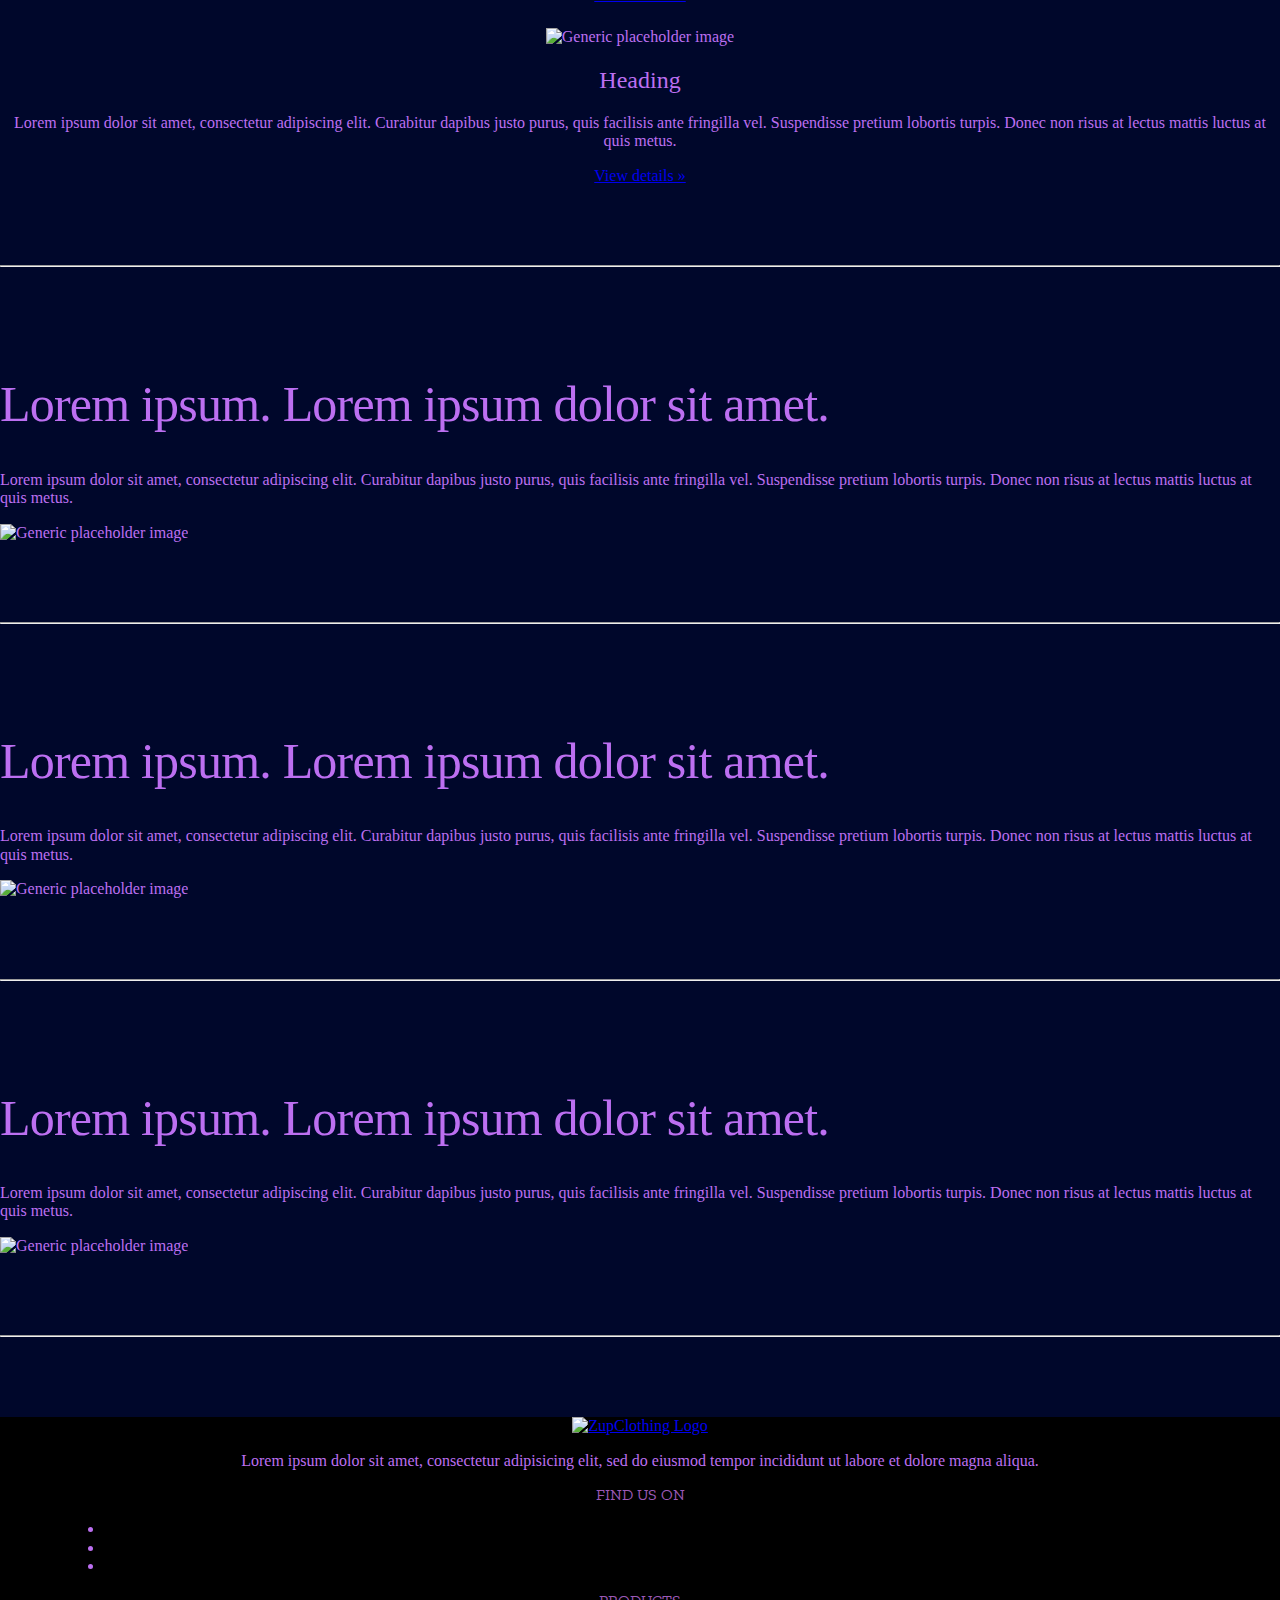
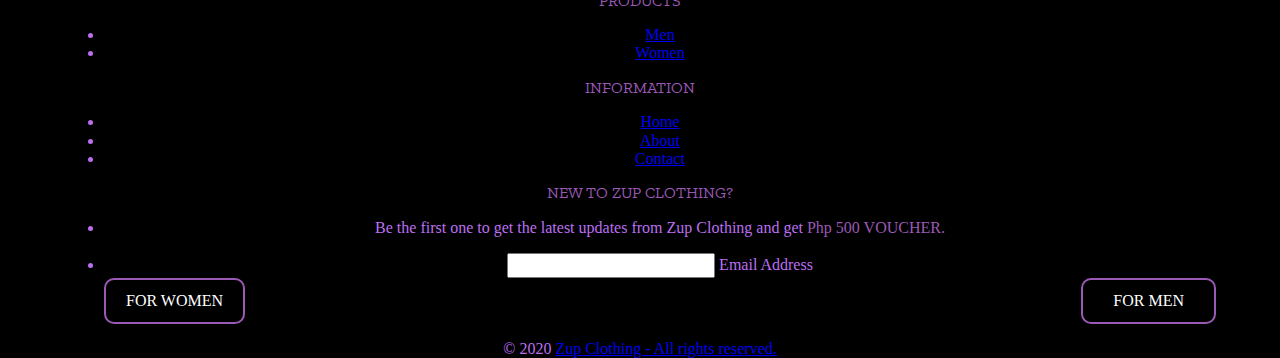
==== commit 1d28257a: "Added Offline Links/CDN's, Added Footer, Started Cards" ====
--- a/index.html
+++ b/index.html
@@ -6,6 +6,7 @@
       name="viewport"
       content="width=device-width, initial-scale=1, shrink-to-fit=no"
     />
+    <meta http-equiv="x-ua-compatible" content="ie=edge" />
     <meta name="description" content="ZUPCLOTHING" />
     <meta name="author" content="Group 2 Creative Web Design 2020" />
     <link rel="icon" href="./favicon.ico" />
@@ -31,13 +32,13 @@
       rel="stylesheet"
     />
 
-    <!-- Font Awesome -->
+    <!-- Font Awesome CDN -->
     <script
       src="https://kit.fontawesome.com/041bd0bfed.js"
       crossorigin="anonymous"
     ></script>
 
-    <!-- Bootstrap core CSS -->
+    <!-- Bootstrap core CSS CDN -->
     <link
       rel="stylesheet"
       href="https://stackpath.bootstrapcdn.com/bootstrap/4.1.3/css/bootstrap.min.css"
@@ -45,8 +46,20 @@
       crossorigin="anonymous"
     />
 
-    <!-- Custom Navbar Violet -->
-    <!-- <link rel="stylesheet" href="./css/customNavbarViolet.css" /> -->
+    <!-- Bootstrap core CSS LOCAL -->
+    <link rel="stylesheet" href="./bootstrap_starter/bootstrap.min.css" />
+
+    <!-- Material Design Bootstrap CSS LOCAL -->
+    <link rel="stylesheet" href="./mdb_starter/resources/css/mdb.min.css" />
+
+    <!-- Material Design Bootstrap -->
+    <link
+      href="https://cdnjs.cloudflare.com/ajax/libs/mdbootstrap/4.19.1/css/mdb.min.css"
+      rel="stylesheet"
+    />
+
+    <!-- NIKS CUSTOM CSS -->
+    <link rel="stylesheet" href="./css_from_niks/style_niks.css" />
 
     <!-- New Navbar -->
     <link rel="stylesheet" href="./css/new_navbar.css" />
@@ -57,13 +70,13 @@
     <!-- Custom styles for this template -->
     <link rel="stylesheet" href="./css/index.styles.css" />
 
-    <!-- Animate css -->
+    <!-- Animate css CDN -->
     <link
       rel="stylesheet"
       href="https://cdnjs.cloudflare.com/ajax/libs/animate.css/4.1.1/animate.min.css"
     />
 
-    <!-- Normalize css -->
+    <!-- Normalize css LOCAL-->
     <link rel="stylesheet" href="./css/normalize.css" />
   </head>
   <body>
@@ -90,10 +103,14 @@
               <li><a href="./womens.html">Womens</a></li>
               <li><a href="./contact.html">Contact</a></li>
               <li>
+                <a href="#"><i class="fas fa-search fa-lg"></i></a>
+              </li>
+              <li>
                 <a href="#"><i class="fas fa-shopping-cart"></i></a>
               </li>
-              <li><a href="#" href="#">Sign-in</a></li>
-              <li><a href="#" href="#">Register</a></li>
+              <li>
+                <a href="#"><i class="fas fa-user-circle fa-lg"></i></a>
+              </li>
             </ul>
           </div>
           <span class="navTrigger">
@@ -377,18 +394,151 @@
       </div>
       <!-- /.container -->
 
-      <!-- FOOTER -->
-      <footer class="container">
+      <!--OLD FOOTER -->
+      <!-- <footer class="container">
         <p class="float-right">
           <a href="#">Back to top <i class="fas fa-level-up-alt"></i></a>
         </p>
         <p>&copy; 2021 ZupClothing Company, Inc.</p>
+      </footer> -->
+
+      <!-- SNIPPETS FROM NIKS -->
+      <footer class="page-footer mt-5">
+        <div class="container-fluid text-md-left py-5">
+          <div class="row row-margin">
+            <div class="col-md-4 col-lg-4">
+              <a class="" href="./index.html"
+                ><img
+                  class="Logo img-fluid"
+                  src="https://i.imgur.com/30zUC0T.png"
+                  alt="ZupClothing Logo"
+              /></a>
+              <!-- <p class="footer-about h5 mt-3">About Zup Clothing</p> -->
+              <p class="h6 mt-4">
+                Lorem ipsum dolor sit amet, consectetur adipisicing elit, sed do
+                eiusmod tempor incididunt ut labore et dolore magna aliqua.
+              </p>
+              <div class="footer-social-icons mb-sm-3">
+                <p class="footer-follow h5 mt-3">FIND US ON</p>
+                <ul class="list-unstyled list-inline mb-0 mt-4">
+                  <li class="list-inline-item">
+                    <a class="" href="#" target="_blank">
+                      <i class="fab fa-facebook fa-2x"></i>
+                    </a>
+                  </li>
+                  <li class="list-inline-item">
+                    <a class="" href="#" target="_blank">
+                      <i class="fab fa-twitter fa-2x"></i>
+                    </a>
+                  </li>
+                  <li class="list-inline-item">
+                    <a class="" href="#" target="_blank">
+                      <i class="fab fa-instagram fa-2x"></i>
+                    </a>
+                  </li>
+                </ul>
+              </div>
+            </div>
+            <div class="col-md-2 col-lg-2">
+              <div class="helpful-links">
+                <p class="h5 footer-products">Products</p>
+                <ul class="list-unstyled mt-4">
+                  <li>
+                    <a href="./mens.html">Men</a>
+                  </li>
+                  <li>
+                    <a href="./womens.html">Women</a>
+                  </li>
+                </ul>
+              </div>
+            </div>
+
+            <div class="col-md-2 col-lg-2">
+              <div class="helpful-links">
+                <p class="h5 footer-info">Information</p>
+                <ul class="list-unstyled mt-4">
+                  <li>
+                    <a href="./index.html">Home</a>
+                  </li>
+                  <li>
+                    <a href="./about.html">About</a>
+                  </li>
+                  <li>
+                    <a href="./contact.html">Contact</a>
+                  </li>
+                </ul>
+              </div>
+            </div>
+
+            <div class="col-md-4 col-lg-4">
+              <div class="newtozupclothing">
+                <p class="h5 footer-info">New to Zup Clothing?</p>
+                <ul class="list-unstyled mt-4">
+                  <li>
+                    <p>
+                      Be the first one to get the latest updates from Zup
+                      Clothing and get
+                      <span class="voucher">Php 500 VOUCHER.</span>
+                    </p>
+                  </li>
+                  <li>
+                    <div class="md-form">
+                      <input
+                        type="text"
+                        id="form-subject"
+                        class="form-control"
+                      />
+                      <label for="form-subject" class="text-white"
+                        >Email Address</label
+                      >
+                    </div>
+                    <!-- BUTTONS RESPONSIVE ISSUE HERE -->
+                    <div style="display: flex; justify-content: space-between">
+                      <!-- <div class="float-left"> -->
+                      <button type="button" class="button btnwomen">
+                        FOR WOMEN
+                      </button>
+                      <!-- </div> -->
+                      <!-- <div class="float-right"> -->
+                      <button type="button" class="button btnmen">
+                        FOR MEN
+                      </button>
+                      <!-- </div> -->
+                    </div>
+                  </li>
+                </ul>
+              </div>
+            </div>
+          </div>
+        </div>
+        <div class="footer-copyright text-center py-3 text-white">
+          © 2020
+          <a href="#">Zup Clothing - All rights reserved.</a>
+        </div>
       </footer>
     </main>
 
-    <!-- Bootstrap core JavaScript
+    <!-- Bootstrap core JS LOCAL -->
+    <script src="./bootstrap_starter/jquery-slim.min.js"></script>
+    <script src="./bootstrap_starter/popper.min.js"></script>
+    <script src="./bootstrap_starter/bootstrap.min.js"></script>
+    <script src="./bootstrap_starter/jq.js"></script>
+    <script src="./mdb_starter/resources/js/jquery.min.js"></script>
+
+    <!-- MDB core JavaScript LOCAL -->
+    <script
+      type="text/javascript"
+      src="./mdb_starter/resources/js/mdb.min.js"
+    ></script>
+
+    <!-- MDB core JavaScript -->
+    <script
+      type="text/javascript"
+      src="https://cdnjs.cloudflare.com/ajax/libs/mdbootstrap/4.19.1/js/mdb.min.js"
+    ></script>
+
+    <!-- Bootstrap core JavaScript CDN
     ================================================== -->
-    <!-- Placed at the end of the document so the pages load faster -->
     <script
       src="https://code.jquery.com/jquery-3.3.1.slim.min.js"
       integrity="sha384-q8i/X+965DzO0rT7abK41JStQIAqVgRVzpbzo5smXKp4YfRvH+8abtTE1Pi6jizo"
@@ -404,28 +554,12 @@
       integrity="sha384-ChfqqxuZUCnJSK3+MXmPNIyE6ZbWh2IMqE241rYiqJxyMiZ6OW/JmZQ5stwEULTy"
       crossorigin="anonymous"
     ></script>
+
     <!-- Jquery needed -->
     <script src="https://ajax.googleapis.com/ajax/libs/jquery/3.1.1/jquery.min.js"></script>
 
     <!-- Function used to shrink nav bar removing paddings and adding black background -->
-    <script>
-      $(window).scroll(function () {
-        if ($(document).scrollTop() > 50) {
-          $(".nav1").addClass("affix");
-          console.log("OK");
-        } else {
-          $(".nav1").removeClass("affix");
-        }
-      });
-    </script>
-    <script>
-      $(".navTrigger").click(function () {
-        $(this).toggleClass("active");
-        console.log("Clicked menu");
-        $("#mainListDiv").toggleClass("show_list");
-        $("#mainListDiv").fadeIn();
-      });
-    </script>
+    <script src="./js/forNav.js"></script>
     <!-- <script>
       function init_carousel() {
         H = +($(window).height() /* -height here  */); // or $('.carousel-inner') as you want ...
--- a/css_from_niks/style_niks.css
+++ b/css_from_niks/style_niks.css
@@ -0,0 +1,220 @@
+/*COLOR THEME
+BLACK: #000
+MEDYO BLACK #222222
+VIOLET: #9b59b6
+VIOLET RGBA: rgba(155, 89, 182, 0.9);
+*/
+
+/* body,
+html {
+  scroll-behavior: smooth;
+  background-color: #222222;
+  font-family: "Raleway";
+}
+
+* {
+  margin: 0;
+  padding: 0;
+}
+
+.navbar {
+  transition: 0.5s;
+  box-shadow: 0 5px 10px -1px rgba(0, 0, 0, 0.25);
+  background-color: #9b59b6;
+  font-family: "Raleway";
+  background: rgba(235, 235, 235, .5);
+}
+
+ul.navbar-nav li {
+  margin-right: 20px;
+}
+
+div.sticky {
+  position: -webkit-sticky;
+  position: sticky;
+  top: 0;
+  z-index: 16;
+}
+
+nav.navnav .img-fluid {
+  width: 60px;
+  transition: 0.5s;
+} */
+
+/*Cards CSS*/
+
+.Logo {
+  width: 120px;
+  transition: 0.5s;
+}
+
+.card-footer {
+  background-color: transparent;
+  border-top-color: #fff;
+}
+
+.card-body {
+  color: #fff;
+  background-color: #000;
+  font-family: "Raleway";
+  /*border-radius: 0px 0px 10px 10px;*/
+}
+
+.cart:hover {
+  color: #9b59b6;
+}
+
+.card-title {
+  margin: 0;
+  font-family: "Zilla Slab";
+}
+
+/*.card, .card img{
+  border-radius: 10px 10px 0px 0px;
+}*/
+
+.card {
+  border-radius: 20px;
+  transition: all 0.5s;
+  background-color: transparent;
+}
+
+.card:hover {
+  box-shadow: 0px 10px 20px #000;
+  transition: all 0.5s;
+}
+
+.inner {
+  overflow: hidden;
+}
+
+.inner:hover {
+  transition: all 0.5s ease;
+}
+
+.inner img {
+  transition: all 1.5s ease;
+}
+
+.inner:hover img {
+  transform: scale(1.5);
+}
+
+/*End Cards CSS*/
+
+/*Footer CSS*/
+
+footer.page-footer .footer-copyright {
+  background: #000;
+}
+
+.page-footer {
+  background: #000;
+}
+
+.footer-social-icons. {
+  margin-bottom: 0;
+}
+
+.footer-social-icons ul li a i {
+  transition: all 0.5s;
+}
+
+.footer-social-icons ul li a i:hover {
+  color: #9b59b6;
+  transition: all 0.5s;
+}
+
+.footer-about,
+.footer-follow,
+.footer-products,
+.footer-info {
+  color: #9b59b6;
+  text-transform: uppercase;
+  font-family: "Zilla Slab";
+}
+
+.btnwomen {
+  background-color: transparent;
+  color: #fff;
+  border: 2px solid #9b59b6;
+  transition: 0.5s;
+  font-size: 16px;
+  padding: 12px 20px;
+  border-radius: 10px;
+}
+
+.btnmen {
+  background-color: transparent;
+  color: #fff;
+  border: 2px solid #9b59b6;
+  transition: 0.5s;
+  font-size: 16px;
+  padding: 12px 30px;
+  border-radius: 10px;
+}
+
+.btnwomen:hover,
+.btnmen:hover {
+  background-color: #9b59b6;
+  border-radius: 10px;
+  color: #fff;
+}
+
+.voucher {
+  color: #9b59b6;
+}
+
+footer.page-footer a:hover {
+  color: #9b59b6;
+}
+/* End Footer CSS*/
+@media (min-width: 1200px) {
+  .row-margin {
+    margin-right: 5%;
+    margin-left: 5%;
+  }
+}
+
+@media (min-width: 992px) and (max-width: 1199px) {
+  .row-margin {
+    margin-right: 5%;
+    margin-left: 5%;
+  }
+}
+
+@media (min-width: 768px) and (max-width: 991px) {
+  .page-footer {
+    text-align: center;
+  }
+}
+
+@media (min-width: 576px) and (max-width: 767px) {
+  .page-footer {
+    text-align: center;
+  }
+  /*.footer-products, .footer-info{
+    margin-top: 5px;
+  } */
+}
+
+@media (max-width: 575px) {
+  .page-footer {
+    text-align: center;
+  }
+  .footer-products {
+    margin-top: 1rem;
+  }
+}
+
+@media (min-width: 425px) {
+  .page-footer {
+    text-align: center;
+  }
+}
+
+@media (min-width: 320px) and (max-width: 424px) {
+  .page-footer {
+    text-align: center;
+  }
+}
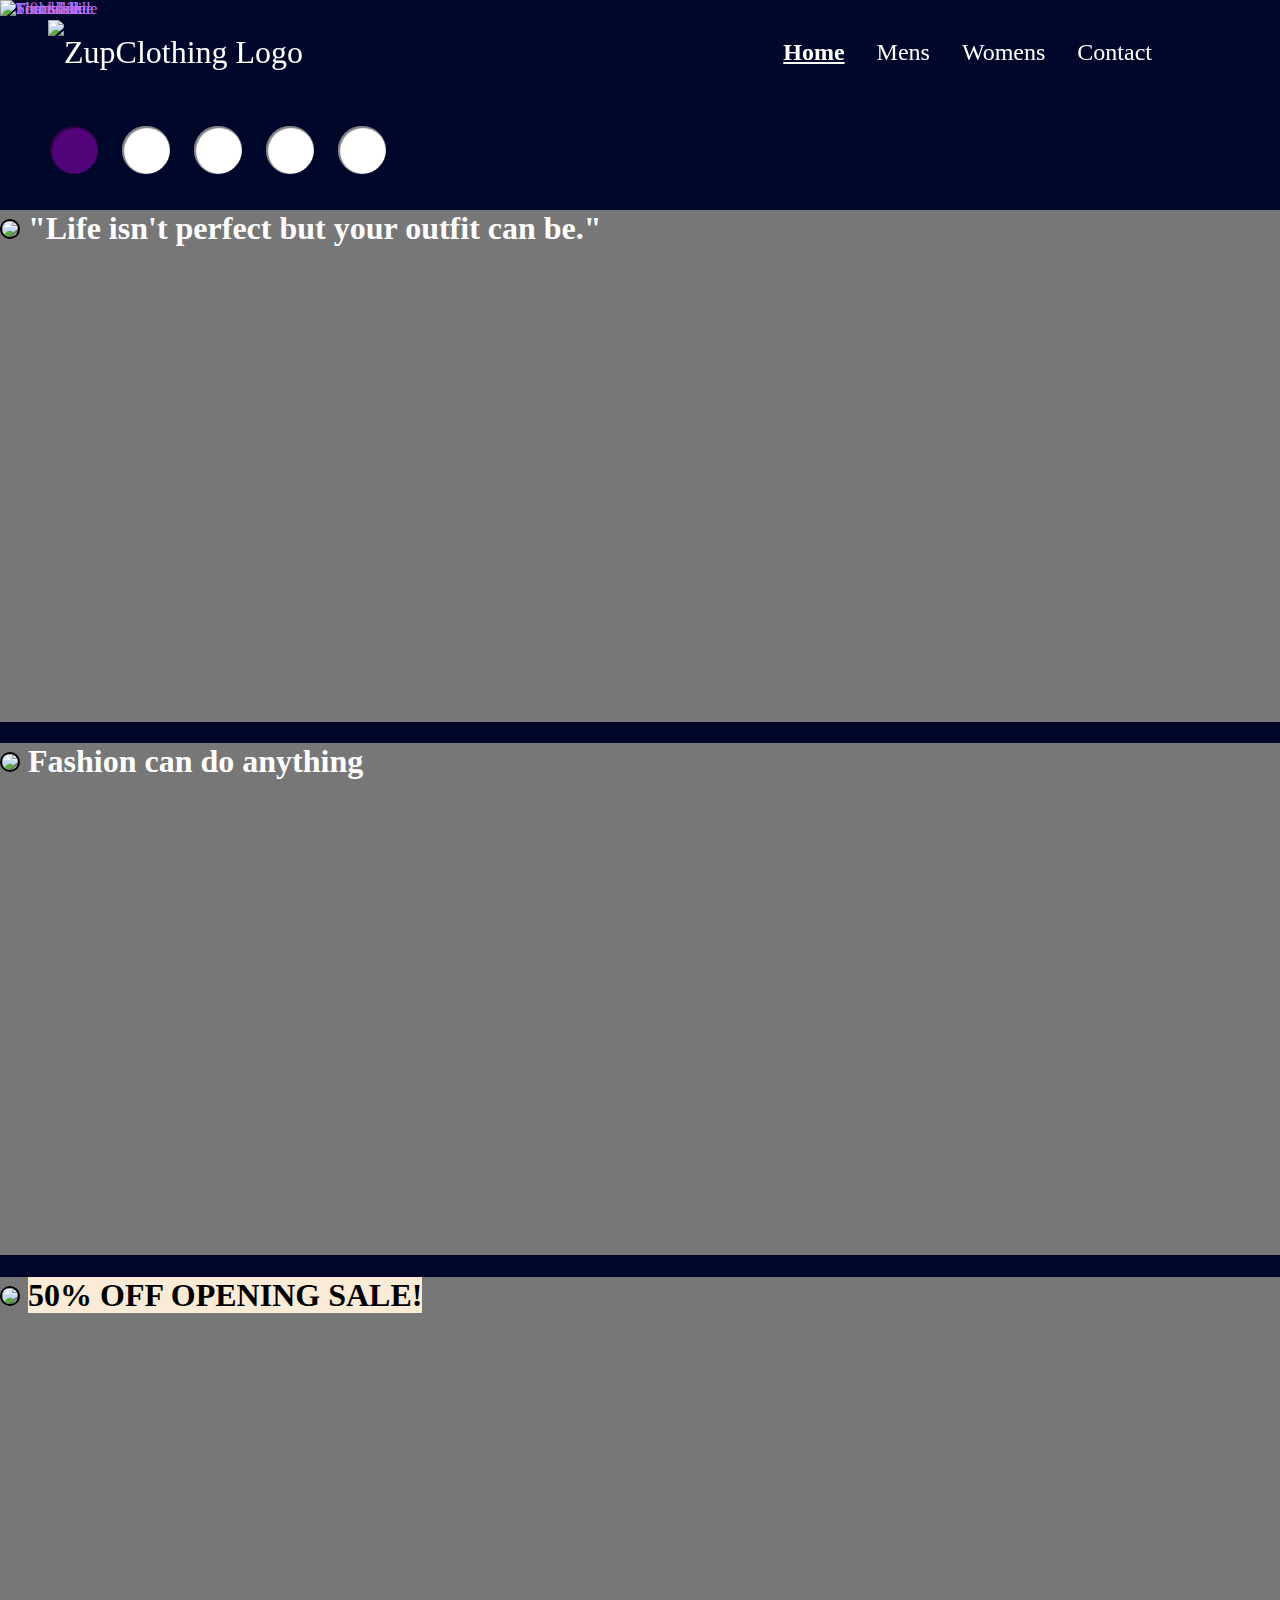
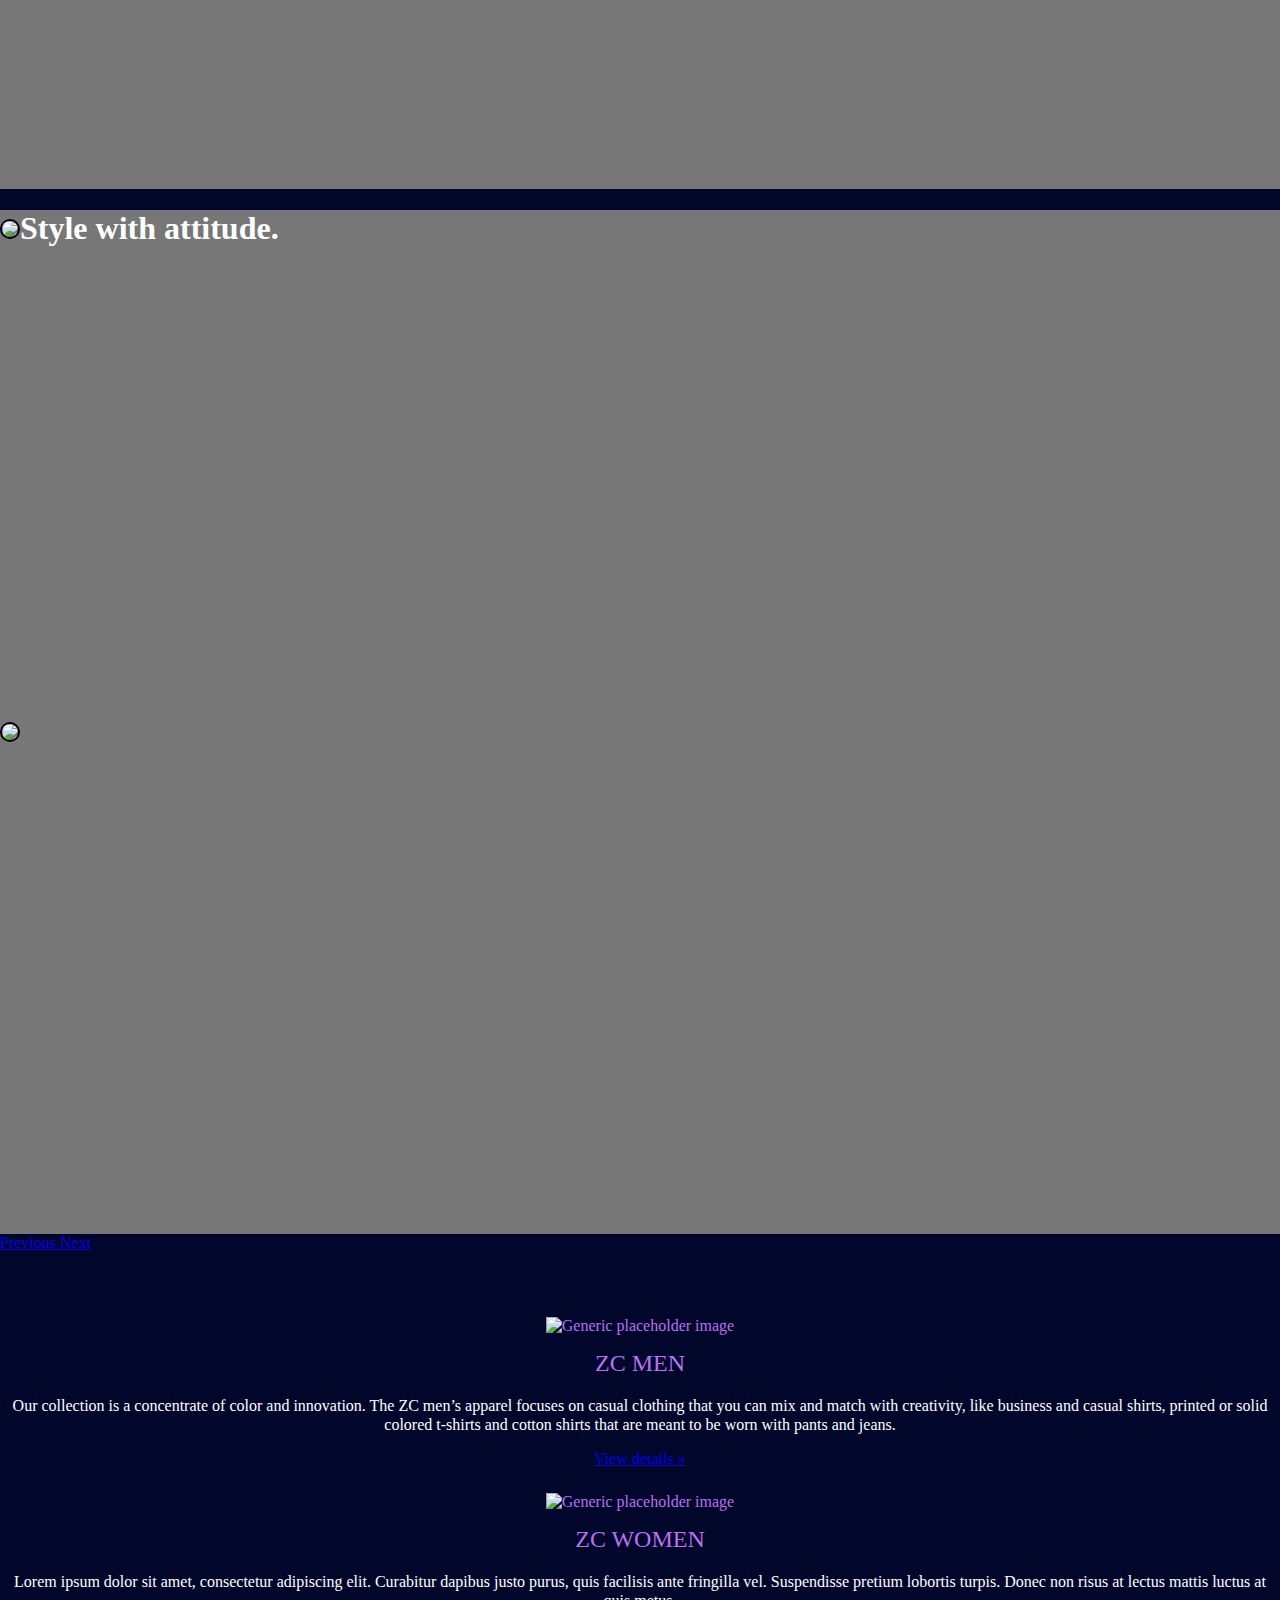
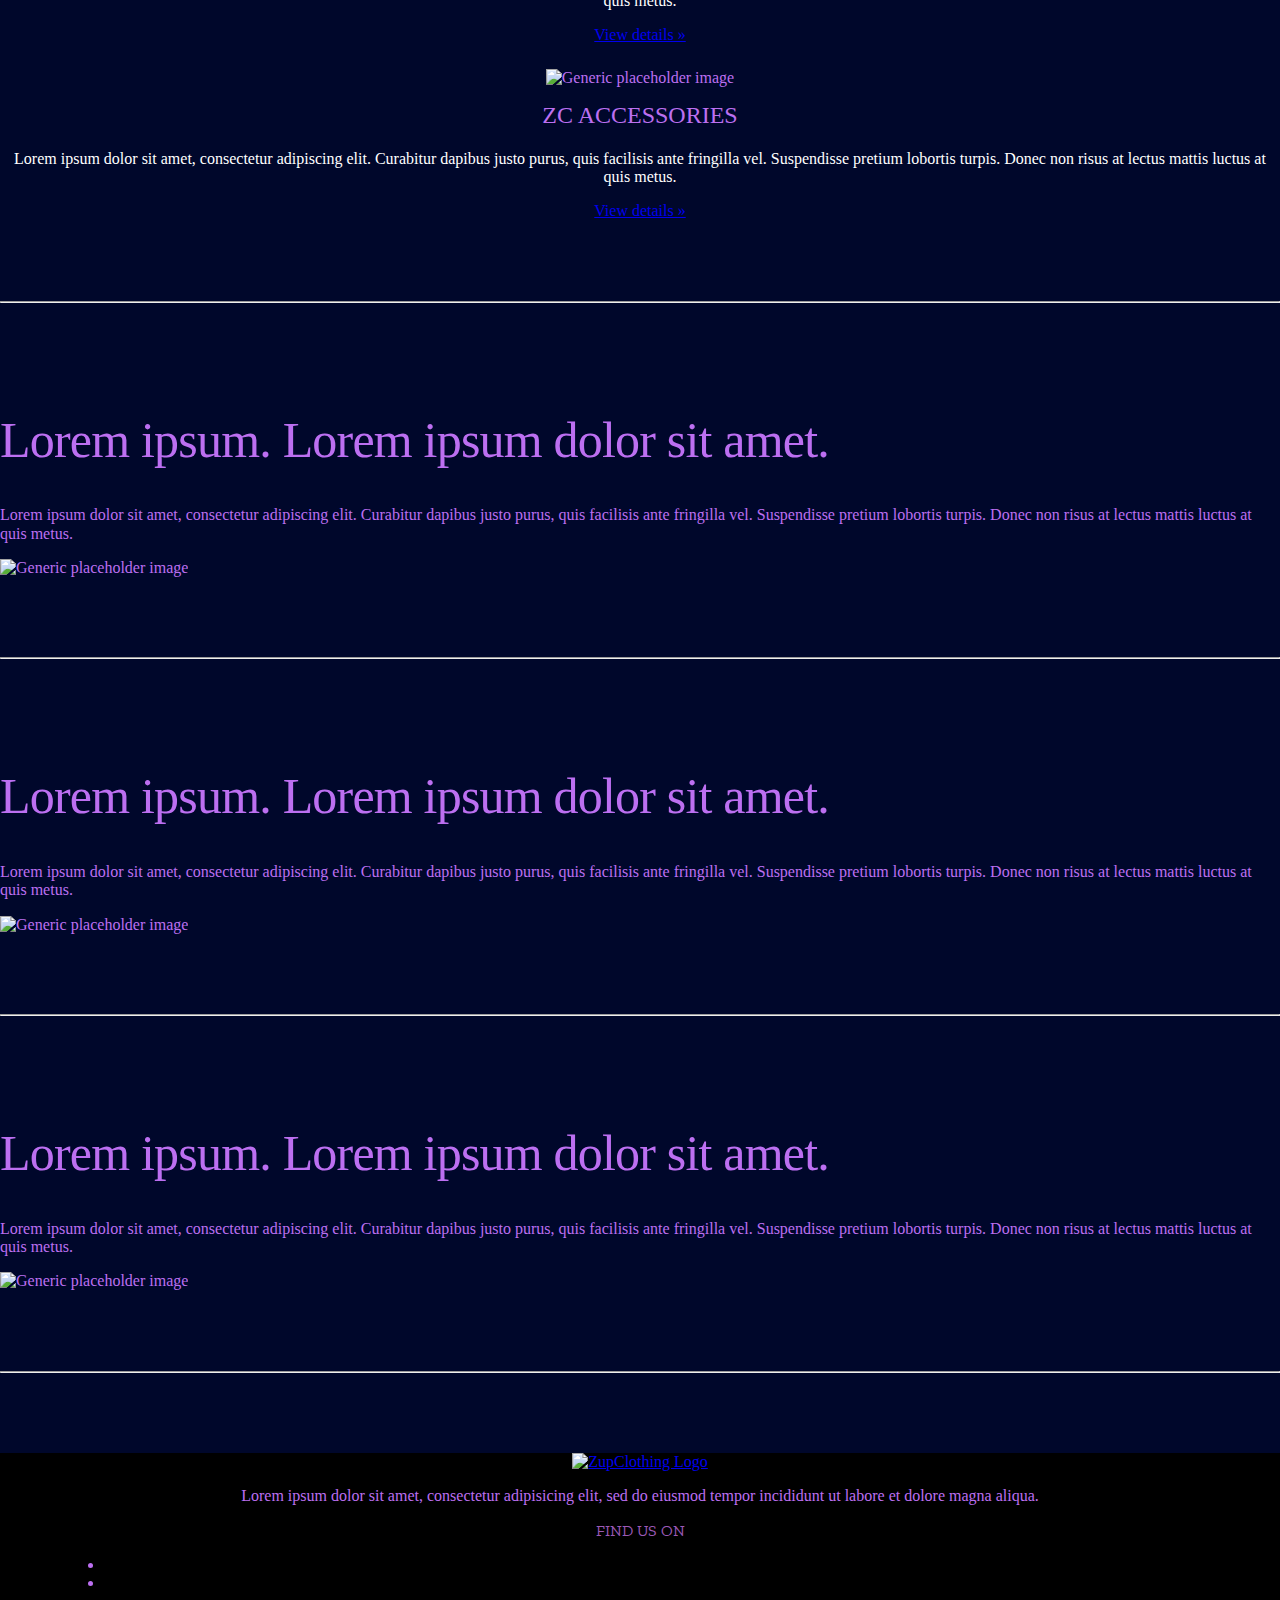
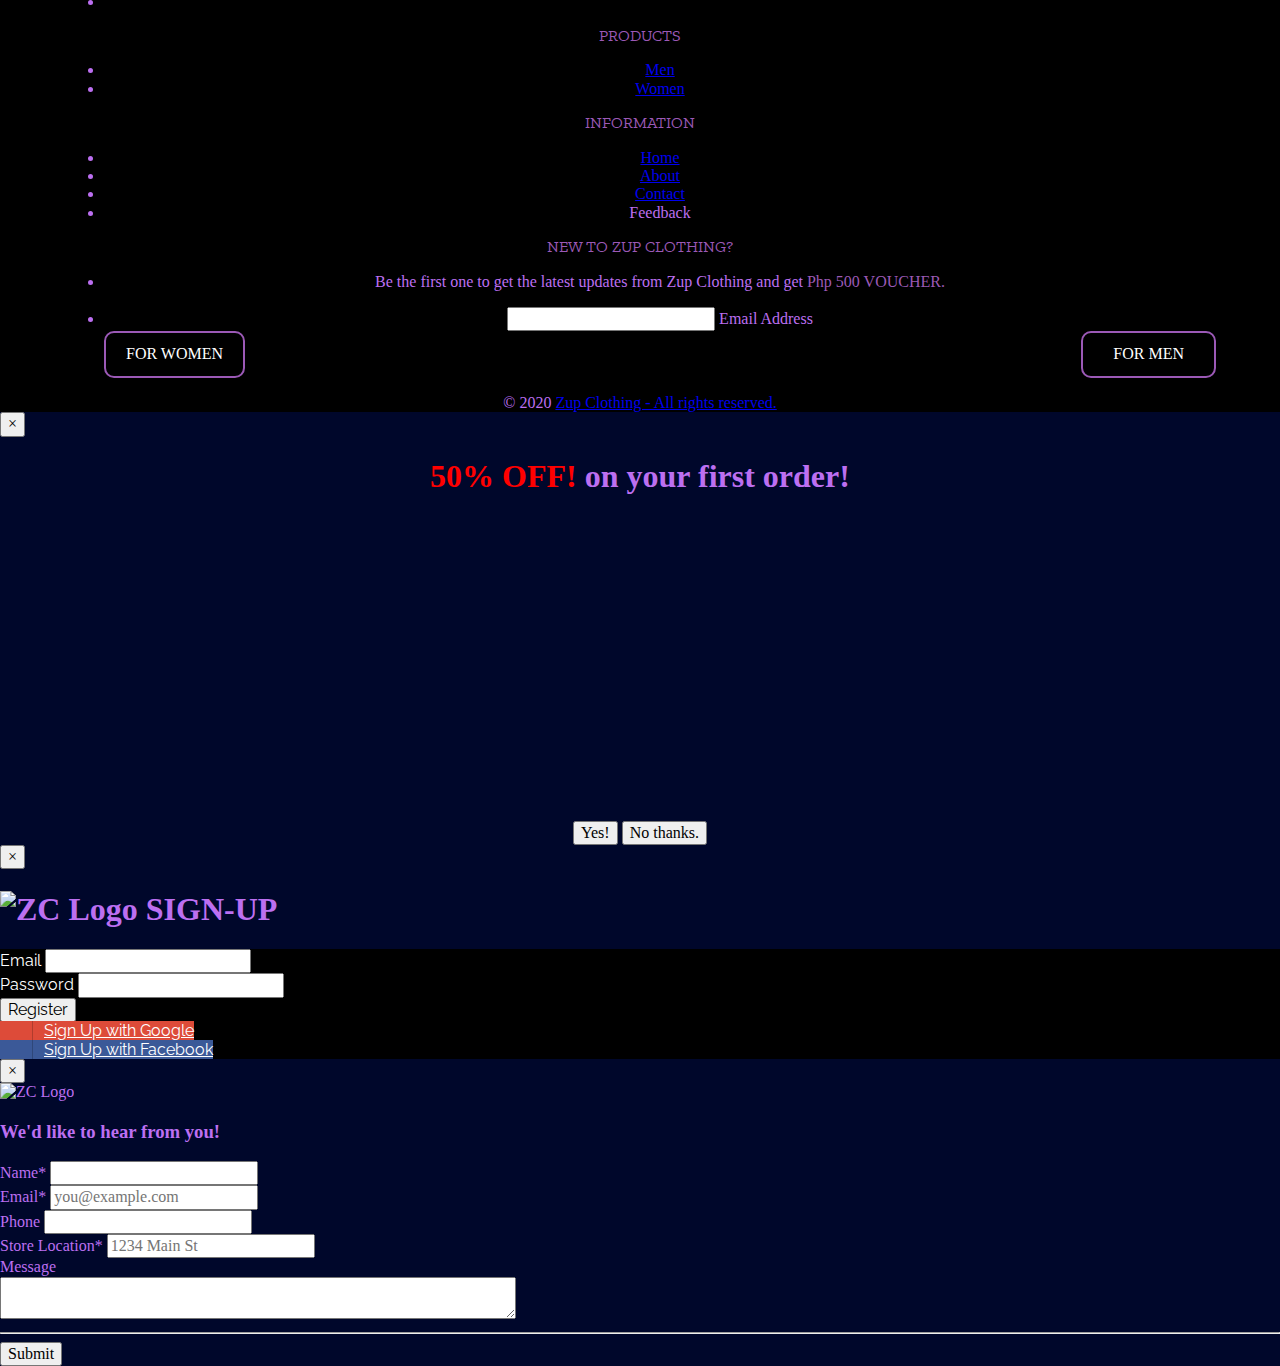
==== commit 43487eb7: "Fixed Carousel, Fixed Womens, Setup Modals/unfinished, Added Some Content" ====
--- a/index.html
+++ b/index.html
@@ -37,6 +37,9 @@
       src="https://kit.fontawesome.com/041bd0bfed.js"
       crossorigin="anonymous"
     ></script>
+
+    <!-- BOOTSTRAP SOCIAL -->
+    <link rel="stylesheet" href="./css/bootstrap-social.css" />
 
     <!-- Bootstrap core CSS CDN -->
     <link
@@ -103,13 +106,15 @@
               <li><a href="./womens.html">Womens</a></li>
               <li><a href="./contact.html">Contact</a></li>
               <li>
-                <a href="#"><i class="fas fa-search fa-lg"></i></a>
+                <a href=""><i class="fas fa-search fa-lg"></i></a>
               </li>
               <li>
-                <a href="#"><i class="fas fa-shopping-cart"></i></a>
+                <a href=""><i class="fas fa-shopping-cart"></i></a>
               </li>
               <li>
-                <a href="#"><i class="fas fa-user-circle fa-lg"></i></a>
+                <a data-toggle="modal" data-target="#signUp">
+                  <i class="fas fa-user-circle fa-lg"></i>
+                </a>
               </li>
             </ul>
           </div>
@@ -122,12 +127,7 @@
       </nav>
 
       <!-- Carousel -->
-
-      <div
-        id="myCarousel"
-        class="carousel slide carousel-fade animate__animated animate__fadeIn"
-        data-ride="carousel"
-      >
+      <div id="myCarousel" class="carousel slide" data-ride="carousel">
         <ol class="carousel-indicators">
           <li data-target="#myCarousel" data-slide-to="0" class="active"></li>
           <li data-target="#myCarousel" data-slide-to="1"></li>
@@ -139,82 +139,92 @@
           <div class="carousel-item active">
             <img
               class="first-slide img-fluid"
-              src="https://i.imgur.com/dwm7WA0h.jpg"
+              src="https://i.imgur.com/HITkgTvh.jpg"
               alt="First slide"
             />
-            <!-- <div class="container">
-              <div class="carousel-caption text-left textShadow">
-                <h1>Example headline.</h1>
-                <p>
-                  Cras justo odio, dapibus ac facilisis in, egestas eget quam.
-                  Donec id elit non mi porta gravida at eget metus. Nullam id
-                  dolor id nibh ultricies vehicula ut id elit.
-                </p>
-                <p>
-                  <a class="btn btn-lg btn-dark" href="#" role="button"
-                    >Sign up today</a
-                  >
-                </p>
-              </div>
-            </div> -->
+            <div class="carousel-caption d-none d-md-block">
+              <h1>
+                <img
+                  class="img-fluid"
+                  style="width: 5%; border: 2px solid black; border-radius: 50%"
+                  src="https://i.imgur.com/xirkbAI.jpg"
+                />
+                "Life isn't perfect but your outfit can be."
+              </h1>
+            </div>
           </div>
           <div class="carousel-item">
             <img
-              class="second-slide img-fluid"
+              class="second-slide"
+              src="https://i.imgur.com/YPmg7qxh.jpg"
+              alt="Second slide"
+            />
+            <div class="carousel-caption d-none d-md-block">
+              <h1>
+                <img
+                  class="img-fluid"
+                  style="width: 5%; border: 2px solid black; border-radius: 50%"
+                  src="https://i.imgur.com/xirkbAI.jpg"
+                />
+                Fashion can do anything
+              </h1>
+            </div>
+          </div>
+          <div class="carousel-item">
+            <img
+              class="third-slide"
               src="https://i.imgur.com/XCKRYMth.jpg"
-              alt="Second slide"
-            />
-            <!-- <div class="container">
-              <div class="carousel-caption textShadow">
-                <h1>Another example headline.</h1>
-                <p>
-                  Cras justo odio, dapibus ac facilisis in, egestas eget quam.
-                  Donec id elit non mi porta gravida at eget metus. Nullam id
-                  dolor id nibh ultricies vehicula ut id elit.
-                </p>
-                <p>
-                  <a class="btn btn-lg btn-dark" href="#" role="button"
-                    >Learn more</a
-                  >
-                </p>
-              </div>
-            </div> -->
-          </div>
+              alt="Third slide"
+            />
+            <div class="carousel-caption d-none d-md-block">
+              <h1>
+                <img
+                  class="img-fluid"
+                  style="width: 5%; border: 2px solid black; border-radius: 50%"
+                  src="https://i.imgur.com/xirkbAI.jpg"
+                />
+                <span
+                  style="
+                    color: black;
+                    font-weight: bolder;
+                    background-color: antiquewhite;
+                  "
+                  >50% OFF OPENING SALE!</span
+                >
+              </h1>
+            </div>
+          </div>
+
           <div class="carousel-item">
             <img
-              class="third-slide img-fluid"
+              class="fourth-slide"
+              src="https://i.imgur.com/U0S3MLIh.jpg"
+              alt="Fourth slide"
+            />
+            <div class="carousel-caption d-none d-md-block">
+              <h1>
+                <img
+                  class="img-fluid"
+                  style="width: 5%; border: 2px solid black; border-radius: 50%"
+                  src="https://i.imgur.com/xirkbAI.jpg"
+                />Style with attitude.
+              </h1>
+            </div>
+          </div>
+
+          <div class="carousel-item">
+            <img
+              class="fifth-slide"
               src="https://i.imgur.com/c20CyrSh.jpg"
-              alt="Third slide"
-            />
-            <!-- <div class="container">
-              <div class="carousel-caption text-right textShadow">
-                <h1>One more for good measure.</h1>
-                <p>
-                  Cras justo odio, dapibus ac facilisis in, egestas eget quam.
-                  Donec id elit non mi porta gravida at eget metus. Nullam id
-                  dolor id nibh ultricies vehicula ut id elit.
-                </p>
-                <p>
-                  <a class="btn btn-lg btn-dark" href="#" role="button"
-                    >Browse gallery</a
-                  >
-                </p>
-              </div>
-            </div> -->
-          </div>
-          <div class="carousel-item">
-            <img
-              class="fourth-slide img-fluid"
-              src="https://i.imgur.com/fp9Febuh.jpg "
-              alt="Fourth slide"
-            />
-          </div>
-          <div class="carousel-item">
-            <img
-              class="fifth-slide img-fluid"
-              src="https://i.imgur.com/dLaSqLZh.jpg"
               alt="Fifth slide"
             />
+            <div class="carousel-caption d-none d-md-block">
+              <img
+                class="img-fluid"
+                style="width: 15%; border: 2px solid black; border-radius: 50%"
+                src="https://i.imgur.com/xirkbAI.jpg"
+              />
+            </div>
           </div>
         </div>
         <a
@@ -222,8 +232,10 @@
           href="#myCarousel"
           role="button"
           data-slide="prev"
+          style="height: 50%; justify-content: center; margin-top: 160px"
         >
-          <span class="carousel-control-prev-icon" aria-hidden="true"></span>
+          <!-- <span class="carousel-control-prev-icon" aria-hidden="true"></span> -->
+          <i class="fas fa-arrow-left fa-lg"></i>
           <span class="sr-only">Previous</span>
         </a>
         <a
@@ -231,8 +243,10 @@
           href="#myCarousel"
           role="button"
           data-slide="next"
+          style="height: 50%; justify-content: center; margin-top: 160px"
         >
-          <span class="carousel-control-next-icon" aria-hidden="true"></span>
+          <!-- <span class="carousel-control-next-icon" aria-hidden="true"></span> -->
+          <i class="fas fa-arrow-right fa-lg"></i>
           <span class="sr-only">Next</span>
         </a>
       </div>
@@ -250,8 +264,31 @@
               width="140"
               height="140"
             />
-            <h2>Heading</h2>
+            <h2 style="margin-top: 15px">ZC MEN</h2>
+            <p style="color: white">
+              Our collection is a concentrate of color and innovation. The ZC
+              men’s apparel focuses on casual clothing that you can mix and
+              match with creativity, like business and casual shirts, printed or
+              solid colored t-shirts and cotton shirts that are meant to be worn
+              with pants and jeans.
+            </p>
             <p>
+              <a class="btn btn-outline-light" href="#" role="button"
+                >View details &raquo;</a
+              >
+            </p>
+          </div>
+          <!-- /.col-lg-4 -->
+          <div class="col-lg-4">
+            <img
+              class="rounded-circle imgCover"
+              src="https://i.imgur.com/Cj0Zs7Wm.jpg"
+              alt="Generic placeholder image"
+              width="140"
+              height="140"
+            />
+            <h2 style="margin-top: 15px">ZC WOMEN</h2>
+            <p style="color: white">
               Lorem ipsum dolor sit amet, consectetur adipiscing elit. Curabitur
               dapibus justo purus, quis facilisis ante fringilla vel.
               Suspendisse pretium lobortis turpis. Donec non risus at lectus
@@ -267,13 +304,13 @@
           <div class="col-lg-4">
             <img
               class="rounded-circle imgCover"
-              src="https://i.imgur.com/Cj0Zs7Wm.jpg"
+              src="https://i.imgur.com/iuB4CsBh.jpg"
               alt="Generic placeholder image"
               width="140"
               height="140"
             />
-            <h2>Heading</h2>
-            <p>
+            <h2 style="margin-top: 15px">ZC ACCESSORIES</h2>
+            <p style="color: white">
               Lorem ipsum dolor sit amet, consectetur adipiscing elit. Curabitur
               dapibus justo purus, quis facilisis ante fringilla vel.
               Suspendisse pretium lobortis turpis. Donec non risus at lectus
@@ -286,28 +323,6 @@
             </p>
           </div>
           <!-- /.col-lg-4 -->
-          <div class="col-lg-4">
-            <img
-              class="rounded-circle imgCover"
-              src="https://i.imgur.com/C8I8iSnm.jpg"
-              alt="Generic placeholder image"
-              width="140"
-              height="140"
-            />
-            <h2>Heading</h2>
-            <p>
-              Lorem ipsum dolor sit amet, consectetur adipiscing elit. Curabitur
-              dapibus justo purus, quis facilisis ante fringilla vel.
-              Suspendisse pretium lobortis turpis. Donec non risus at lectus
-              mattis luctus at quis metus.
-            </p>
-            <p>
-              <a class="btn btn-outline-light" href="#" role="button"
-                >View details &raquo;</a
-              >
-            </p>
-          </div>
-          <!-- /.col-lg-4 -->
         </div>
         <!-- /.row -->
 
@@ -321,7 +336,7 @@
               Lorem ipsum.
               <span class="text-muted">Lorem ipsum dolor sit amet.</span>
             </h2>
-            <p class="lead">
+            <p class="lead text-white">
               Lorem ipsum dolor sit amet, consectetur adipiscing elit. Curabitur
               dapibus justo purus, quis facilisis ante fringilla vel.
               Suspendisse pretium lobortis turpis. Donec non risus at lectus
@@ -332,7 +347,7 @@
             <img
               class="featurette-image img-fluid mx-auto"
               data-src="holder.js/500x500/auto"
-              src="https://i.imgur.com/p6MGCZTh.jpg"
+              src="https://i.imgur.com/R238yslh.jpg"
               alt="Generic placeholder image"
             />
           </div>
@@ -346,7 +361,7 @@
               Lorem ipsum.
               <span class="text-muted">Lorem ipsum dolor sit amet.</span>
             </h2>
-            <p class="lead">
+            <p class="lead text-white">
               Lorem ipsum dolor sit amet, consectetur adipiscing elit. Curabitur
               dapibus justo purus, quis facilisis ante fringilla vel.
               Suspendisse pretium lobortis turpis. Donec non risus at lectus
@@ -357,7 +372,7 @@
             <img
               class="featurette-image img-fluid mx-auto"
               data-src="holder.js/500x500/auto"
-              src="https://i.imgur.com/o5Y64n1h.jpg"
+              src="https://i.imgur.com/WQNYFlLh.jpg"
               alt="Generic placeholder image"
             />
           </div>
@@ -371,7 +386,7 @@
               Lorem ipsum.
               <span class="text-muted">Lorem ipsum dolor sit amet.</span>
             </h2>
-            <p class="lead">
+            <p class="lead text-white">
               Lorem ipsum dolor sit amet, consectetur adipiscing elit. Curabitur
               dapibus justo purus, quis facilisis ante fringilla vel.
               Suspendisse pretium lobortis turpis. Donec non risus at lectus
@@ -382,7 +397,7 @@
             <img
               class="featurette-image img-fluid mx-auto"
               data-src="holder.js/500x500/auto"
-              src="https://i.imgur.com/mmnkDrXh.jpg"
+              src="https://i.imgur.com/GjLjFJ4h.jpg"
               alt="Generic placeholder image"
             />
           </div>
@@ -465,6 +480,10 @@
                   </li>
                   <li>
                     <a href="./contact.html">Contact</a>
+                  </li>
+                  <!-- FEEDBACK MODAL -->
+                  <li>
+                    <a data-toggle="modal" data-target="#contact">Feedback</a>
                   </li>
                 </ul>
               </div>
@@ -518,6 +537,242 @@
       </footer>
     </main>
 
+    <!--POP-UP MODAL -->
+    <div class="modal" tabindex="-1" role="dialog" id="myModal">
+      <div class="modal-dialog" role="document">
+        <div class="modal-content">
+          <div class="modal-header">
+            <!-- <h5 class="modal-title"">Great things start from small beginnings</h5> -->
+            <button
+              type="button"
+              class="close"
+              data-dismiss="modal"
+              aria-label="Close"
+            >
+              <span aria-hidden="true">&times;</span>
+            </button>
+          </div>
+          <div class="modal-body" style="text-align: center">
+            <h1>
+              <span style="color: red">50% OFF!</span> on your first order!
+            </h1>
+            <iframe
+              src="https://giphy.com/embed/oPYrWqRG7rzbO"
+              width="300"
+              height="300"
+              style="border: none"
+            ></iframe>
+          </div>
+          <div class="modal-footer" style="text-align: center; margin: auto">
+            <button
+              type="button"
+              class="btn btn-lg btn-success"
+              data-dismiss="modal"
+            >
+              Yes!
+            </button>
+            <button type="button" class="btn btn-lg btn-secondary">
+              No thanks.
+            </button>
+          </div>
+        </div>
+      </div>
+    </div>
+
+    <!-- Sign-up Modal -->
+    <div
+      class="modal fade"
+      id="signUp"
+      tabindex="-1"
+      aria-labelledby="exampleModalLabel"
+      aria-hidden="true"
+    >
+      <div class="modal-dialog modal-xl">
+        <div class="modal-content">
+          <div class="modal-header">
+            <!-- <h5 class="modal-title" id="exampleModalLabel">Modal title</h5> -->
+            <button
+              type="button"
+              class="close"
+              data-dismiss="modal"
+              aria-label="Close"
+            >
+              <span aria-hidden="true">&times;</span>
+            </button>
+          </div>
+          <div class="modal-body">
+            <div class="container mt-1">
+              <h1>
+                <img
+                  src="https://i.imgur.com/xirkbAI.jpg"
+                  alt="ZC Logo"
+                  width="80"
+                  height="80"
+                />
+                SIGN-UP
+              </h1>
+
+              <div class="row">
+                <div class="col-sm-8">
+                  <div class="card">
+                    <div class="card-body">
+                      <!-- Makes POST request to /register route -->
+                      <form action="/register" method="POST">
+                        <div class="form-group">
+                          <label for="email">Email</label>
+                          <input
+                            type="email"
+                            class="form-control"
+                            name="username"
+                          />
+                        </div>
+                        <div class="form-group">
+                          <label for="password">Password</label>
+                          <input
+                            type="password"
+                            class="form-control"
+                            name="password"
+                          />
+                        </div>
+                        <button type="submit" class="btn btn-dark">
+                          Register
+                        </button>
+                      </form>
+                    </div>
+                  </div>
+                </div>
+
+                <div class="col-sm-4">
+                  <div class="card social-block">
+                    <div class="card-body">
+                      <a
+                        class="btn btn-block btn-social btn-google"
+                        href="/auth/google"
+                        role="button"
+                      >
+                        <i class="fab fa-google"></i>
+                        Sign Up with Google
+                      </a>
+                    </div>
+                    <div class="card-body">
+                      <a
+                        class="btn btn-block btn-social btn-facebook"
+                        href="/auth/facebook"
+                        role="button"
+                      >
+                        <i class="fab fa-facebook"></i>
+                        Sign Up with Facebook
+                      </a>
+                    </div>
+                  </div>
+                </div>
+              </div>
+            </div>
+          </div>
+        </div>
+      </div>
+    </div>
+
+    <!-- CONTACT MODAL -->
+    <div
+      class="modal fade"
+      id="contact"
+      tabindex="-1"
+      aria-labelledby="exampleModalLabel"
+      aria-hidden="true"
+    >
+      <div class="modal-dialog">
+        <div class="modal-content">
+          <div class="modal-header">
+            <!-- <h5 class="modal-title" id="exampleModalLabel">Modal title</h5> -->
+            <button
+              type="button"
+              class="close"
+              data-dismiss="modal"
+              aria-label="Close"
+            >
+              <span aria-hidden="true">&times;</span>
+            </button>
+          </div>
+          <div class="modal-body">
+            <div class="py-1 text-center">
+              <img
+                class="d-block mx-auto mb-1"
+                src="https://i.imgur.com/xirkbAI.jpg"
+                alt="ZC Logo"
+                width="80"
+                height="80"
+              />
+              <h3>We'd like to hear from you!</h3>
+            </div>
+            <form>
+              <div class="mb-1">
+                <label for="firstName">Name*</label>
+                <input
+                  type="text"
+                  class="form-control"
+                  id="tName"
+                  placeholder=""
+                  value=""
+                  required
+                />
+              </div>
+
+              <div class="mb-1">
+                <label for="email">Email*</label>
+                <input
+                  type="email"
+                  class="form-control"
+                  id="email"
+                  placeholder="you@example.com"
+                  required
+                />
+              </div>
+              <div class="mb-1">
+                <label for="cellPhone">Phone</label>
+                <input
+                  type="tel"
+                  class="form-control"
+                  id="cellPhone"
+                  placeholder=""
+                  value=""
+                />
+              </div>
+
+              <div class="mb-1">
+                <label for="address">Store Location*</label>
+                <input
+                  type="text"
+                  class="form-control"
+                  id="address"
+                  placeholder="1234 Main St"
+                  required
+                />
+              </div>
+
+              <div class="mb-1">
+                <label for="message">Message</label>
+              </div>
+              <div class="mb-1">
+                <textarea
+                  id="story"
+                  class="form-control"
+                  name="story"
+                  rows="2"
+                  cols="55"
+                ></textarea>
+              </div>
+
+              <hr class="mb-1" />
+              <button class="btn btn-success btn-sm btn-block" type="submit">
+                Submit
+              </button>
+            </form>
+          </div>
+        </div>
+      </div>
+    </div>
+
     <!-- Bootstrap core JS LOCAL -->
     <script src="./bootstrap_starter/jquery-slim.min.js"></script>
     <script src="./bootstrap_starter/popper.min.js"></script>
@@ -568,5 +823,10 @@
       window.onload = init_carousel;
       init_carousel();
     </script> -->
+    <script type="text/javascript">
+      $(window).on("load", function () {
+        $("#myModal").modal("show");
+      });
+    </script>
   </body>
 </html>
--- a/css/new_navbar.css
+++ b/css/new_navbar.css
@@ -7,7 +7,7 @@
   top: 0;
   line-height: 65px;
   text-align: center;
-  z-index: 1;
+  z-index: 10;
   box-sizing: border-box;
 }
 
--- a/css/carousel.css
+++ b/css/carousel.css
@@ -3,8 +3,10 @@
 
 /* Carousel base class */
 .carousel {
+  width: 100%;
   padding-top: 100px;
   margin-bottom: 4rem;
+  /* height: 100vh; */
 }
 /* Since positioning the image, we need to help out the caption */
 .carousel-caption {
@@ -24,6 +26,29 @@
   height: 100vh;
   object-fit: cover;
   background-position: center center;
+}
+
+/* CUSTOM CAROUSEL BUTTONS */
+.item img {
+  width: 100%;
+}
+.carousel-indicators li {
+  display: inline-block;
+  width: 48px;
+  height: 48px;
+  margin: 10px;
+  text-indent: 0;
+  cursor: pointer;
+  border: none;
+  border-radius: 50%;
+  background-color: white;
+  box-shadow: inset 1px 1px 1px 1px rgba(0, 0, 0, 0.5);
+}
+.carousel-indicators .active {
+  width: 48px;
+  height: 48px;
+  margin: 10px;
+  background-color: #52057b;
 }
 
 /* MARKETING CONTENT
